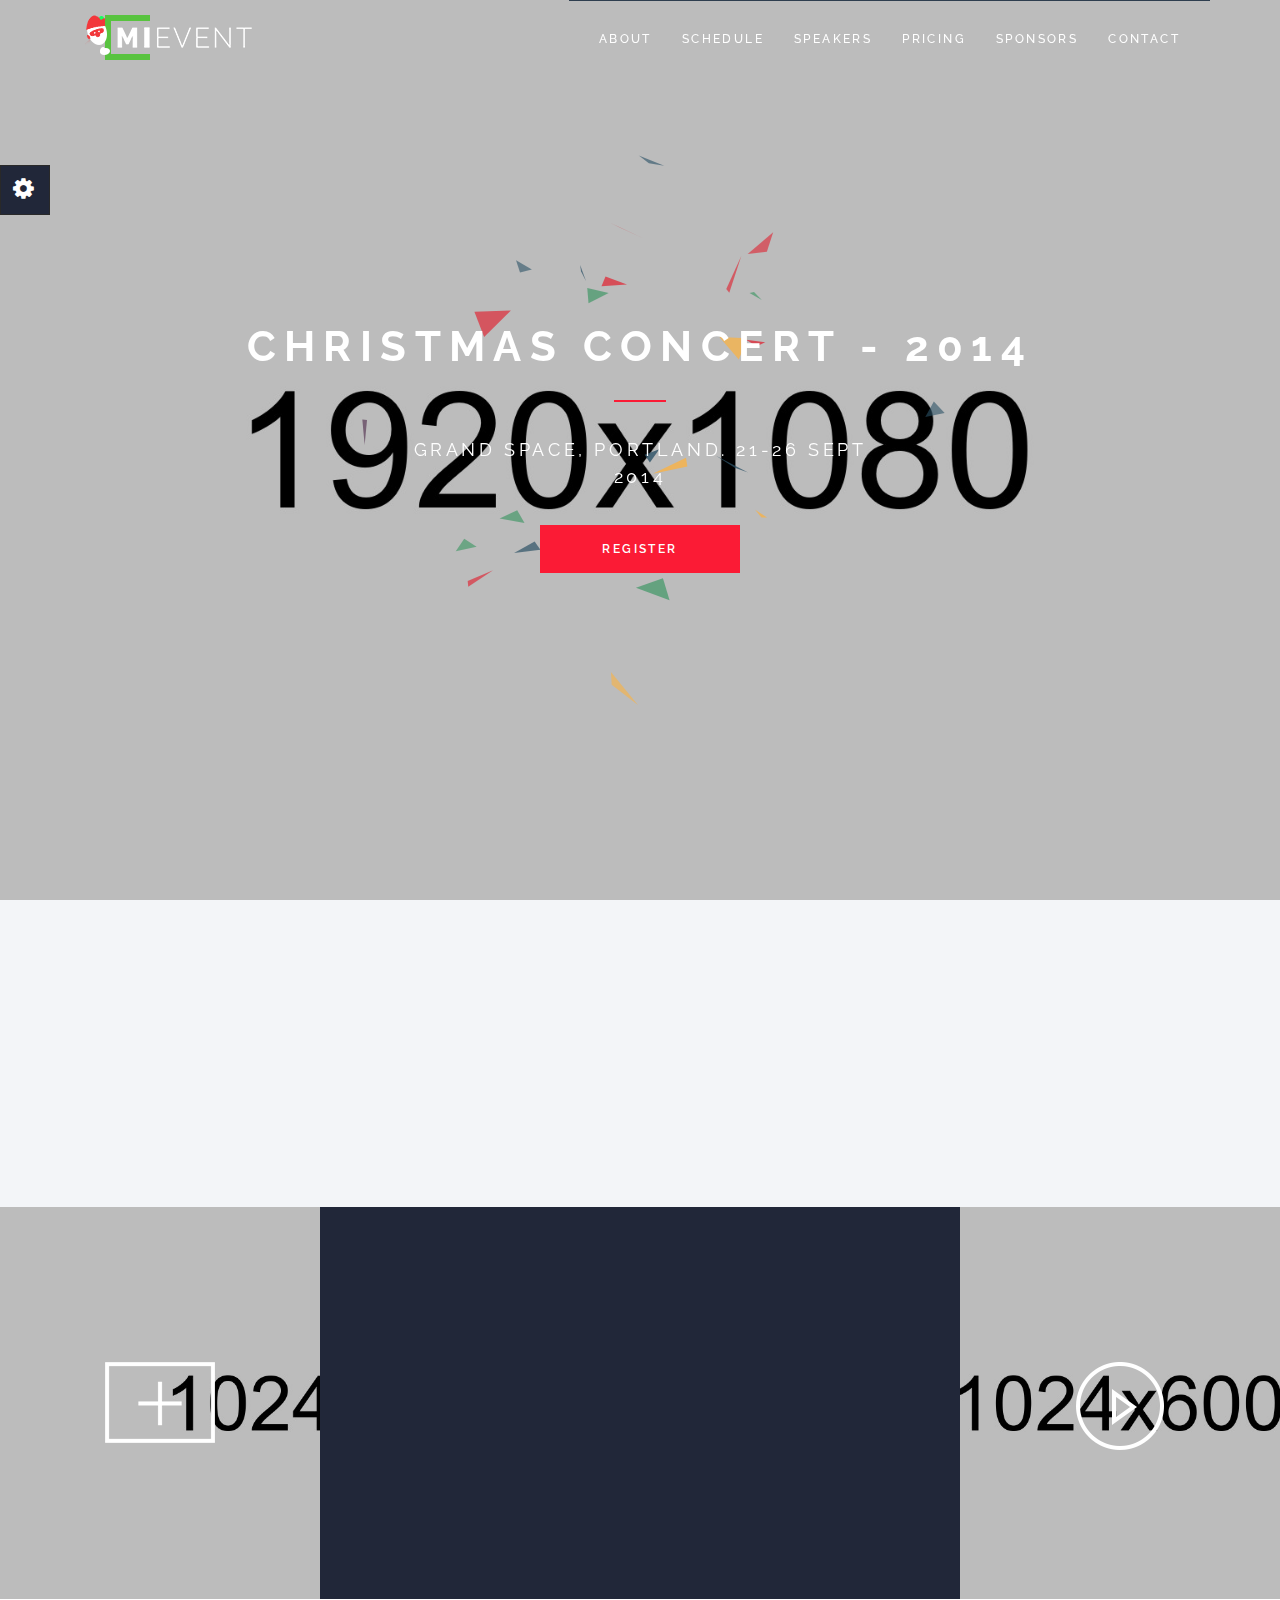
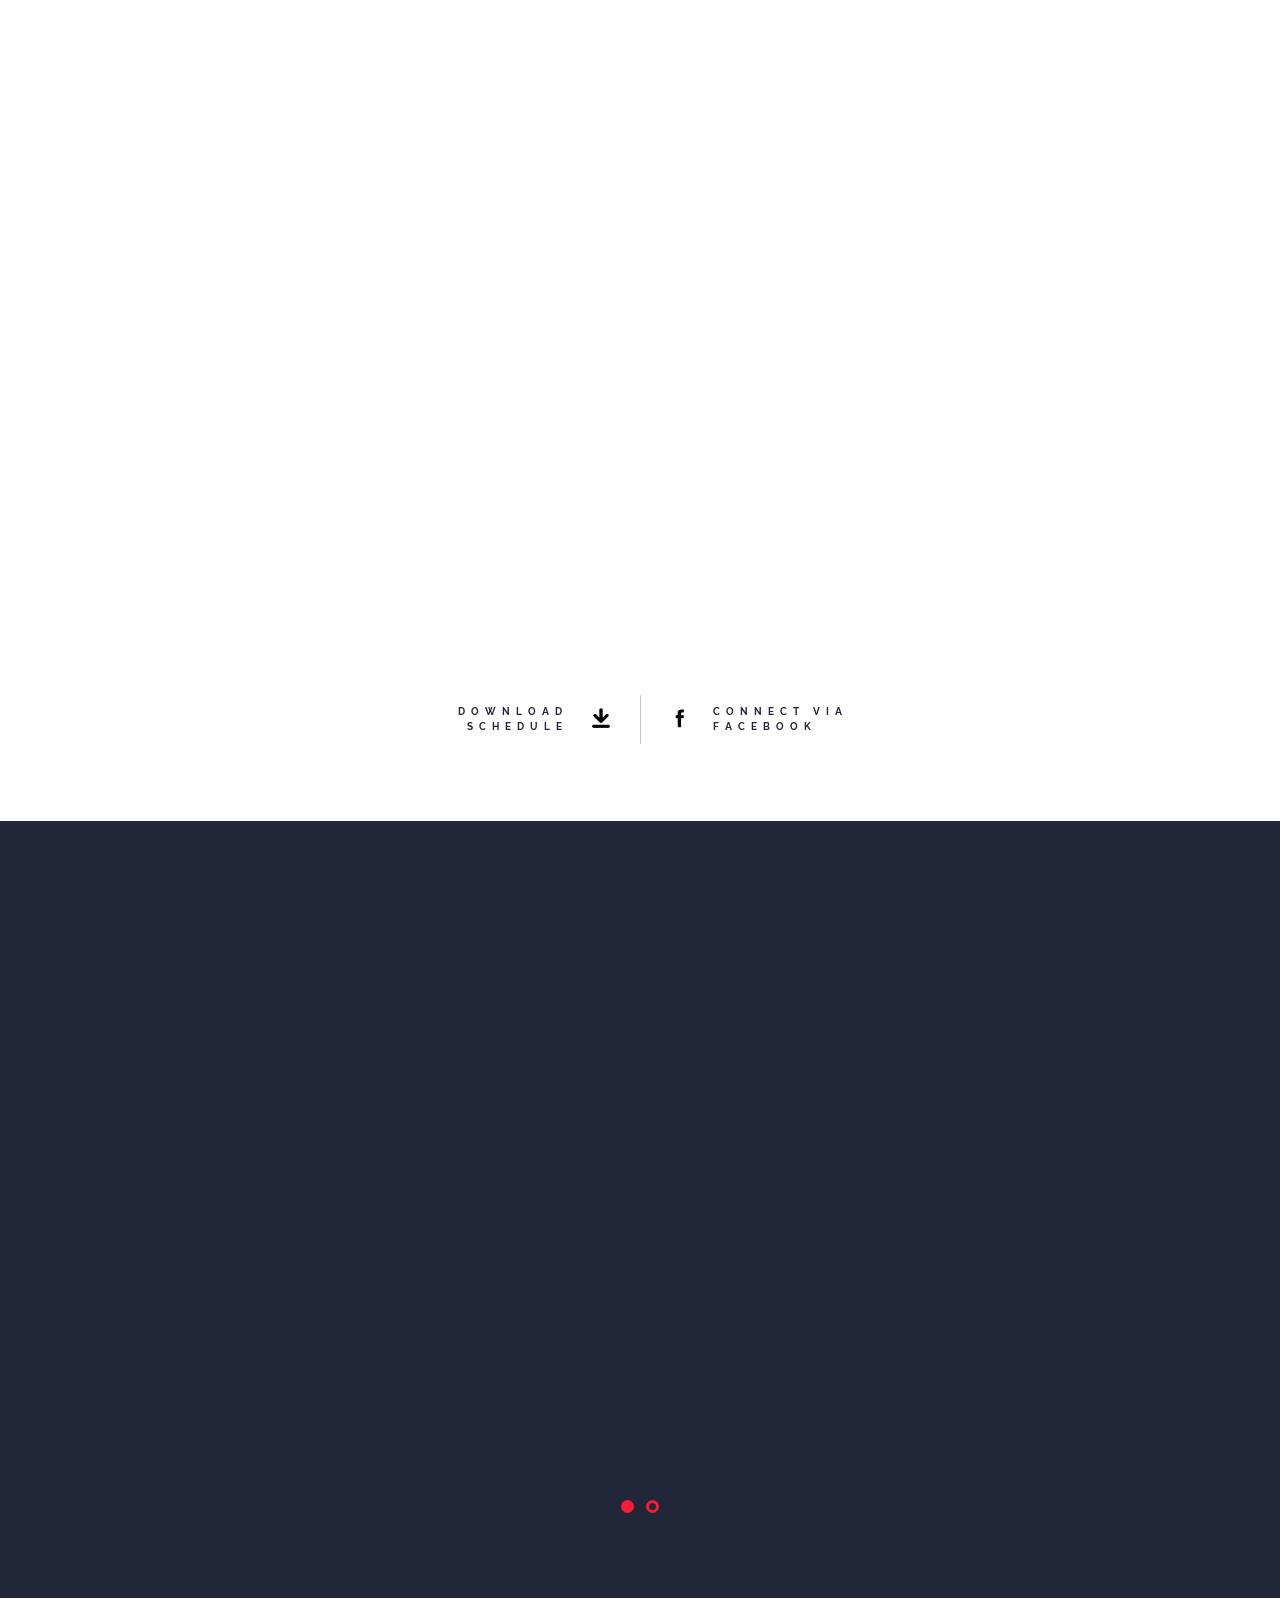
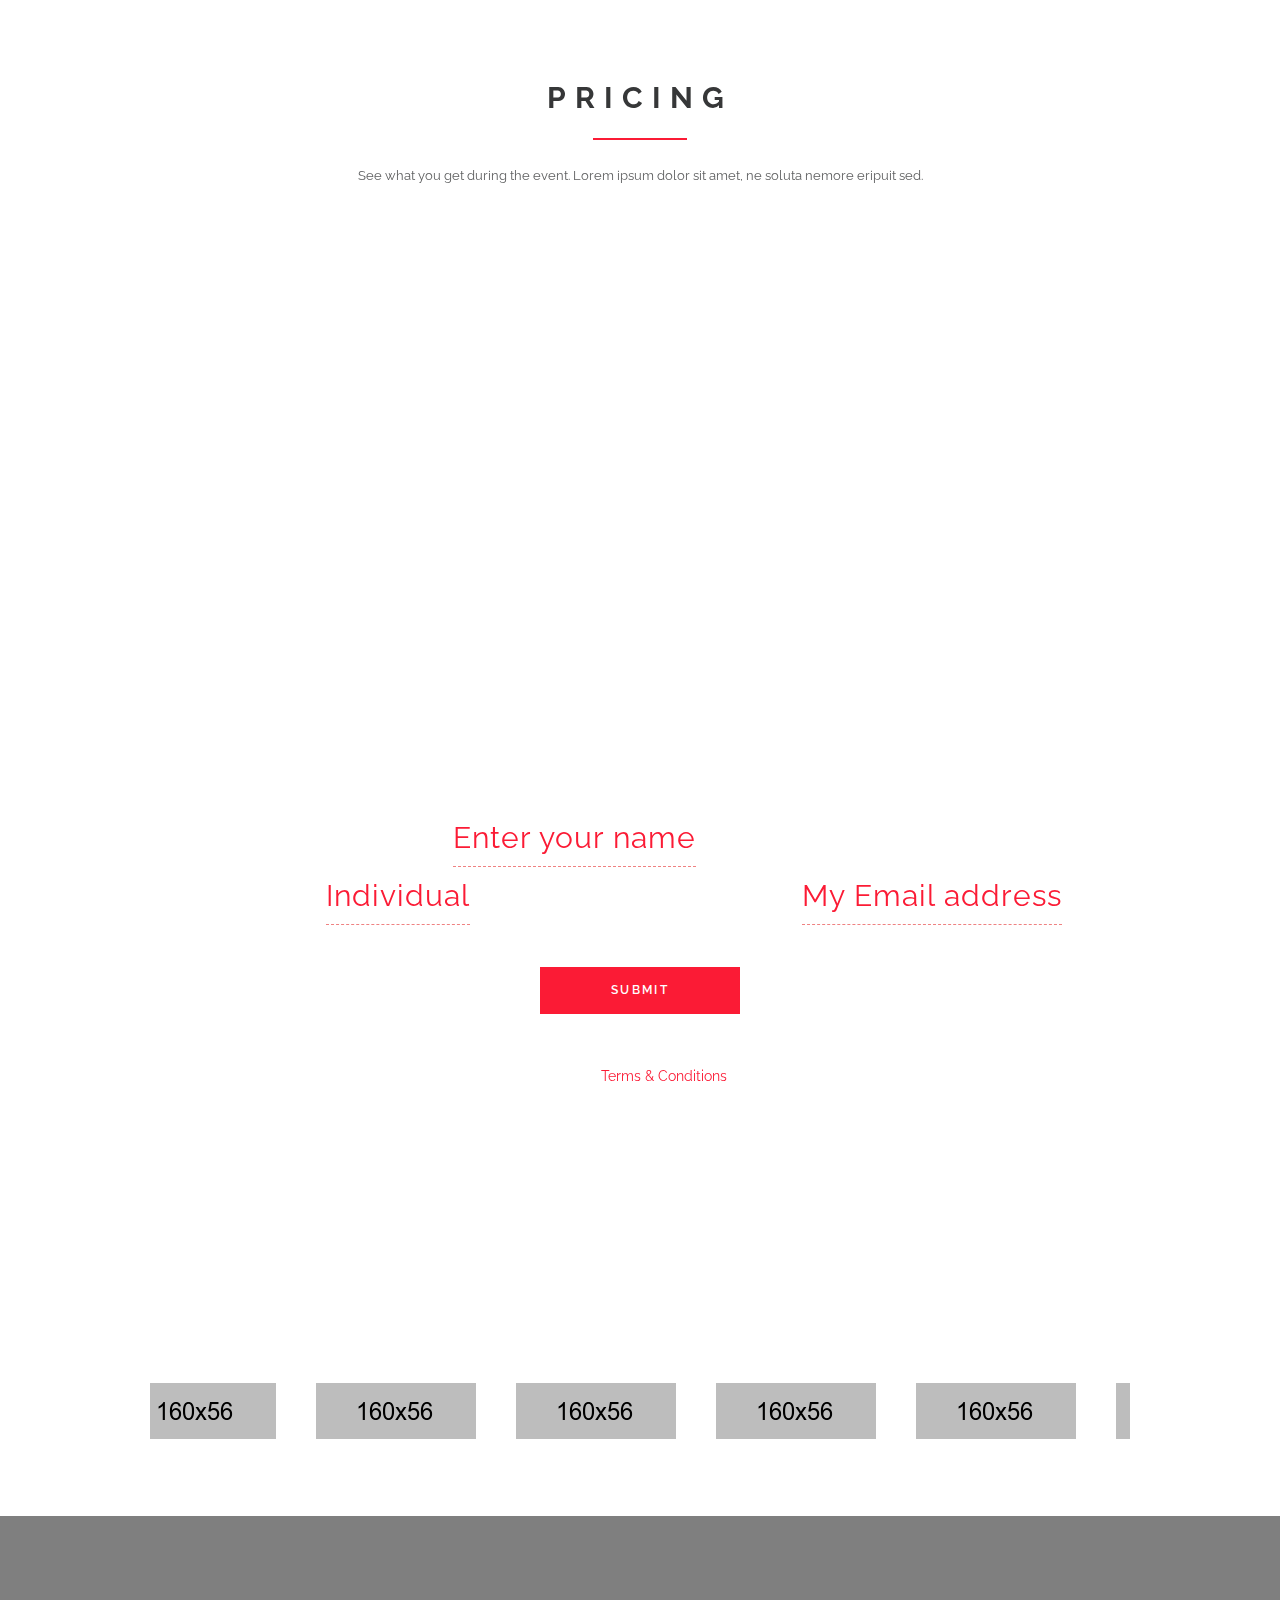
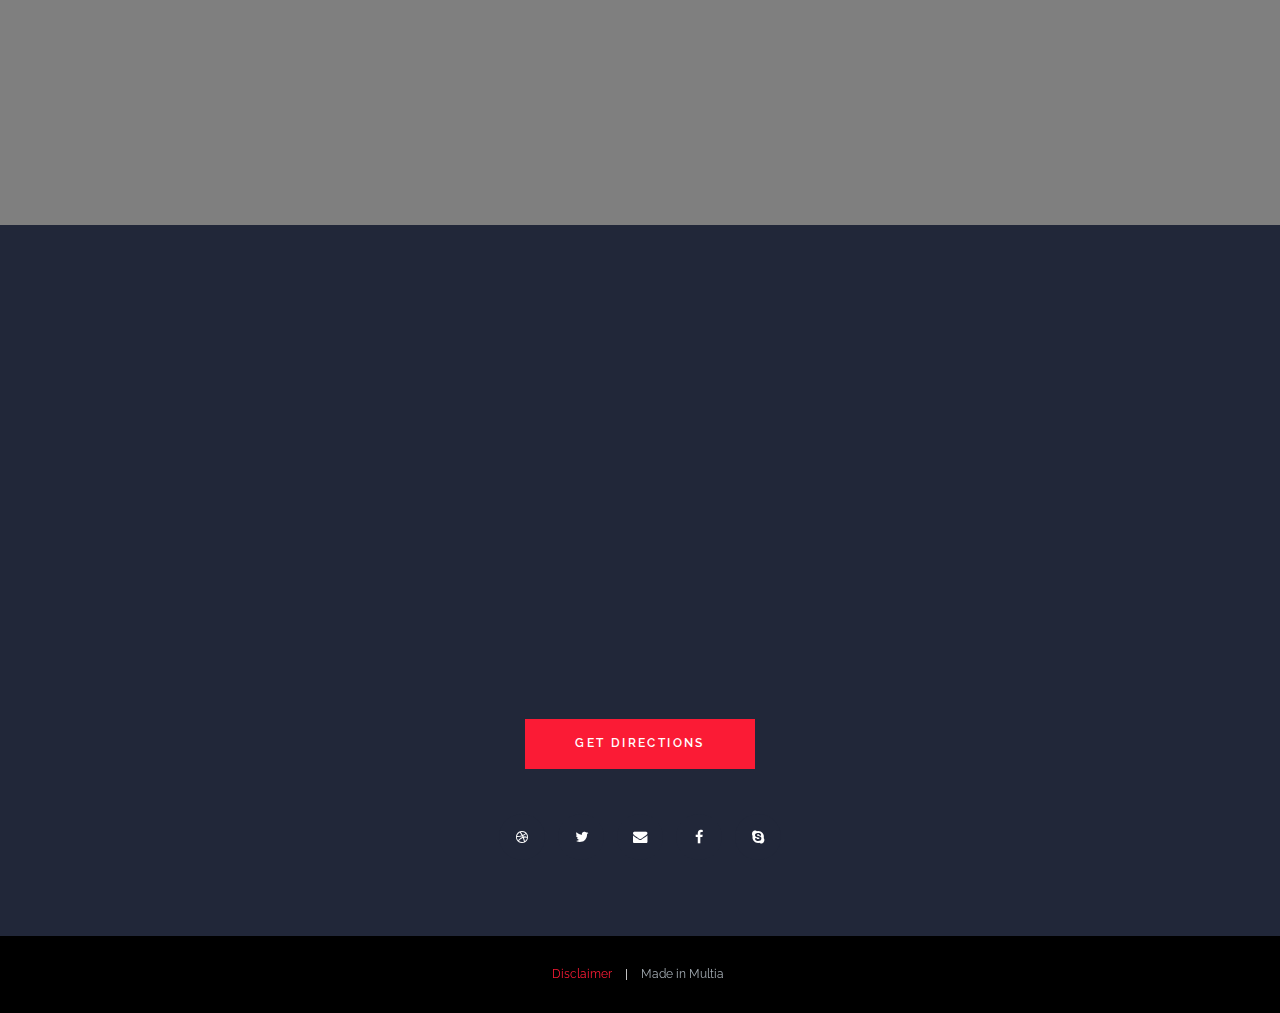
==== index.html @ 75dc1e27 "Added New Template Files" ====
<!DOCTYPE html>
<html>
	<head>
		<meta charset="UTF-8">
		<meta name="viewport" content="width=device-width, initial-scale=1.0, maximum-scale=1.0, user-scalable=no" />

		<!-- FAVICON -->
		<link rel="shortcut icon" href="favicon.ico" type="image/x-icon">
		<link rel="icon" href="favicon.ico" type="image/x-icon">
		
		<!-- TITLE -->
		<title>MiEvent</title>
		
		<!-- DESCRIPTION -->
		<meta name="author" content=" " />
		<meta name="description" content="" />
		<meta name="keywords"  content="" />

		<!-- GOOGLE FONTS -->
		<link href='http://fonts.googleapis.com/css?family=Raleway:400,700,600,500,300,200,100,800,900' rel='stylesheet' type='text/css'> 

		<!-- STYLESHEETS -->
		<link href="assets/css/bootstrap.css" rel="stylesheet">
		<link href="assets/css/panel.css" rel="stylesheet" type="text/css" />
		<link href="assets/css/font-awesome.min.css" rel="stylesheet" type="text/css" />
		<link href="assets/css/flexslider.css" rel="stylesheet" >
		<link href="assets/css/animate.css" rel="stylesheet">
		<link href="assets/css/schedule.css" rel="stylesheet">
		<link href="assets/css/gridgallery.css" rel="stylesheet" type="text/css"  />
		<link href="assets/css/venobox.css" rel="stylesheet" type="text/css"/>
		<link href="assets/css/style.css" rel="stylesheet"/>
		<link href="assets/css/queries.css" rel="stylesheet"/>
	  
		<!--[if lt IE 9]>
		<script src="https://oss.maxcdn.com/libs/html5shiv/3.7.0/html5shiv.js"></script>
		<script src="https://oss.maxcdn.com/libs/respond.js/1.4.2/respond.min.js"></script>
		<![endif]-->
	
	</head>
	   
   <body id="top" data-spy="scroll" data-target=".header" data-offset="80">
	  
		<!--PRELOADER-->
		<div class="preloader">
		<div class="status"></div>
		</div>
		<!--/PRELOADER-->

		<!--HEADER-->
	  	<div class="header header-hide">
			<div class="container">
				<nav class="navbar navbar-default" role="navigation">
				   <div class="navbar-header">
					  <button type="button" class="navbar-toggle" data-toggle="collapse" 
						 data-target="#example-navbar-collapse">
						 <span class="sr-only">Toggle navigation</span>
						 <span class="icon-bar"></span>
						 <span class="icon-bar"></span>
						 <span class="icon-bar"></span>
					  </button>
					   <a class="navbar-brand" data-scroll href="#sec_1"><img src="assets/img/logo.png" alt="logo"/></a>
				   </div>
				   <div class="collapse navbar-collapse" id="example-navbar-collapse">
					  <ul class="nav navbar-nav">
						<li><a data-scroll href="#intro">About</a></li>
						<li><a data-scroll href="#responsive">Schedule</a></li>
						<li><a data-scroll href="#team">Speakers</a></li>
						<li><a data-scroll href="#portfolio">Pricing</a></li>
						<li><a data-scroll href="#sponsers">Sponsors</a></li>
						<li><a data-scroll href="#contact">Contact</a></li>
						<li class="hidden"><a href="#sec_1">Home</a></li>
					  </ul>
				   </div>
				</nav>
			</div>
		</div>
		<!--/HEADER-->
		
		<!--HOME-->		
		<section id="sec_1" class="autoheight">
			<div class="home-bg"></div>
			<div class="col-lg-12 landing-text-pos align-center">
				<h1 class="wow animated fadeInDown" data-wow-duration="1s" data-wow-delay="1s">Christmas Concert - 2014</h1>
				<hr id="title_hr"/>
				<p class="wow animated fadeInUp" data-wow-duration="1s" data-wow-delay="1s">Grand Space, Portland. 21-26 Sept 2014</p>
				<a class="learn-more-btn btn-effect wow animated fadeIn" data-wow-duration="0.5s" data-wow-delay="1.5s" data-scroll href="#swag">Register</a>
			</div>
		</section>
		<!--/HOME-->
		
		<!--ABOUT-->	
        <section class="intro text-center section-padding" id="intro">
			<div class="container wow animated fadeInLeft animated" data-wow-duration="1s" data-wow-delay="0.5s">
				<div class="row">
					<div class="col-lg-8 align-center about">
						<h1 class="arrow">About the Event</h1>
						<hr>
						<p>Lorem ipsum dolor sit amet, ad eos iriure corpora prodesset. Partem timeam at vim, mel veritus accusata ea. Ius ei dicam inciderint, eleifend deseruisse ei mea. Alia dicam eam te, summo exerci ei mei.Ei sea debet choro omittantur. Ea nam quis aeterno, et usu semper senserit.</p>
					</div>
				</div>
			</div>
        </section>
		<!--/ABOUT-->
        
       
        <!--FEATURES-->	
        <section class="features text-center" id="features">
			<div class="row">
				<div id="grid-gallery" class="grid-gallery">
					<section class="grid-wrap">
						<div class="grid-gal">						
							<figure class="block-hover 3d-gallery col-lg-3 col-sm-12">
								<a href="#"><img src="assets/img/gallery/gal-icn.png" alt="img1">
									<span>GALLERY</span>
								</a>                            
							</figure>
						</div> 
					</section>
					<!--grid wrap-->

					<!-- slideshow -->
					<section class="slideshow">
						<ul>
							<li>
								<figure>											
									<img src="assets/img/gallery/1.jpg" alt="img01"/>
									<figcaption>
										<hr/>
										<p>Proin gravida nibh vel velit auctor aliquet. Aenean sollicitudin, lorem quis bibendum auctor, nisi elit consequat ipsum, nec sagittis sem nibh id elit.</p>
									</figcaption>
								</figure>
							</li>
							<li>
								<figure>											
									<img src="assets/img/gallery/2.jpg" alt="img02"/>
									<figcaption>
										<hr/>
										<p>Proin gravida nibh vel velit auctor aliquet. Aenean sollicitudin, lorem quis bibendum auctor, nisi elit consequat ipsum, nec sagittis sem nibh id elit.</p>
									</figcaption>
								</figure>
							</li>
							<li>
								<figure>
									<img src="assets/img/gallery/3.jpg" alt="img03"/>
									<figcaption>
										<hr/>
										<p>Proin gravida nibh vel velit auctor aliquet. Aenean sollicitudin, lorem quis bibendum auctor, nisi elit consequat ipsum, nec sagittis sem nibh id elit.</p>
									</figcaption>
								</figure>
							</li>

						</ul>
						<nav>
							<span class="nav-prev fa-chevron-left fa fa-2x "></span>
							<span class="nav-next fa-chevron-right fa fa-2x"></span>
							<span class="close nav-close"><i class="fa fa-times"></i></span>
						</nav>
					</section>
					<!-- /slideshow -->
				</div>
				<!-- /grid-gallery -->

				<div class="container col-lg-6 col-md-12 features-md">          
					<div class="row">
						<div class="col-md-12">
							<div class="features-wrapper">
								<div class="col-md-4 wow animated fadeInUp" data-wow-duration="1s" data-wow-delay="0.5s">
									<div class="icon">
									  72+
									</div>
									<h2>hours</h2>
									<p>Lorem ipsum dolor sit amet, consectetur adipiscing elit. Sed a lorem quis interdum.</p>
								</div>
							  
								<div class="col-md-4 wow animated fadeInUp" data-wow-duration="1s" data-wow-delay="0.7s">
									<div class="icon">
									 16+
									</div>
									<h2>speakers</h2>
									<p>Lorem ipsum dolor sit amet, consectetur adipiscing elit. Sed a lorem quis interdum.</p>
								</div>
							  
								<div class="col-md-4 wow animated fadeInUp" data-wow-duration="1s" data-wow-delay="0.9s">
									<div class="icon">
									  25+
									</div>
									<h2>technologies</h2>
									<p>Lorem ipsum dolor sit amet, consectetur adipiscing elit. Sed a lorem quis interdum.</p>
								</div>
								<div class="clearfix"></div>
							</div>
						</div>
					</div>
				</div>

				<!-- Vimoe Video-->	
				<div class="grid-gal">
				  <figure class="block-hover vimeo-video col-lg-3 col-sm-12">
					<a class="venoboxvid" data-type="vimeo"  href="http://vimeo.com/75976293" target="_self">
						<img src="assets/img/vdo-icn.png" alt="video_hover">
						<span>VIDEO</span>
					</a>
				  </figure>
				</div>

			</div><!--row ends here-->
        </section>
        <!--/FEATURES-->	
		
		<!--SCHEDULE-->        
        <section class="text-center section-padding" id="responsive">
			<div class="container wow animated fadeInLeft bottom-spacing">
				<div class="row">
					<div class="col-md-8 align-center wow animated fadeInLeft">
						<h1 class="arrow">Schedule</h1><hr>
						<p>Lorem ipsum dolor sit amet, alia honestatis an qui, ne soluta nemore eripuit sed. Falli exerci aperiam ut his, prompta feugiat usu minimum delicata.</p>
					</div>
				</div>
			</div>
			
			<div class="container-schedule container wow animated fadeInDown animated" data-wow-duration="1s" data-wow-delay="1s">
				<div id="tabs-ui" class="tabs">
					<nav>
						<ul>
							<li><a href="#section-1"><span>Day1</span></a></li>
							<li><a href="#section-2"><span>Day2</span></a></li>
							<li><a href="#section-3"><span>Day3</span></a></li>
							<li><a href="#section-4"><span>Day4</span></a></li>
							<li><a href="#section-5"><span>Day5</span></a></li>
						</ul>
					</nav>
					<div class="content">
						<section id="section-1">
							<div class="container">
								<div class="accordion">
									<div class="day">September 15, 2014</div>
									<div class="item clearfix">
										<div class="heading clearfix">
											<div class="time col-md-3 col-sm-12 col-xs-12">9:30am - 11:30am</div>
											<div class="e-title col-md-9 col-sm-12 col-xs-12">
												Welcome speech and Overview<br/>
												<span class="name">Andrew Yang - </span>
												<span class="speaker-designaition">CEO, Microsoft</span>
											</div>
										</div>
										<div class="col-md-12 col-sm-12 col-xs-12">
											<div class="content venue col-md-3 col-sm-12 col-xs-12">
												Venue: Auditorium 1
											</div>
											<div class="content details col-md-9 col-sm-12 col-xs-12">
											This is Photoshop's version  of Lorem Ipsum. Proin gravida nibh vel velit auctor aliquet. Aenean sollicitudin, lorem quis bibendum auctor, nisi elit consequat ipsum, nec sagittis sem nibh id elit. The Standardistas are lecturers in interactive design. Proin gravida nibh vel velit auctor aliquet. Aenean sollicitudin, lorem quis bibendum auctor, nisi elit consequat ipsum, nec sagittis sem nibh id elit. The Standardistas are lecturers in interactive design.
											</div>
										</div>
									</div>
								  
									<div class="item clearfix">
										<div class="heading">
											<div class="time col-md-3 col-sm-12 col-xs-12">11:30am - 1:00pm</div>
											<div class="e-title col-md-9 col-sm-12 col-xs-12">The Standardistas are lecturers in interactive design<br/><span class="name">Andrew Yang - </span><span class="speaker-designaition">CEO, Microsoft</span></div>
										</div>
										<div class="col-md-12 col-sm-12 col-xs-12">
											<div class="content venue col-md-3 col-sm-12 col-xs-12">
												Venue: Auditorium 1
											</div>
											<div class="content details col-md-9 col-sm-12 col-xs-12">
											This is Photoshop's version  of Lorem Ipsum. Proin gravida nibh vel velit auctor aliquet. Aenean sollicitudin, lorem quis bibendum auctor, nisi elit consequat ipsum, nec sagittis sem nibh id elit. The Standardistas are lecturers in interactive design. Proin gravida nibh vel velit auctor aliquet. Aenean sollicitudin, lorem quis bibendum auctor, nisi elit consequat ipsum, nec sagittis sem nibh id elit. The Standardistas are lecturers in interactive design.
											</div>
										</div>
									</div>
								  
									<div class="item clearfix">
										<div class="heading">
											<div class="time col-md-3 col-sm-12 col-xs-12">1:00pm - 2:00pm</div>
											<div class="e-title col-md-9 col-sm-12 col-xs-12">Catered Lunch<br/><span class="name">Sponsered </span></div>
										</div>
										<div class="col-md-12 col-sm-12 col-xs-12">
											<div class="content venue col-md-3 col-sm-12 col-xs-12">
												Venue: Auditorium 1
											</div>
											<div class="content details col-md-9 col-sm-12 col-xs-12">
											This is Photoshop's version  of Lorem Ipsum. Proin gravida nibh vel velit auctor aliquet. Aenean sollicitudin, lorem quis bibendum auctor, nisi elit consequat ipsum, nec sagittis sem nibh id elit. The Standardistas are lecturers in interactive design. Proin gravida nibh vel velit auctor aliquet. Aenean sollicitudin, lorem quis bibendum auctor, nisi elit consequat ipsum, nec sagittis sem nibh id elit. The Standardistas are lecturers in interactive design.
											</div>
										</div>
									</div>
								  
									<div class="item clearfix">
										<div class="heading">
											<div class="time col-md-3 col-sm-12 col-xs-12">3:00pm - 4:30pm</div>
											<div class="e-title col-md-9 col-sm-12 col-xs-12">Proin gravida nibh vel velit auctor aliquet<br/><span class="name">Mary Doe - </span><span class="speaker-designaition">Lead Designer, Microsoft</span></div>
										</div>
										<div class="col-md-12 col-sm-12 col-xs-12">
											<div class="content venue col-md-3 col-sm-12 col-xs-12">
												Venue: Auditorium 1
											</div>
											<div class="content details col-md-9 col-sm-12 col-xs-12">
											This is Photoshop's version  of Lorem Ipsum. Proin gravida nibh vel velit auctor aliquet. Aenean sollicitudin, lorem quis bibendum auctor, nisi elit consequat ipsum, nec sagittis sem nibh id elit. The Standardistas are lecturers in interactive design. Proin gravida nibh vel velit auctor aliquet. Aenean sollicitudin, lorem quis bibendum auctor, nisi elit consequat ipsum, nec sagittis sem nibh id elit. The Standardistas are lecturers in interactive design.
											</div>
										</div>
									</div>
								</div>        
							</div><!--CONTAINER ENDS-->
						</section>
						<section id="section-2">
							<div class="container">
								<div class="accordion">
									<div class="day">September 16, 2014</div>
									<div class="item clearfix">
										<div class="heading clearfix">
											<div class="time col-md-3 col-sm-12 col-xs-12">9:30am - 11:30am</div>
											<div class="e-title col-md-9 col-sm-12 col-xs-12">Overview - Nisi elit consequat<br/><span class="name">Andrew Yang - </span><span class="speaker-designaition">CEO, Microsoft</span></div>
										</div>
										<div class="col-md-12 col-sm-12 col-xs-12">
											<div class="content venue col-md-3 col-sm-12 col-xs-12">
												Venue: Auditorium 1
											</div>
											<div class="content details col-md-9 col-sm-12 col-xs-12">
											This is Photoshop's version  of Lorem Ipsum. Proin gravida nibh vel velit auctor aliquet. Aenean sollicitudin, lorem quis bibendum auctor, nisi elit consequat ipsum, nec sagittis sem nibh id elit. The Standardistas are lecturers in interactive design. Proin gravida nibh vel velit auctor aliquet. Aenean sollicitudin, lorem quis bibendum auctor, nisi elit consequat ipsum, nec sagittis sem nibh id elit. The Standardistas are lecturers in interactive design.
											</div>
										</div>
									</div>
								  
									<div class="item clearfix">
										<div class="heading">
											<div class="time col-md-3 col-sm-12 col-xs-12">11:30am - 1:00pm</div>
											<div class="e-title col-md-9 col-sm-12 col-xs-12">Aenean sollicitudin quis bibendum auctor<br/><span class="name">Andrew Yang - </span><span class="speaker-designaition">CEO, Microsoft</span></div>
										</div>
										<div class="col-md-12 col-sm-12 col-xs-12">
											<div class="content venue col-md-3 col-sm-12 col-xs-12">
												Venue: Auditorium 1
											</div>
											<div class="content details col-md-9 col-sm-12 col-xs-12">
											This is Photoshop's version  of Lorem Ipsum. Proin gravida nibh vel velit auctor aliquet. Aenean sollicitudin, lorem quis bibendum auctor, nisi elit consequat ipsum, nec sagittis sem nibh id elit. The Standardistas are lecturers in interactive design. Proin gravida nibh vel velit auctor aliquet. Aenean sollicitudin, lorem quis bibendum auctor, nisi elit consequat ipsum, nec sagittis sem nibh id elit. The Standardistas are lecturers in interactive design.
											</div>
										</div>
									</div>
								  
									<div class="item clearfix">
										<div class="heading">
											<div class="time col-md-3 col-sm-12 col-xs-12">1:00pm - 2:00pm</div>
											<div class="e-title col-md-9 col-sm-12 col-xs-12">Catered Lunch<br/><span class="name">Sponsered </span></div>
										</div>
										<div class="col-md-12 col-sm-12 col-xs-12">
											<div class="content venue col-md-3 col-sm-12 col-xs-12">
												Venue: Auditorium 1
											</div>
											<div class="content details col-md-9 col-sm-12 col-xs-12">
											This is Photoshop's version  of Lorem Ipsum. Proin gravida nibh vel velit auctor aliquet. Aenean sollicitudin, lorem quis bibendum auctor, nisi elit consequat ipsum, nec sagittis sem nibh id elit. The Standardistas are lecturers in interactive design. Proin gravida nibh vel velit auctor aliquet. Aenean sollicitudin, lorem quis bibendum auctor, nisi elit consequat ipsum, nec sagittis sem nibh id elit. The Standardistas are lecturers in interactive design.
											</div>
										</div>
									</div>
								  
									<div class="item clearfix">
										<div class="heading">
											<div class="time col-md-3 col-sm-12 col-xs-12">3:00pm - 4:30pm</div>
											<div class="e-title col-md-9 col-sm-12 col-xs-12">Sagittis sem nibh id elit<br/><span class="name">Mary Doe - </span><span class="speaker-designaition">Lead Designer, Microsoft</span></div>
										</div>
										<div class="col-md-12 col-sm-12 col-xs-12">
											<div class="content venue col-md-3 col-sm-12 col-xs-12">
												Venue: Auditorium 1
											</div>
											<div class="content details col-md-9 col-sm-12 col-xs-12">
											This is Photoshop's version  of Lorem Ipsum. Proin gravida nibh vel velit auctor aliquet. Aenean sollicitudin, lorem quis bibendum auctor, nisi elit consequat ipsum, nec sagittis sem nibh id elit. The Standardistas are lecturers in interactive design. Proin gravida nibh vel velit auctor aliquet. Aenean sollicitudin, lorem quis bibendum auctor, nisi elit consequat ipsum, nec sagittis sem nibh id elit. The Standardistas are lecturers in interactive design.
											</div>
										</div>
									</div>
								</div>        
							</div>
						</section>
						<section id="section-3">
							<div class="container">
								<div class="accordion">
									<div class="day">September 17, 2014</div>
									<div class="item clearfix">
										<div class="heading clearfix">
											<div class="time col-md-3 col-sm-12 col-xs-12">9:30am - 11:30am</div>
											<div class="e-title col-md-9 col-sm-12 col-xs-12">Welcome speech and Overview<br/><span class="name">Andrew Yang - </span><span class="speaker-designaition">CEO, Microsoft</span></div>
										</div>
										<div class="col-md-12 col-sm-12 col-xs-12">
											<div class="content venue col-md-3 col-sm-12 col-xs-12">
												Venue: Auditorium 1
											</div>
											<div class="content details col-md-9 col-sm-12 col-xs-12">
											This is Photoshop's version  of Lorem Ipsum. Proin gravida nibh vel velit auctor aliquet. Aenean sollicitudin, lorem quis bibendum auctor, nisi elit consequat ipsum, nec sagittis sem nibh id elit. The Standardistas are lecturers in interactive design. Proin gravida nibh vel velit auctor aliquet. Aenean sollicitudin, lorem quis bibendum auctor, nisi elit consequat ipsum, nec sagittis sem nibh id elit. The Standardistas are lecturers in interactive design.
											</div>
										</div>
									</div>
								  
									<div class="item clearfix">
										<div class="heading">
											<div class="time col-md-3 col-sm-12 col-xs-12">11:30am - 1:00pm</div>
											<div class="e-title col-md-9 col-sm-12 col-xs-12">The Standardistas are lecturers in interactive design<br/><span class="name">Andrew Yang - </span><span class="speaker-designaition">CEO, Microsoft</span></div>
										</div>
										<div class="col-md-12 col-sm-12 col-xs-12">
											<div class="content venue col-md-3 col-sm-12 col-xs-12">
												Venue: Auditorium 1
											</div>
											<div class="content details col-md-9 col-sm-12 col-xs-12">
											This is Photoshop's version  of Lorem Ipsum. Proin gravida nibh vel velit auctor aliquet. Aenean sollicitudin, lorem quis bibendum auctor, nisi elit consequat ipsum, nec sagittis sem nibh id elit. The Standardistas are lecturers in interactive design. Proin gravida nibh vel velit auctor aliquet. Aenean sollicitudin, lorem quis bibendum auctor, nisi elit consequat ipsum, nec sagittis sem nibh id elit. The Standardistas are lecturers in interactive design.
											</div>
										</div>
									</div>
								  
									<div class="item clearfix">
										<div class="heading">
											<div class="time col-md-3 col-sm-12 col-xs-12">1:00pm - 2:00pm</div>
											<div class="e-title col-md-9 col-sm-12 col-xs-12">Catered Lunch<br/><span class="name">Sponsered </span></div>
										</div>
										<div class="col-md-12 col-sm-12 col-xs-12">
											<div class="content venue col-md-3 col-sm-12 col-xs-12">
												Venue: Auditorium 1
											</div>
											<div class="content details col-md-9 col-sm-12 col-xs-12">
											This is Photoshop's version  of Lorem Ipsum. Proin gravida nibh vel velit auctor aliquet. Aenean sollicitudin, lorem quis bibendum auctor, nisi elit consequat ipsum, nec sagittis sem nibh id elit. The Standardistas are lecturers in interactive design. Proin gravida nibh vel velit auctor aliquet. Aenean sollicitudin, lorem quis bibendum auctor, nisi elit consequat ipsum, nec sagittis sem nibh id elit. The Standardistas are lecturers in interactive design.
											</div>
										</div>
									</div>
								  
									<div class="item clearfix">
										<div class="heading">
											<div class="time col-md-3 col-sm-12 col-xs-12">3:00pm - 4:30pm</div>
											<div class="e-title col-md-9 col-sm-12 col-xs-12">Proin gravida nibh vel velit auctor aliquet<br/><span class="name">Mary Doe - </span><span class="speaker-designaition">Lead Designer, Microsoft</span></div>
										</div>
										<div class="col-md-12 col-sm-12 col-xs-12">
											<div class="content venue col-md-3 col-sm-12 col-xs-12">
												Venue: Auditorium 1
											</div>
											<div class="content details col-md-9 col-sm-12 col-xs-12">
											This is Photoshop's version  of Lorem Ipsum. Proin gravida nibh vel velit auctor aliquet. Aenean sollicitudin, lorem quis bibendum auctor, nisi elit consequat ipsum, nec sagittis sem nibh id elit. The Standardistas are lecturers in interactive design. Proin gravida nibh vel velit auctor aliquet. Aenean sollicitudin, lorem quis bibendum auctor, nisi elit consequat ipsum, nec sagittis sem nibh id elit. The Standardistas are lecturers in interactive design.
											</div>
										</div>
									</div>
								</div>        
							</div>
						</section>
						<section id="section-4">
							<div class="container">
								<div class="accordion">
									<div class="day">September 18, 2014</div>
									<div class="item clearfix">
										<div class="heading clearfix">
											<div class="time col-md-3 col-sm-12 col-xs-12">9:30am - 11:30am</div>
											<div class="e-title col-md-9 col-sm-12 col-xs-12">Overview - Nisi elit consequat<br/><span class="name">Andrew Yang - </span><span class="speaker-designaition">CEO, Microsoft</span></div>
										</div>
										<div class="col-md-12 col-sm-12 col-xs-12">
											<div class="content venue col-md-3 col-sm-12 col-xs-12">
												Venue: Auditorium 1
											</div>
											<div class="content details col-md-9 col-sm-12 col-xs-12">
											This is Photoshop's version  of Lorem Ipsum. Proin gravida nibh vel velit auctor aliquet. Aenean sollicitudin, lorem quis bibendum auctor, nisi elit consequat ipsum, nec sagittis sem nibh id elit. The Standardistas are lecturers in interactive design. Proin gravida nibh vel velit auctor aliquet. Aenean sollicitudin, lorem quis bibendum auctor, nisi elit consequat ipsum, nec sagittis sem nibh id elit. The Standardistas are lecturers in interactive design.
											</div>
										</div>
									</div>
								  
									<div class="item clearfix">
										<div class="heading">
											<div class="time col-md-3 col-sm-12 col-xs-12">11:30am - 1:00pm</div>
											<div class="e-title col-md-9 col-sm-12 col-xs-12">Aenean sollicitudin quis bibendum auctor<br/><span class="name">Andrew Yang - </span><span class="speaker-designaition">CEO, Microsoft</span></div>
										</div>
										<div class="col-md-12 col-sm-12 col-xs-12">
											<div class="content venue col-md-3 col-sm-12 col-xs-12">
												Venue: Auditorium 1
											</div>
											<div class="content details col-md-9 col-sm-12 col-xs-12">
											This is Photoshop's version  of Lorem Ipsum. Proin gravida nibh vel velit auctor aliquet. Aenean sollicitudin, lorem quis bibendum auctor, nisi elit consequat ipsum, nec sagittis sem nibh id elit. The Standardistas are lecturers in interactive design. Proin gravida nibh vel velit auctor aliquet. Aenean sollicitudin, lorem quis bibendum auctor, nisi elit consequat ipsum, nec sagittis sem nibh id elit. The Standardistas are lecturers in interactive design.
											</div>
										</div>
									</div>
								  
									<div class="item clearfix">
										<div class="heading">
											<div class="time col-md-3 col-sm-12 col-xs-12">1:00pm - 2:00pm</div>
											<div class="e-title col-md-9 col-sm-12 col-xs-12">Catered Lunch<br/><span class="name">Sponsered </span></div>
										</div>
										<div class="col-md-12 col-sm-12 col-xs-12">
											<div class="content venue col-md-3 col-sm-12 col-xs-12">
												Venue: Auditorium 1
											</div>
											<div class="content details col-md-9 col-sm-12 col-xs-12">
											This is Photoshop's version  of Lorem Ipsum. Proin gravida nibh vel velit auctor aliquet. Aenean sollicitudin, lorem quis bibendum auctor, nisi elit consequat ipsum, nec sagittis sem nibh id elit. The Standardistas are lecturers in interactive design. Proin gravida nibh vel velit auctor aliquet. Aenean sollicitudin, lorem quis bibendum auctor, nisi elit consequat ipsum, nec sagittis sem nibh id elit. The Standardistas are lecturers in interactive design.
											</div>
										</div>
									</div>
								  
									<div class="item clearfix">
										<div class="heading">
											<div class="time col-md-3 col-sm-12 col-xs-12">3:00pm - 4:30pm</div>
											<div class="e-title col-md-9 col-sm-12 col-xs-12">Sagittis sem nibh id elit<br/><span class="name">Mary Doe - </span><span class="speaker-designaition">Lead Designer, Microsoft</span></div>
										</div>
										<div class="col-md-12 col-sm-12 col-xs-12">
											<div class="content venue col-md-3 col-sm-12 col-xs-12">
												Venue: Auditorium 1
											</div>
											<div class="content details col-md-9 col-sm-12 col-xs-12">
											This is Photoshop's version  of Lorem Ipsum. Proin gravida nibh vel velit auctor aliquet. Aenean sollicitudin, lorem quis bibendum auctor, nisi elit consequat ipsum, nec sagittis sem nibh id elit. The Standardistas are lecturers in interactive design. Proin gravida nibh vel velit auctor aliquet. Aenean sollicitudin, lorem quis bibendum auctor, nisi elit consequat ipsum, nec sagittis sem nibh id elit. The Standardistas are lecturers in interactive design.
											</div>
										</div>
									</div>
								</div>        
							</div>   
						</section>
						<section id="section-5">
							<div class="container">
								<div class="accordion">
									<div class="day">September 19, 2014</div>
									<div class="item clearfix">
										<div class="heading clearfix">
											<div class="time col-md-3 col-sm-12 col-xs-12">9:30am - 11:30am</div>
											<div class="e-title col-md-9 col-sm-12 col-xs-12">Welcome speech and Overview<br/><span class="name">Andrew Yang - </span><span class="speaker-designaition">CEO, Microsoft</span></div>
										</div>
										<div class="col-md-12 col-sm-12 col-xs-12">
											<div class="content venue col-md-3 col-sm-12 col-xs-12">
												Venue: Auditorium 1
											</div>
											<div class="content details col-md-9 col-sm-12 col-xs-12">
											This is Photoshop's version  of Lorem Ipsum. Proin gravida nibh vel velit auctor aliquet. Aenean sollicitudin, lorem quis bibendum auctor, nisi elit consequat ipsum, nec sagittis sem nibh id elit. The Standardistas are lecturers in interactive design. Proin gravida nibh vel velit auctor aliquet. Aenean sollicitudin, lorem quis bibendum auctor, nisi elit consequat ipsum, nec sagittis sem nibh id elit. The Standardistas are lecturers in interactive design.
											</div>
										</div>
									</div>
								  
									<div class="item clearfix">
										<div class="heading">
											<div class="time col-md-3 col-sm-12 col-xs-12">11:30am - 1:00pm</div>
											<div class="e-title col-md-9 col-sm-12 col-xs-12">The Standardistas are lecturers in interactive design<br/><span class="name">Andrew Yang - </span><span class="speaker-designaition">CEO, Microsoft</span></div>
										</div>
										<div class="col-md-12 col-sm-12 col-xs-12">
											<div class="content venue col-md-3 col-sm-12 col-xs-12">
												Venue: Auditorium 1
											</div>
											<div class="content details col-md-9 col-sm-12 col-xs-12">
											This is Photoshop's version  of Lorem Ipsum. Proin gravida nibh vel velit auctor aliquet. Aenean sollicitudin, lorem quis bibendum auctor, nisi elit consequat ipsum, nec sagittis sem nibh id elit. The Standardistas are lecturers in interactive design. Proin gravida nibh vel velit auctor aliquet. Aenean sollicitudin, lorem quis bibendum auctor, nisi elit consequat ipsum, nec sagittis sem nibh id elit. The Standardistas are lecturers in interactive design.
											</div>
										</div>
									</div>
								  
									<div class="item clearfix">
										<div class="heading">
											<div class="time col-md-3 col-sm-12 col-xs-12">1:00pm - 2:00pm</div>
											<div class="e-title col-md-9 col-sm-12 col-xs-12">Catered Lunch<br/><span class="name">Sponsered </span></div>
										</div>
										<div class="col-md-12 col-sm-12 col-xs-12">
											<div class="content venue col-md-3 col-sm-12 col-xs-12">
												Venue: Auditorium 1
											</div>
											<div class="content details col-md-9 col-sm-12 col-xs-12">
											This is Photoshop's version  of Lorem Ipsum. Proin gravida nibh vel velit auctor aliquet. Aenean sollicitudin, lorem quis bibendum auctor, nisi elit consequat ipsum, nec sagittis sem nibh id elit. The Standardistas are lecturers in interactive design. Proin gravida nibh vel velit auctor aliquet. Aenean sollicitudin, lorem quis bibendum auctor, nisi elit consequat ipsum, nec sagittis sem nibh id elit. The Standardistas are lecturers in interactive design.
											</div>
										</div>
									</div>
								  
									<div class="item clearfix">
										<div class="heading">
											<div class="time col-md-3 col-sm-12 col-xs-12">3:00pm - 4:30pm</div>
											<div class="e-title col-md-9 col-sm-12 col-xs-12">Proin gravida nibh vel velit auctor aliquet<br/><span class="name">Mary Doe - </span><span class="speaker-designaition">Lead Designer, Microsoft</span></div>
										</div>
										<div class="col-md-12 col-sm-12 col-xs-12">
											<div class="content venue col-md-3 col-sm-12 col-xs-12">
												Venue: Auditorium 1
											</div>
											<div class="content details col-md-9 col-sm-12 col-xs-12">
											This is Photoshop's version  of Lorem Ipsum. Proin gravida nibh vel velit auctor aliquet. Aenean sollicitudin, lorem quis bibendum auctor, nisi elit consequat ipsum, nec sagittis sem nibh id elit. The Standardistas are lecturers in interactive design. Proin gravida nibh vel velit auctor aliquet. Aenean sollicitudin, lorem quis bibendum auctor, nisi elit consequat ipsum, nec sagittis sem nibh id elit. The Standardistas are lecturers in interactive design.
											</div>
										</div>
									</div>
								</div>        
							</div>
						</section>
					</div><!-- /content -->
				</div><!-- /tabs -->
			</div>
        </section>
		
		
		<!-- Event social links and download-->
		<section class="event-download-social-link section-padding">
			<div class="col-lg-6 col-md-12 align-center">
				<a class="d-sch text-right" href="#" target="_blank">download schedule</a>
				<a class="fb " href="#" target="_blank">connect via facebook</a>
			</div>
		</section>
		
		<!--/SCHEDULE-->
        
        <!--SPEAKERS-->
        <section class="team text-center section-padding" id="team">
			<div class="container">
				<div class="row">
				  <div class="col-lg-8 wow animated fadeInUp align-center" data-wow-duration="1s" data-wow-delay="1s">
					<h1 class="arrow">Speakers</h1><hr>
					<p>Lorem ipsum dolor sit amet, alia honestatis an qui, ne soluta nemore eripuit sed. Falli exerci aperiam ut his, prompta feugiat usu minimum delicata.</p>
				  </div>
				</div>
				<div class="row">
					<div class="speakers-wrap">
						<div id="portfolioSlider">
							<ul class="slides">
								<li>
									<div class="col-md-4 col-sm-4 wow animated fadeInUp" data-wow-duration="1s" data-wow-delay="0.5s">
										<div class="overlay-effect effects clearfix">
											<div class="img">
											  <img src="assets/img/team/team1.jpg" alt="Portfolio Item">
											  <div class="overlay">
												<button class="md-trigger expand" data-modal="modal-9"><i class="fa fa-search"></i><br>View More</button>
											  </div>
											</div>
										</div>
										<h2>Mark Anderson</h2>
										<p>Lorem ipsum dolor sit amet, consectetur adipiscing elit. Nunc ultricies nulla non metus pulvinar imperdiet.</p>
									</div>

									<div class="col-md-4 col-sm-4 wow animated fadeInUp" data-wow-duration="1s" data-wow-delay="0.7s">
										<div class="overlay-effect effects clearfix">
											<div class="img">
												<img src="assets/img/team/team2.jpg" alt="Portfolio Item">
												<div class="overlay">
													<button class="md-trigger expand" data-modal="modal-9"><i class="fa fa-search"></i><br>View More</button>
												</div>
											</div>
										</div>
										<h2>Mary Doe</h2>
										<p>Lorem ipsum dolor sit amet, consectetur adipiscing elit. Nunc ultricies nulla non metus pulvinar imperdiet.</p>
									</div>

									<div class="col-md-4 col-sm-4 wow animated fadeInUp" data-wow-duration="1s" data-wow-delay="0.9s">
										<div class="overlay-effect effects clearfix">
											<div class="img">
												<img src="assets/img/team/team3.jpg" alt="Portfolio Item">
												<div class="overlay">
													<button class="md-trigger expand" data-modal="modal-9"><i class="fa fa-search"></i><br>View More</button>
												</div>
											</div>
										</div>
										<h2>John Thomson</h2>
										<p>Lorem ipsum dolor sit amet, consectetur adipiscing elit. Nunc ultricies nulla non metus pulvinar imperdiet.</p>
									</div>
								</li>
								<!-- <li> Second Set of Speakers -->
								<li>
									<div class="col-md-4 col-sm-4 wow animated fadeInUp">
										<div class="overlay-effect effects clearfix">
										<div class="img">
										  <img src="assets/img/team/team1.jpg" alt="Portfolio Item">
										  <div class="overlay">
											<button class="md-trigger expand" data-modal="modal-9"><i class="fa fa-search"></i><br>View More</button>
										  </div>
										</div>
										</div>
										<h2>Mark Anderson</h2>
										<p>Lorem ipsum dolor sit amet, consectetur adipiscing elit. Nunc ultricies nulla non metus pulvinar imperdiet.</p>
									</div>
									<div class="col-md-4 col-sm-4 wow animated fadeInUp">
										<div class="overlay-effect effects clearfix">
											<div class="img">
											  <img src="assets/img/team/team2.jpg" alt="Portfolio Item">
											  <div class="overlay">
												<button class="md-trigger expand" data-modal="modal-9"><i class="fa fa-search"></i><br>View More</button>
											  </div>
											</div>
										</div>
										<h2>Mary Doe</h2>
										<p>Lorem ipsum dolor sit amet, consectetur adipiscing elit. Nunc ultricies nulla non metus pulvinar imperdiet.</p>
									</div>
									<div class="col-md-4 col-sm-4 wow animated fadeInUp">
										<div class="overlay-effect effects clearfix">
											<div class="img">
											  <img src="assets/img/team/team3.jpg" alt="Portfolio Item">
											  <div class="overlay">
												<button class="md-trigger expand" data-modal="modal-9"><i class="fa fa-search"></i><br>View More</button>
											  </div>
											</div>
										</div>
									  <h2>John Thomson</h2>
									  <p>Lorem ipsum dolor sit amet, consectetur adipiscing elit. Nunc ultricies nulla non metus pulvinar imperdiet.</p>
									</div>
								</li>
							</ul>
						</div>
					</div>
				</div> <!--Row Ends Here-->
			</div>
			<!-- Example Speaker -->
			<div class="md-modal md-effect-9" id="modal-9">
				<div class="md-content">
					<div class="folio">
						<div class="avatar"></div>
						<div class="sp-name"><strong>Mark Anderson</strong><br/>Director, ABC</div>
						<div class="sp-dsc">
						This is Photoshop's version  of Lorem Ipsum. Proin gravida nibh vel velit auctor aliquet. Aenean sollicitudin, lorem quis bibendum auctor.
							<blockquote>
							<p>Here is a long quotation here is a long quotation proin gravida nibh vel velit auctor aliquet aenean sollicitudin.</p>
							</blockquote>
						This is Photoshop's version  of Lorem Ipsum. Proin gravida nibh vel velit auctor aliquet.
						</div>
						<div class="sp-social">
							<ul>
								<li><a href="#" class="social-btn"><i class="fa fa-twitter"></i></a></li>
								<li><a href="#" class="social-btn"><i class="fa fa-facebook"></i></a></li>
								<li><a href="#" class="social-btn"><i class="fa fa-dribbble"></i></a></li>
							</ul>
						</div>
						<button class="md-close"><i class="fa fa-times"></i></button>
					</div>
				</div>
			</div> 
			<div class="md-overlay"></div>
			<!-- /Example Speaker -->
        </section>
		<!--/SPEAKER-->
		
		 <!--PRICING-->        
		<section id="portfolio" class="portfolio text-center section-padding">
			<div class="container">
				<div class="row">
				  <div class="col-md-12">
					<h1 class="arrow">Pricing</h1><hr><p>See what you get during the event. Lorem ipsum dolor sit amet, ne soluta nemore eripuit sed.</p>
				  </div>
				</div>
				<div class="row">
					<div class="pricing-wrap">                
						<ul class="slides">
							<li>
								<div class="col-md-3 col-sm-6 col-xs-6 wow animated fadeInRight" data-wow-duration="1s" data-wow-delay="0.3s">
									<ul class="planContainer">
										<li class="title"><h2>$99</h2></li>
										<li class="price"><p>Individual</p></li>
										<li>
											<ul class="options">
												<li>2x option 1</li>
												<li>Free option 2</li>
												<li>Unlimited option 3</li>
												<li>Unlimited option 4</li>
												<li>1x option 5</li>
										   </ul>
										</li>
										<li class="button"><a data-scroll class="btn-effect" href="#swag">Register</a></li>
									</ul>             
								</div>
							  
								<div class="col-md-3 col-sm-6 col-xs-6 wow animated fadeInRight" data-wow-duration="1s" data-wow-delay="0.5s">
									<ul class="planContainer">
										<li class="title"><h2 class="bestPlanTitle">$125</h2></li>
										<li class="price"><p class="bestPlanPrice">Business</p></li>
										<li>
											<ul class="options">
												<li>2x option 1</li>
												<li>Free option 2</li>
												<li>Unlimited option 3</li>
												<li>Unlimited option 4</li>
												<li>1x option 5</li>
											</ul>
										</li>
										<li class="button"><a data-scroll class="bestPlanButton btn-effect" href="#swag">Register</a></li>
									</ul>
								</div>
								
								<div class="col-md-3 col-sm-6 col-xs-6 wow animated fadeInRight" data-wow-duration="1s" data-wow-delay="0.7s">
									<ul class="planContainer">
										<li class="title"><h2>$100</h2></li>
										<li class="price"><p>Institution</p></li>
										<li>
											<ul class="options">
												<li>2x option 1</li>
												<li>Free option 2</li>
												<li>Unlimited option 3</li>
												<li>Unlimited option 4</li>
												<li>1x option 5</li>
										   </ul>
										</li>
										<li class="button"><a data-scroll class="btn-effect " href="#swag">Register</a></li>
									</ul>
								</div>
								<div class="col-md-3 col-sm-6 col-xs-6 wow animated fadeInRight" data-wow-duration="1s" data-wow-delay="0.9s">
									<ul class="planContainer">
										<li class="title"><h2>$150</h2></li>
										<li class="price"><p>Government</p></li>
										<li>
											<ul class="options">
												<li>2x option 1</li>
												<li>Free option 2</li>
												<li>Unlimited option 3</li>
												<li>Unlimited option 4</li>
												<li>1x option 5</li>
										   </ul>
										</li>
										<li class="button"><a data-scroll class="btn-effect " href="#swag">Register</a></li>
									</ul>
								</div>
							</li>
						</ul>                
					</div>
				</div>
			</div>
        </section>
		<!--/PRICING-->
        
        <!--REGISTER FORM-->	
        <section id="swag" class="swag text-center">
			<div class="container">
				<div class="row">
					<div class="col-lg-9 align-center">
						<form id="nl-form" class="nl-form ">
							Hi! My name is 
							<input id="name" type="text" name="name" placeholder="Enter your name" data-subline="Enter your name"/>
							.
							I would like to register for the 
							<select id="field_1">
								<option value="1" selected>Individual</option>
								<option value="2">Business</option>
								<option value="3">Institution</option>
								<option value="4">Government</option>
							</select> pack
							
							.
							Contact me on 
							<input id="email1" type="text" name="email1" placeholder="My Email address" data-subline="Enter your email address"/>									
							<div class="nl-submit-wrap">
								<button class="nl-submit btn-effect" type="submit" id="submit_btn">Submit</button>
							</div>				
							<div id="result"></div>
							<div class="nl-overlay"></div>
						</form>
						<div class="md-modal md-effect-9" id="modal-10">
							<div class="md-content padding-none">
								<div class="folio">
									
									<div class="sp-name disclaimer"><strong>Terms and Conditions</strong></div>
									<div class="sp-dsc disclaim-border">
									<ul>
										<li>Lorem ipsum dolor sit amet, consectetur adipiscing elit, sed do eiusmod tempor incididunt dolore magna aliqua.</li>
										<li>Duis aute irure dolor in reprehenderit in voluptate velit esse cillum dolore eu fugiat nulla pariatur.</li>
										<li>Excepteur sint occaecat cupidatat non proident.</li>
									</ul>
									</div>
									
									<button class="md-close"><i class="fa fa-times"></i></button>
								</div>
							</div>
						</div> 
						<div class="col-md-12 tc">Please read the<button class="md-trigger" data-modal="modal-10">Terms & Conditions</button>carefully.</div>
						<!-- the overlay element -->
						<div class="md-overlay"></div>
					</div>
				</div>
			</div>
        </section>
		<!-- /REGISTER FORM -->

       <!--SPONSORS-->	
        <div id="sponsers" class="ignite-cta text-center section-padding">
			<div class="container">
				<div class="row">
					<div class="col-md-8 align-center wow animated fadeInLeft" data-wow-duration="1s" data-wow-delay="0.5s">
						<h1 class="arrow">Our Sponsors</h1><hr>
						<p>Lorem ipsum dolor sit amet, alia honestatis an qui, ne soluta nemore eripuit sed. Falli exerci aperiam ut his, prompta feugiat usu minimum delicata.</p>
					</div>
					<!-- Jssor Slider Begin -->
					<div id="slider1_container" style=" ">
						<div class="inner_carousal" data-u="slides" style="">
							<div><img alt="sp1" src="assets/img/sponsor/sp1.png" /></div>
							<div><img alt="sp2" src="assets/img/sponsor/sp2.png" /></div>
							<div><img alt="sp3" src="assets/img/sponsor/sp3.png" /></div>
							<div><img alt="sp4" src="assets/img/sponsor/sp4.png" /></div>
							<div><img alt="sp5" src="assets/img/sponsor/sp5.png" /></div>
							<div><img alt="sp6" src="assets/img/sponsor/sp6.png" /></div>
							<div><img alt="sp7" src="assets/img/sponsor/sp7.png" /></div>
						</div>
					</div>
					<!-- Jssor Slider End -->
				</div>
			</div>
		</div>
		 <!-- /SPONSORS -->	

		<!--SUBSCRIBE-->	
        <section class="subscribe text-center">
			<div class="subscribe-overlay"></div>
			<div class="container wow animated fadeInDown" data-wow-duration="1s" data-wow-delay="0.3s">
				<h1>Subscribe for newsletter</h1>
				<form action="notify-me.php" id="notifyMe" method="POST" class="center-block align-center col-lg-5 col-md-5 col-sm-10 col-xs-10">
					<div class="input-group col-lg-12 align-center">
					  <input type="text" class="form-control email-add" name="email" placeholder="Enter Email Address">
					  <button class="btn btn-default notify-button"><i class="fa fa-paper-plane"></i><span>Send</span></button>
					</div>
				</form>
			</div>
        </section>
		<!-- /SUBSCRIBE -->

		<!--CONTACT-->	
        <section class="text-center section-padding contact-wrap" id="contact">
			<div class="container">
				<div class="row">
					<div class="col-md-8 wow animated fadeInLeft align-center" data-wow-duration="1s" data-wow-delay="0.3s">
						<h1 class="arrow">Contact</h1><hr>
						<p>Lorem ipsum dolor sit amet, alia honestatis an qui, ne soluta nemore eripuit sed. Falli exerci aperiam ut his, prompta feugiat usu minimum delicata.</p>
					</div>
				</div>
				<div class="row contact-details">
					<div class="col-md-4 wow animated fadeInDown" data-wow-duration="1s" data-wow-delay="0.5s">
						<div class="light-box box-hover">
							<h2><span>Address</span></h2>
							<p>Level 5,<br> 245 Quigley Bvld,<br>Azuire</p>
						</div>
					</div>
					<div class="col-md-4 wow animated fadeInDown" data-wow-duration="1s" data-wow-delay="0.7s">
						<div class="light-box box-hover">
							<h2><span>Phone</span></h2>
							<p>+61 9 211 3747<br>+61 3 075 8371</p>
						</div>
					</div>
					<div class="col-md-4 wow animated fadeInDown" data-wow-duration="1s" data-wow-delay="0.9s">
						<div class="light-box box-hover">
							<h2><span>Email</span></h2>
							<p><a href="#">mievent@reach.fr</a><br><a href="#">support@reach.com</a><br><a href="#">contact@mievent.com</a></p>
						</div>
					</div>
				</div>
				<div class="row">
					<a id="get_directions" class="learn-more-btn btn-effect" href="#"><i class="fa fa-map-marker"></i><span>Get Directions</span></a>
				</div>
				<div class="row">
					<div class="col-md-12">
						<ul class="social-buttons">
							<li><a href="#" class="social-btn"><i class="fa fa-dribbble"></i></a></li>
							<li><a href="#" class="social-btn"><i class="fa fa-twitter"></i></a></li>
							<li><a href="#" class="social-btn"><i class="fa fa-envelope"></i></a></li>
							<li><a href="#" class="social-btn"><i class="fa fa-facebook"></i></a></li>
							<li><a href="#" class="social-btn"><i class="fa fa-skype"></i></a></li>
						</ul>
					</div>
				</div>
			</div>
        </section>
		<!-- /CONTACT -->	

		<!--FOOTER-->	
		<footer>
			<div class="container">
				<div class="row">
					<div class="col-md-6 align-center">
						<ul class="legals">
							<li><button class="md-trigger " data-modal="modal-11">Disclaimer</button></li>
							<li><a href="http://multia.in/">Made in Multia</a></li>
						</ul>
					</div>
					<div class="md-modal md-effect-9" id="modal-11">
						<div class="md-content padding-none">
							<div class="folio">
								<div class="sp-name disclaimer"><strong>Disclaimer</strong></div>
								<div class="sp-dsc disclaim-border">
									Lorem ipsum dolor sit amet, consectetur adipiscing elit, sed do eiusmod tempor incididunt ut labore et dolore magna aliqua. Ut enim ad minim veniam, quis nostrud exercitation ullamco laboris nisi ut aliquip ex ea commodo consequat.
									<br /><br />
									Duis aute irure dolor in reprehenderit in voluptate velit esse cillum dolore eu fugiat nulla pariatur. Sint occaecat cupidatat non proident, sunt in culpa qui officia deserunt mollit anim id est laborum.
								</div>
								<button class="md-close"><i class="fa fa-times"></i></button>
							</div>
						</div>
					</div> 
					<div class="md-overlay"></div>
				</div>
			</div>
        </footer>
		<div class="show-panel"><i class="fa fa-cog"></i></div>
		<div class="panel">
			
			<div class="panel-container">
				<div class="options">
					<ul class="color-switch first">
					<p class="panel-head first">Corporate</p>
					
					<li><a href="../corporate/image"><span class="links">Static Background</span></a></li>
					<li><a href="../corporate/slider"><span class="links">Slider Background</span></a></li>
					<li><a href="../corporate/html5-video"><span class="links">Html5 Video</span></a></li>
					<li><a href="../corporate/youtube-video"><span class="tube">Youtube Video</span></a></li>
					
					<p class="panel-head first">Coming Soon</p>
					<li><a href="../corporate/quickregistration"><span class="links">Quick Register</span></a></li>
					<li><a href="../corporate/comingsoon-image"><span class="links">Static Image</span></a></li>
					<li><a href="../corporate/comingsoon-html5video"><span class="links">Html5 Video</span></a></li>
					<li><a href="../corporate/comingsoon-youtubevideo"><span class="tube">youtube video</span></a></li>
					
					</ul>	
					<ul class="color-switch last">
					<p class="panel-head last">Music</p>
					<li><a class="active2"><span class="links">Xmas<sup class="new">new</sup></span></a></li>
					<li><a href="../music/image"><span class="links">Static Background</span></a></li>
					<li><a href="../music/slider"><span class="links">Slider Background</span></a></li>
					<li><a href="../music/html5video"><span class="links">Html5 Video</span></a></li>
					<li><a href="../music/youtube-video"><span class="tube">Youtube Video</span></a></li>
					
					<p class="panel-head last">Coming Soon</p>
					<li><a href="../music/quickregistration"><span class="links">Quick Register</span></a></li>
					<li><a href="../music/comingsoon-image"><span class="links">Static Image</span></a></li>
					<li><a href="../music/comingsoon-html5video"><span class="links">Html5 Video</span></a></li>
					<li><a href="../music/comingsoon-youtubevideo"><span class="tube">youtube video</span></a></li>
					
					</ul>	
				</div>
			</div>
		</div>
		<!-- /FOOTER -->
		<!--SCRIPTS-->	
		
		<script type="text/javascript" src="assets/js/jquery-1.11.0.min.js"></script>
		<script type="text/javascript" src="assets/js/jquery-ui-1.10.4.min.js"></script>
		
		<!--VIMEO VIDEO-->     
        <script type="text/javascript" src="assets/js/venobox.js"></script>

        <!--3D GALLERY-->
        <script type="text/javascript" src="assets/js/classie.grid.gallery.js"></script>
		<script type="text/javascript" src="assets/js/modernizr.gridgallery.js"></script>		
		<script type="text/javascript" src="assets/js/cbpGridGallery.js"></script>
 
		<script type="text/javascript" src="assets/js/classie.js" ></script>
		<script type="text/javascript" src="assets/js/modalEffects.js" ></script>
       
	    <script type="text/javascript" src="assets/js/nlform.js" ></script>
		<script>var nlform = new NLForm( document.getElementById( 'nl-form' ) );</script>
        <script type="text/javascript" src="assets/js/bootstrap.min.js" ></script>
        
		<!-- TEAM SLIDER  -->
		<script type="text/javascript" src="assets/js/jquery.flexslider.js" ></script>
		
		<!-- SCHEDULE TABS  -->
        <script type="text/javascript" src="assets/js/modernizr.js" ></script>
		<script type="text/javascript" src="assets/js/cbpFWTabs.js" ></script>		
		
		<!--SPONSOR SLIDER-->
		<script type="text/javascript" src="assets/js/jssor.core.js"></script>
		<script type="text/javascript" src="assets/js/jssor.utils.js"></script>
		<script type="text/javascript" src="assets/js/jssor.slider.js"></script>
		<script type="text/javascript" src="assets/js/sponsor_init.js"></script>
		
		<!-- SMOOTH SCROLL  -->
		<script type="text/javascript" src="assets/js/smooth-scroll.js"></script>
		
		<!-- NICE SCROLL  -->
		<script type="text/javascript" src="assets/js/jquery.nicescroll.js"></script>
		
		<!-- SUBSCRIPTION FORM  -->
		<script type="text/javascript" src="assets/js/notifyMe.js"></script>
		
		<script type="text/javascript" src="assets/js/jquery.placeholder.js"></script>
		
		<!-- ANIMATION  -->
		<script type="text/javascript" src="assets/js/wow.min.js"></script>
		<!--triangle-->
		<script type="text/javascript" src="assets/js/TweenLite.min.js"></script>
		<script type="text/javascript" src="assets/js/EasePack.min.js"></script>
		<script type="text/javascript" src="assets/js/rAF.js"></script>
		<script type="text/javascript" src="assets/js/canvas.js"></script>		
		<!-- INITIALIZATION  -->
		<script type="text/javascript" src="assets/js/init.js"></script>		
    </body>
</html>
---- assets/css/panel.css ----
@charset utf-8;

.new{
	color: red;
    font-size: 0.7em;
    margin-left: 5%;
    text-transform: uppercase;
}
.show-panel
{
background:none repeat scroll 0 0 #212739;
border:1px solid #292929;
cursor:pointer;
height:50px;
position:fixed;
top:165px;
width:50px;
z-index:100;
}
.show-panel i
{
	color: #fff;
    font-size: 24px;
    line-height: 22px;
    padding: 25%;
}
.panel-head
{

    font-size: 14px;
    font-weight: 500;
    height: 46px;
    padding-left: 16px;
    padding-top: 20px;
    text-align: left;
    text-transform: uppercase;
    width: 100%;
	
}

 
.panel
{

display:none;
left:0;
position:fixed;
top:215px;
width:500px;
z-index:100;
color:#FFF;
border: medium none;
border-radius: 0;
box-shadow:none;
margin:0;
}

.panel h3 {
    color: #FFF;
	padding:5px;
    font-weight:300;
}

.panel-container {
    background: none repeat scroll 0 0 #27294d;
    float: left;
    font-size: 13px;
    width: 100%;
}

.color-switch {
   float:left;
   padding-bottom: 15px;
   width:50%;
}



.color-switch li {
    height: 25px;
    margin: 10px 0 0 16px;
	
}

.color-switch li a {
    color: #979797;
    display: block;
    float: left;
    font-weight: 300;
    height: 100%;
    position: relative;
    text-transform: capitalize;
    width: 100%;
    z-index: 10;
}

.links {
    border-bottom: 1px solid #36384e;
    display: block;
    padding: 4px 0 6px;
    width: 220px;
}
.tube{
	border:none;
}
.html5{
	border:none;
	display: block;
    padding: 4px 0 6px;
    width: 180px;
}
.color-switch li .active1
{
	color: #1bce7c;
}
.color-switch li .active2
{
	color: #ff1d8d;
}

.first{
	background: #212739;
}
.last{
	background: #0c040f;
}
---- assets/css/schedule.css ----
.tabs {
	position: relative;
	width: 100%;
	overflow: hidden;
	margin: 0 0 2em;
	font-weight: 300;
}

/* Nav */
.tabs nav {
	text-align: center;
	background-color:transparent;
	margin-top: -1px; 
}

.tabs nav ul {
	padding: 0;
	margin: 0;
	list-style: none;
	display: inline-block;
	width:100%;
}

.tabs nav ul li {
	border-bottom:medium none;
	background:#212739;
	display: block;
	float: left;
	position: relative;
	width:calc(100%/5);
	-moz-transition: all 0.2s ease-in-out 0.2s;
    -o-transition: all 0.2s ease-in-out 0.2s;
    -webkit-transition: all 0.2s ease-in-out 0.2s;
    transition: all 0.2s ease-in-out 0.2s
	
}

.tabs nav ul li :hover {
    background: #fb1b35;
    -moz-transition: all 0.2s ease-in-out 0.2s;
    -o-transition: all 0.2s ease-in-out 0.2s;
    -webkit-transition: all 0.2s ease-in-out 0.2s;
    transition: all 0.2s ease-in-out 0.2s
    }

.tabs nav li.tab-current {

	background:#fb1b35;
}

.tabs nav a {
	color: #fff;
	display: block;
	font-size: 1.45em;
	line-height: 2.5;
	padding: 0 1.25em;
	text-decoration:none;
	white-space: nowrap;
}

.tabs nav a:hover {
	color: #fff;
}

.tabs nav li.tab-current a {
	color: #fff;
}

/* Icons */
.tabs nav a:before {
	display: inline-block;
	vertical-align: middle;
	text-transform: none;
	font-weight: normal;
	font-variant: normal;
	font-family: 'icomoon';
	line-height: 1;
	speak: none;
	-webkit-font-smoothing: antialiased;
	margin: -0.25em 0.4em 0 0;
}

.icon-food:before {
	content: "\e600";
}

.icon-lab:before {
	content: "\e601";
}

.icon-cup:before {
	content: "\e602";
}

.icon-truck:before {
	content: "\e603";
}

.icon-shop:before {
	content: "\e604";
}

/* Content */
.content section {
	font-size: 1.25em;
	/*padding: 3em 1em;*/
	display: none;
	max-width: 1170px;
	margin: 0 auto;
}

.content section:before,
.content section:after {
	content: '';
	display: table;
}

.content section:after {
	clear: both;
}

/* Fallback example */
.no-js .content section {
	display: block;
	padding-bottom: 2em;
	border-bottom: 1px solid #47a3da;
}

.content section.content-current {
	display: block;
}

/* Example media queries */

@media screen and (max-width: 52.375em) {
	

	.tabs nav a:before {
		margin-right: 0;
	}

}

@media screen and (max-width: 32em) {
	.tabs nav ul,
	.tabs nav ul li a {
		width: 100%;
		padding: 0;
	}

	.tabs nav ul li {
		width: 20%;
		width: calc(20% + 1px);
		margin: 0 0 0 -1px;
	}

	.tabs nav ul li:last-child {
		border-right: none;
	}

	
}
---- assets/css/gridgallery.css ----
*, *:after, *:before { -webkit-box-sizing: border-box; -moz-box-sizing: border-box; box-sizing: border-box; }

/* General style */
.grid-gallery ul {
	list-style: none;
	margin: 0;
	padding: 0;
}

.grid-gallery figure {
	margin: 0;
}

.grid-gallery figure img {
	display: block;
	width: 100%;
}

.grid-gallery figcaption h3 {
	margin: 0;
	padding: 0 0 0.5em;
}

.grid-gallery figcaption p {
    font-size: 1.1em;
    line-height: 1.5;
    margin: 0;
    text-align:center;
	padding-top: 0.5em;
	color: #5f6061;

}


.grid-gal li {
	width: 25%;
	float: left;
	cursor: pointer;
}

.grid-gal figure {
	background: url("../img/gallery/gallery.jpg") no-repeat scroll 0 0 / cover  rgba(0, 0, 0, 0);
	padding: 15px;
	-webkit-transition: opacity 0.6s ease 0.6s;
	transition: opacity 0.6s ease 0.6s;
}

.grid-gal li:hover figure {
	opacity: 0.7;
}

.grid-gal figcaption {
	background: #e4e4e4;
	padding-top: 25px;
}

/* Slideshow style */
.slideshow {
	position: fixed;
	background: rgba(15,23,38,0.9);
	width: 100%;
	height: 100%;
	top: 0;
	left: 0;
	z-index: 500;
	opacity: 0;
	visibility: hidden;
	overflow: hidden;
	-webkit-perspective: 1000px;
	perspective: 1000px;
	-webkit-transition: opacity 0.5s, visibility 0s 0.5s;
	transition: opacity 0.5s, visibility 0s 0.5s;
}

.slideshow-open .slideshow {
	opacity: 1;
	visibility: visible;
	-webkit-transition: opacity 0.5s;
	transition: opacity 0.5s;
}

.slideshow ul {
	width: 100%;
	height: 100%;
	-webkit-transform-style: preserve-3d;
	transform-style: preserve-3d;
	-webkit-transform: translate3d(0,0,150px);
	transform: translate3d(0,0,150px);
	-webkit-transition: -webkit-transform 0.5s;
	transition: transform 0.5s;
}

.slideshow ul.animatable li {
	-webkit-transition: -webkit-transform 0.5s;
	transition: transform 0.5s;
}

.slideshow-open .slideshow ul {
	-webkit-transform: translate3d(0,0,0);
	transform: translate3d(0,0,0);
}

.slideshow li {
	width: 660px;
	height: 560px;
	position: absolute;
	top: 50%;
	left: 50%;
	margin: -280px 0 0 -330px;
	visibility: hidden;
}

.slideshow li.show {
	visibility: visible;
}

.slideshow li:after {
	content: '';
	position: absolute;
	width: 100%;
	height: 100%;
	top: 0;
	left: 0;
	background: none repeat scroll 0 0 rgba(0, 0, 0, 0.6);
	-webkit-transition: opacity 0.3s;
	transition: opacity 0.3s;
}

.slideshow li.current:after {
	visibility: hidden;
	opacity: 0;
	-webkit-transition: opacity 0.3s, visibility 0s 0.3s;
	transition: opacity 0.3s, visibility 0s 0.3s;
}

.slideshow figure {
    background: none repeat scroll 0 0 #fff;
    border: 20px solid #fff;
    height: 100%;
    overflow: hidden;
    width: 100%;
}

.slideshow figcaption {
	padding-bottom: 20px;
	padding-top:30px;
}

.slideshow figcaption h3 {
    font-size: 1.5em;
    font-weight: 500;
    letter-spacing: 0.2em;
    text-align: left;
}

/* Navigation */
.slideshow nav span {
	position: fixed;
	z-index: 1000;
	/*color: #ffffff;*/
	text-align: center;
	padding: 0;
	cursor: pointer;
	font-size: 2.2em;
}

.slideshow nav span.nav-prev,
.slideshow nav span.nav-next {
	top: 50%;
	-webkit-transform: translateY(-50%);
	transform: translateY(-50%);
	height:40px;
	width:40px;
	color:#fff;
}
.slideshow nav span.nav-prev{
	left:10px;

	
}
.slideshow nav span.nav-next {
	
	right: 10px;
}

.slideshow nav span.nav-close {
    font-size: 2em;    right: 10px;    top: 10px;
}

.close.nav-close {
    color: #fff;
    font-size: 1em;
    outline: medium none;
    text-shadow: none;
}
.close{
	opacity:1;
}

.icon:before,
.icon:after {
	speak: none;
	font-style: normal;
	font-weight: normal;
	font-variant: normal;
	text-transform: none;
	line-height: 1;
	-webkit-font-smoothing: antialiased;
	-moz-osx-font-smoothing: grayscale;
}

span.nav-prev:before {
	/*content: "\e601";*/
}

span.nav-next:before  {
	/*content: "\e600";*/
}

span.nav-close:before {
	/*content: "\e602";*/
}

/* Info on arrow key navigation */
.info-keys {
	position: fixed;
	top: 10px;
	left: 10px;
	width: 60px;
	font-size: 8px;
	padding-top: 20px;
	text-transform: uppercase;
	color: #fff;
	letter-spacing: 1px;
	text-align: center;
}

.info-keys:before,
.info-keys:after {
	position: absolute;
	top: 0;
	width: 16px;
	height: 16px;
	border: 1px solid #fff;
	text-align: center;
	line-height: 14px;
	font-size: 12px;
}

.info-keys:before {
	left: 10px;
	content: "\e603";
}

.info-keys:after {
	right: 10px;
	content: "\e604";
}

/* Example media queries (reduce number of columns and change slideshow layout) */

@media screen and (max-width: 60em) {
	/* responsive columns; see "Element sizing" on http://masonry.desandro.com/options.html */
	.grid-gal li {
		width: 33.3%;
	}

	.slideshow li {
		width: 100%;
		height: 100%;
		top: 0;
		left: 0;
		margin: 0;
	}

	.slideshow li figure img {
		width: auto;
		margin: 0 auto;
		max-width: 100%;
	}

	.slideshow nav span,
	.slideshow nav span.nav-close {
		font-size: 1.8em;
		padding: 0.3em;
	}

	.info-keys {
		display: none;
	}

}

@media screen and (max-width: 35em) {
	.grid li {
		width: 50%;
	}
}

@media screen and (max-width: 24em) {
	.grid li {
		width: 100%;
	}
}
---- assets/css/venobox.css ----
/* ------ venobox.css --------*/
.vbox-overlay *, .vbox-overlay *:before, .vbox-overlay *:after{
    -webkit-backface-visibility: hidden;
    -webkit-box-sizing:border-box;-moz-box-sizing:border-box;box-sizing:border-box;}
body{
    -webkit-overflow-scrolling:touch;
}
/* ------- overlay: change here background color and opacity ----- */
.vbox-overlay{
    background: #181818;
    background: rgba(15,23,38,.9); 
    width: 100%;
    height: auto;
    position: absolute;
    top: 0;
    left: 0;
    z-index: 999;
    overflow: hidden;
    opacity: 0;
    transition: opacity .25s ease-in-out, width .2s ease-in-out;
    -moz-transition: opacity .25s ease-in-out, width .2s ease-in-out;
    -webkit-transition: opacity .25s ease-in-out, width .2s ease-in-out;
	
	 
}
.vbox-overlay-new{
	 width: 81.5%;
}
.vbox-video-content {
 position: fixed;
 background: #fff; 
 height: 100%;
 top: 0px; 
 right: 0px; 
 width:0;
 z-index:999;
 transition: all .2s ease-in-out;
 -moz-transition: all .2s ease-in-out;
 -webkit-transition: all .2s ease-in-out;
 -ms-transition: all .2s ease-in-out;
 }
 .visible {
	transition: all .2s ease-in-out;
 -moz-transition: all .2s ease-in-out;
 -webkit-transition: all .2s ease-in-out;
 -ms-transition: all .2s ease-in-out;
	width: 18.5%;
}
.relativo{
    float: left;
    width: 100%;
    height: 100%;
    display: block;
    position: relative;
}
/* ----- preloader - choose between CIRCLE, IOS, DOTS, QUADS ----- */

/* circle preloader */
.vbox-preloader{
    position:fixed; 
    width:32px; 
    height:32px;
    left:50%; 
    top:50%; 
    margin-left:-16px; 
    margin-top:-16px;
    background-image: url(preload-circle.png);
    text-indent: -100px;
    overflow: hidden;
    -webkit-animation: playload 1.4s steps(18) infinite;
       -moz-animation: playload 1.4s steps(18) infinite;
        -ms-animation: playload 1.4s steps(18) infinite;
         -o-animation: playload 1.4s steps(18) infinite;
            animation: playload 1.4s steps(18) infinite;
}
@-webkit-keyframes playload {
   from { background-position:    0px; }
     to { background-position: -576px; }
}
@-moz-keyframes playload {
   from { background-position:    0px; }
     to { background-position: -576px; }
}
@-ms-keyframes playload {
   from { background-position:    0px; }
     to { background-position: -576px; }
}
@-o-keyframes playload {
   from { background-position:    0px; }
     to { background-position: -576px; }
}
@keyframes playload {
   from { background-position:    0px; }
     to { background-position: -576px; }
}
/* IOS preloader */
/*
.vbox-preloader{
    position:fixed; 
    width:32px; 
    height:32px;
    left:50%; 
    top:50%; 
    margin-left:-16px; 
    margin-top:-16px;
    background-image: url(preload-ios.png);
    text-indent: -100px;
    overflow: hidden;
    -webkit-animation: playload 1.4s steps(12) infinite;
       -moz-animation: playload 1.4s steps(12) infinite;
        -ms-animation: playload 1.4s steps(12) infinite;
         -o-animation: playload 1.4s steps(12) infinite;
            animation: playload 1.4s steps(12) infinite;
}

@-webkit-keyframes playload {
   from { background-position:    0px; }
     to { background-position: -384px; }
}
@-moz-keyframes playload {
   from { background-position:    0px; }
     to { background-position: -384px; }
}
@-ms-keyframes playload {
   from { background-position:    0px; }
     to { background-position: -384px; }
}
@-o-keyframes playload {
   from { background-position:    0px; }
     to { background-position: -384px; }
}
@keyframes playload {
   from { background-position:    0px; }
     to { background-position: -384px; }
}
*/
/* dots preloader */
/*
.vbox-preloader{
    position:fixed; 
    width:32px; 
    height:11px;
    left:50%; 
    top:50%; 
    margin-left:-16px; 
    margin-top:-16px;
    background-image: url(preload-dots.png);
    text-indent: -100px;
    overflow: hidden;
    -webkit-animation: playload 1.4s steps(24) infinite;
       -moz-animation: playload 1.4s steps(24) infinite;
        -ms-animation: playload 1.4s steps(24) infinite;
         -o-animation: playload 1.4s steps(24) infinite;
            animation: playload 1.4s steps(24) infinite;
}

@-webkit-keyframes playload {
   from { background-position:    0px; }
     to { background-position: -768px; }
}
@-moz-keyframes playload {
   from { background-position:    0px; }
     to { background-position: -768px; }
}
@-ms-keyframes playload {
   from { background-position:    0px; }
     to { background-position: -768px; }
}
@-o-keyframes playload {
   from { background-position:    0px; }
     to { background-position: -768px; }
}
@keyframes playload {
   from { background-position:    0px; }
     to { background-position: -768px; }
}
*/
/* quads preloader */
/*
.vbox-preloader{
    position:fixed; 
    width:32px; 
    height:10px;
    left:50%; 
    top:50%; 
    margin-left:-16px; 
    margin-top:-16px;
    background-image: url(preload-quads.png);
    text-indent: -100px;
    overflow: hidden;
    -webkit-animation: playload 1.4s steps(12) infinite;
       -moz-animation: playload 1.4s steps(12) infinite;
        -ms-animation: playload 1.4s steps(12) infinite;
         -o-animation: playload 1.4s steps(12) infinite;
            animation: playload 1.4s steps(12) infinite;
}
@-webkit-keyframes playload {
   from { background-position:    0px; }
     to { background-position: -384px; }
}
@-moz-keyframes playload {
   from { background-position:    0px; }
     to { background-position: -384px; }
}
@-ms-keyframes playload {
   from { background-position:    0px; }
     to { background-position: -384px; }
}
@-o-keyframes playload {
   from { background-position:    0px; }
     to { background-position: -384px; }
}
@keyframes playload {
   from { background-position:    0px; }
     to { background-position: -384px; }
}
*/
/* ----- navigation ----- */
.vbox-close {
    color: #fff;    cursor: pointer;    display: block;    font-size: 2em;    overflow: hidden;    position: absolute;	right: 10px;    top: 10px;
}
.vbox-info {
    color: #fff;
    cursor: pointer;
    display: block;
    font-size: 1.8em;
    overflow: hidden;
    padding: 0;
    position: absolute;
    right: 60px;
    top: 15px;
}
.vbox-info-edit {
    display:none;
}
.vbox-next, .vbox-prev{
    cursor: pointer;
    position: fixed;
    top: 50%;
    color: #fff;
    width: 30px;
    height: 30px;
    margin-top: -15px;
    text-indent: -100px;
    overflow: hidden;
}
.vbox-prev{
    left: 10px;
    background: url(prev.gif) center center no-repeat;
}
.vbox-next{
    right: 10px;
    background: url(next.gif) center center no-repeat;
}

.vbox-title{
    width: 100%;
    height: 40px;
    float: left;
    text-align: center;
    line-height: 28px;
    font-size: 12px;
    color: #fff;
    padding: 6px 40px;
    overflow: hidden;
    background: #161617;
    position: fixed;
    display: none;
    top: -1px;
    left: 0;

}
.vbox-num{
    cursor: pointer;
    position: fixed;
    top: -1px;
    left: 0;
    height: 40px;
    display: block;
    color: #fff;
    overflow: hidden;
    line-height: 28px;
    font-size: 12px;
    padding: 6px 10px;
    background: #161617;
    display: none;
}
/* ------- inline window ------ */
.vbox-inline{
    width: 420px;
    height: 315px;
    padding: 10px;
    background: #fff;
    text-align: left;
    margin: 0 auto;
    overflow: auto;
}

/* ------- Video & iFrames window ------ */
.venoframe{
    border: none;
    width: 960px;
    height: 720px;
}
@media (max-width: 1024px) {
   .venoframe {
        height: 608px;
        width: 553px;
}
.vbox-overlay-new {
    width: 69.5%;
}
.visible {
    width: 30.5%;
}
}
@media (max-width: 992px) {
    .venoframe{
        width: 640px;
        height: 480px;
    }
}
@media (max-width: 768px) {

.venoframe {
    height: 480px;
    width: 477px;
}
}
@media (max-width: 767px) {
    .venoframe{
        width: 420px;
        height: 315px;
    }
}
@media (max-width: 600px) {
    .vbox-overlay-new {
    width: 0;
	}
	.visible {
		width: 100%;
}
.vbox-info {
	position:fixed;
}
}
@media (max-width: 568px) {
.vbox-video-content {
    overflow-y: scroll;
  
}
.venoframe {
    height: 185px;
    width: 340px;
}
}
@media (max-width: 460px) {
    .vbox-inline{
        width: 100%;
    }

    .venoframe{
        width: 100%;
        height: 260px;
    }
}

/* ------- PLease do NOT edit this! (or do it at your own risk) ------ */
.vbox-container{
    position: relative;
    background: #000;
    width: 98%;
    max-width: 1024px;
    margin: 0 auto;
}
.vbox-content{
    text-align: center;
    float: left;
    width: 100%;
    position: relative;
    overflow: hidden;
}
.vbox-container img{
    max-width: 100%;
    height: auto;
}
.vwrap{
    opacity: 1;
    transition: opacity .25s ease-in-out;
    -moz-transition: opacity .25s ease-in-out;
    -webkit-transition: opacity .25s ease-in-out;
    width: 100%;
    height: auto;
    float: left;
    position: relative;
    margin: 0;
    padding: 0;
    left: 0;
    overflow: hidden;
    z-index: 1;
}
---- assets/css/style.css ----
@charset "utf-8";
/* 	++++ Reset ++++
	++++ Preloader ++++
	++++ Home page ++++
	++++ Navigation Bootstrap ++++
	++++ Vimoe and galley hover ++++	
	++++ Team ++++	
	++++ Button Effect ++++
	++++ Schedule ++++	
	++++ Registration Form ++++	
	++++ Pricing ++++	
	++++ Sponsor ++++
	++++ Subscribe ++++
	++++ Contact ++++
	++++ Footer ++++
	*/

/****************************/
/** Reset **/
/****************************/	

html, body, div, span, applet, object, iframe, h1, h2, h3, h4, h5, h6, p, pre, a, abbr, acronym, address, big, cite, code, del, dfn, em, img, ins, kbd, q, s, samp, small, strike, strong, sub, sup, tt, var, b, u, i, center, dl, dt, dd, ol, ul, li, fieldset, form, label, legend, table, caption, tbody, tfoot, thead, tr, th, td, article, aside, canvas, details, embed, figure, figcaption, footer, header, hgroup, menu, nav, output, ruby, section, summary, time, mark, audio, video {
	margin: 0;
	padding: 0;
	border: 0;
	font-size: 100%;
	font: inherit;
	vertical-align: baseline;
	
}


strong{
	font-weight:bold;
}
 
body {
	color: #7a7a7a;
	font-family: 'Raleway', sans-serif;
	font-size: 14px;
	font-style: normal;
	line-height:1.5;
	overflow:hidden;

}

a:hover,a:active {
    outline: 0;
}

button:focus{
	border:none;
	outline:0;
}

ul {
    list-style: none;
}

a {
    color: #fff;
    text-decoration: none;
}

a:hover {
    color: #fff;
    text-decoration: none;
}

a:focus {
 	color: #fff;
    text-decoration: none;
    outline: none;
}

h1 {
	font-size: 2em;
	color: #FFFFFF;
}

h2 {
	font-size: 1.5em;
	margin: 0.83em 0;
}

h3 {
	font-size: 1.17em;
	margin: 1em 0;
}

h4 {
	font-size: 1em;
	margin: 1.33em 0;
}

h5 {
	font-size: 0.83em;
	margin: 1.67em 0;
}

h6 {
	font-size: 0.75em;
	margin: 2.33em 0;
}

p {
	color: #5f6061;
    font-size: 1.1em;
    line-height: 1.6em;
}
.bottom-spacing{
	margin-bottom:2.5%;
}

.form-control::-webkit-input-placeholder { /* WebKit browsers */
    color: #fff;
   
}
.form-control:-moz-placeholder { /* Mozilla Firefox 4 to 18 */
    color: #fff;

}
.form-control::-moz-placeholder { /* Mozilla Firefox 19+ */
    color: #fff;

}
.form-control::-ms-input-placeholder { /* Internet Explorer 10+ */
    color: #fff;

}
.form-control*::-moz-placeholder {
	color: #fff;

}

/****************************/
/** Preloader **/
/****************************/

.preloader {
	background: none repeat scroll 0 0 #101012;
	position: fixed;
	z-index: 110;
	height: 100%;
	width: 100%;
	overflow:hidden!important;
}

.status {
	background: url("../img/loading.gif") no-repeat scroll 0 0 rgba(0, 0, 0, 0);
	float: none;
	height: 104px;
	left: calc(50% - 100px);
	margin: 0 auto;
	opacity: 1;
	overflow-y: hidden;
	position: absolute;
	text-align: center;
	top: calc(50% - 52px);
	width: 100%;
	z-index: 111;
}



.section-padding {
	padding-top: 6%;
	padding-bottom: 6%;
}

.section-padding#responsive{
	padding-bottom:0;
}

.event-download-social-link.section-padding{
	padding-top:0;
}

.nopadding {
	padding: 0;
}

.inner {
	padding-top: 28%;
}

hr {
	width: 8%;
	border: solid 1px #fb1b35;
	margin-top:18px;
	margin-bottom:25px;
}

#grid-gallery figcaption hr{
	margin-top:0px;
	margin-bottom:15px;
}

/****************************/
/** Home page **/
/****************************/
canvas{
		position: absolute;
		top: 0;
		height: 100%;
		width: 100%;
		overflow: hidden;
		z-index: -1;
		}
#sec_1 {
	position: relative;
	overflow: hidden;
}

.home-bg {
	animation: 60s ease 0s normal none infinite back_animation;
	background: url('../img/backgrounds/bg1.jpg') no-repeat center center;
	-webkit-background-size: cover;
	-moz-background-size: cover;
	-o-background-size: cover;
	background-size: cover;
	height: 100%;
	position: absolute;
	top: 0;
	left: 0;
	width: 100%;
	z-index: -1;
}

@-webkit-keyframes back_animation {
	0% {
	-webkit-transform: scale(1);
	}

	50% {
	-webkit-transform: scale(1.4);
	}

	100% {
	-webkit-transform: scale(1) ;
	}
}
@-moz-keyframes back_animation {
	0% {
	-moz-transform: scale(1);
	}

	50% {
	-moz-transform: scale(1.4);
	}

	100% {
	-moz-transform: scale(1) ;
	}
}
@-o-keyframes back_animation {
	0% {
	-o-transform: scale(1);
	}

	50% {
	-o-transform: scale(1.4);
	}

	100% {
	-o-transform: scale(1) ;
	}
}
@keyframes back_animation {
	0% {
	transform: scale(1);
	}

	50% {
	transform: scale(1.4);
	}

	100% {
	transform: scale(1) ;
	}
}

#title_hr {
	border: 1px solid #fb1b35;
	margin: 1.8em auto 2.9em;
	width: 50px;
}

.landing-text-pos {
	position: absolute;
	top: 35%;
	width: 100%;
}

.landing-text-pos h1{

    font-size: 3.5em;
    font-weight: 700;
    letter-spacing: 0.2em;
    text-transform: uppercase;
	padding: 0 10%;
}

.landing-text-pos p{
	color: #ffffff;
    font-size: 1.5em;
    letter-spacing: 0.2em;
    line-height: 1.5em;
    padding: 0 30%;
    text-transform: uppercase;
}

.learn-more-btn{
	background: none repeat scroll 0 0 rgba(27, 206, 124, 1);
    color: #363738;
    display: block;
    font-size: 1em;
    font-weight: 600;
    letter-spacing: 0.2em;
    margin: 2.9em auto 0;
    padding: 15px;
    text-transform: uppercase;
    width: 200px;
}

.align-center {
	margin: 0 auto;
	overflow: hidden;
	display: block;
	clear: both;
	text-align: center;
	float: none;
}

/****************************/
/** Navigation Bootstrap **/
/****************************/

.scroll-header {
	background: none repeat scroll 0 0 #0f1726;
}

.header {
	width: 100%;
	position: fixed;
	z-index: 3;
	-moz-transition: all 0.3s ease;
	-o-transition: all 0.3s ease;
	-webkit-transition: all 0.3s ease;
	transition: all 0.3s ease;
	-webkit-transform: translateZ(0);
}

.scroll-header {
	background: none repeat scroll 0 0 #0f1726;
}

#example-navbar-collapse {
	float: right;
}

.navbar.navbar-default {
	background: none repeat scroll 0 0 rgba(0, 0, 0, 0);
	border: 0 none;
	border-radius: 0;
	margin-bottom: 0;
}

.navbar-default .navbar-brand {
	color: #fff;
	font-family: raleway;
	font-size: 1em;
	font-weight: 500;
	letter-spacing: 0.2em;
	text-transform: uppercase;
}

.navbar-default .navbar-nav > li > a {
	color: #fff;
	font-family: raleway;
	font-size: 1em;
	font-weight: 500;
	letter-spacing: 0.2em;
	text-transform: uppercase;
}

.navbar-default .navbar-collapse,
.navbar-default .navbar-form {
    border-color: rgb(46, 62, 79);
	border-top: 1px solid rgb(46, 62, 79);
}

.navbar-toggle {
    background-color: rgba(0, 0, 0, 0);
    background-image: none;
    border: 1px solid rgba(0, 0, 0, 0);
    border-radius: 4px;
    float: right;
    margin-bottom: 8px;
    margin-right: 0px;
    margin-top: 8px;
    padding: 9px 12px;
    position: relative;
}

.navbar-nav > li > a {
	padding-bottom: 27.55px;
	padding-top: 27.5px;
}

.navbar-default .navbar-nav > li > a:hover, 
.navbar-default .navbar-nav > li > a:focus {
	color: rgba(251, 27, 53, 1);
}

.navbar-default .navbar-nav > .active > a, 
.navbar-default .navbar-nav > .active > a:hover, 
.navbar-default .navbar-nav > .active > a:focus {
	color: #fb1b35;
	background: none;
}

.navbar-default .navbar-toggle:hover,
.navbar-default .navbar-toggle:focus {
	background: none;
}

.navbar-default .navbar-brand:hover,
.navbar-default .navbar-brand:focus {
	color: #fff;
}

.navbar-brand {
	height:100%;
}

#bs-navbar-collapse {
	float: right;
}

/******************************
/** Features **/
/*****************************/

.intro {
	background: #f3f5f8;
}

.about p{
	margin-bottom:0;
}

h1.arrow {
	color: #363738;
    font-size: 2.5em;
    font-weight: 700;
    letter-spacing: 0.3em;
    text-transform: uppercase;
}

.features-wrapper {
	padding: 70px 0px 70px 0px;
}

.icon {
	font-family: 'Raleway';
	display: block;
	color: #fb1b35;
	font-size: 5em;
	text-align: center;
	vertical-align: middle;
	position: relative;
	margin: 0 auto 10px;
}

.features .row {
	margin: 0px;
}

.features p {
	color: #f9f9f9;
}

.features h2 {
	color: #fb1b35;
	font-size: 1.2em;
    font-weight: 600;
	letter-spacing: 0.2em;
    text-transform: uppercase;
    margin: 0.83em 0;
}

.features {
	background: rgba(33, 39, 57, 1);
}

.grid figure img {
	position: relative;
	display: block;
	min-height: 100%;
	opacity: 1;
}

.grid figure section {
	padding: 2em;
	color: #fff;
	text-transform: uppercase;
	font-size: 1.25em;
	-webkit-backface-visibility: hidden;
	backface-visibility: hidden;
}

.grid figure section::before,
.grid figure figcaption::after {
	pointer-events: none;
}

/****************************/
/** Vimoe and galley hover **/
/****************************/

figure.vimeo-video{
	background: url("../img/video.jpg") no-repeat scroll center center / cover rgba(0, 0, 0, 0);
}


.block-hover {
	
	background: url("../img/gallery/gallery.jpg") no-repeat scroll center center / cover rgba(0, 0, 0, 0);
	height: 392px;
	-webkit-transition: background .2s ;
	-moz-transition: background .2s ;
	-o-transition: background .2s ;
	-ms-transition: background .2s;
	transition: background .2s ;
}

.block-hover img {
	-webkit-transition: opacity 0.35s;
	transition: opacity 0.35s;
}

.block-hover:hover {
	background:none repeat scroll 0 0 rgb(251, 27, 53);
	-webkit-transition: all .6s ;
	-moz-transition: all .6s ;
	-o-transition: all .6s ;
	-ms-transition: all .6s;
	transition: all .6s ;

}
.block-hover:hover span {
	opacity:1;
	text-align: center;
    width: 100%;
}
.block-hover a {
	display: block;
	height: 81px;
	left: calc(50% - 55px);
	position: absolute;
	top: calc(50% - 40.5px);
	width: 110px;
	-webkit-transition: opacity 0.35s;
	transition: opacity 0.35s;
}

.block-hover span {
	color: #fff;
    font-size: 1.5em;
    left: 0;
    letter-spacing: 0.1em;
	opacity: 0;
	position: absolute;
	top: 35%;
}

.block-hover:hover img {
	opacity: 0;
	-webkit-transition: opacity 0.5s;
	transition: opacity 0.5s;
}

.grid-gal figure.3d-gallery{
	background: url("../assets/img/gallery/gallery.jpg") no-repeat scroll 0 0 / cover  rgba(0, 0, 0, 0);
}

/*******************************/
/** Team **/
/*******************************/
.md-close{
	position: absolute;
    right: 10px;
    top: 10px;
}
.team {
	background-color: #212739;
}

.speakers-wrap {
	padding: 4% 0px 0px 0px;
}

ul.social-buttons {
	list-style: none;
	margin: 0;
	padding: 0;
}

ul.social-buttons li {
	display: inline-block;
	margin-right: 10px;
}

ul.social-buttons li:last-child {
	margin-right: 0;
}

.social-btn {
	width: 46px;
	height: 46px;
	border-radius: 50%;
	-moz-border-radius: 50%;
	-webkit-border-radius: 50%;
	-o-border-radius: 50%;
	background: #212739;
	display: inline-block;
	color: #fff;
	line-height: 46px;
	text-align: center;
}

.social-btn i{
	font-size:1.2em;
	line-height:inherit;
}

.social-btn:hover,
.social-btn:focus {
	background: #fb1b35;
	color: #fff;
}

blockquote {
    margin: 0.5em 20px;
    margin-left: 0;
}

blockquote p{
	font-size: 0.8em;
    line-height: 1.5em;
}

.social {
	margin-top: 25px;
}

.team p {
	color: #f9f9f9;
}

.team h2 {
	color: #fb1b35;
    font-size: 1.2em;
    font-weight: 600;
    letter-spacing: 0.2em;
    margin: 0.83em 0;
    text-transform: uppercase;
}

.team h1 {
	color: #ffffff;
}
.team .md-content{
	padding:0;
}
.sp-name {
	text-align: center;
}

.md-effect-9.md-modal {
	-webkit-perspective: 1300px;
	-moz-perspective: 1300px;
	perspective: 1300px;
}

.md-effect-9 .md-content {
	-webkit-transform-style: preserve-3d;
	-moz-transform-style: preserve-3d;
	transform-style: preserve-3d;
	-webkit-transform: rotateX(-70deg);
	-moz-transform: rotateX(-70deg);
	-ms-transform: rotateX(-70deg);
	transform: rotateX(-70deg);
	-webkit-transition: all 0.3s;
	-moz-transition: all 0.3s;
	transition: all 0.3s;
	opacity: 0;
}

.md-show.md-effect-9 .md-content {
	-webkit-transform: rotateX(0deg);
	-moz-transform: rotateX(0deg);
	-ms-transform: rotateX(0deg);
	transform: rotateX(0deg);
	opacity: 1;
}

.sp-dsc blockquote p {
	margin: 0;
	color: #5f6061;
}

.sp-dsc blockquote {
	border-left-color: #fb1b35;
}

div.avatar {
	margin: 0 auto;
}

.avatar {
	background-image: url('../img/team/team-01.png');
	background-repeat: no-repeat;
	background-position: center center;
	background-color: #ffffff;
	width: 100px;
	height: 100px;
	-moz-border-radius: 50%;
	-webkit-border-radius: 50%;
	border-radius: 50%;
}

.folio {
	max-width: 500px;
	height: auto;
	text-align: center;
	padding:30px;

}

.tnc-folio{
	height: auto;
	text-align: center;
}

.sp-name {
	border-bottom: solid 1px rgba(33, 39, 57, 0.15);
	margin-top: 20px;
	padding-bottom: 20px;
	text-transform: uppercase;
	letter-spacing: 0.2em;
	font-size: 0.8em;
	color: #fb1b35;
}

.sp-dsc {
	border-bottom: solid 1px rgba(33, 39, 57, 0.15);
	margin-top: 20px;
	text-align: left;
	padding: 0px 0px 30px;
	font-size: 0.9em;
	color: 939393;
}

.md-content .sp-social ul {
	text-align:center;
}


.sp-social ul li {
	display: inline-block;
}

/**********************/
/** Button Effect */
/*********************/

.btn-effect {
	background: none repeat scroll 0 0 #fb1b35;
	border: medium none;
	color: #fff;
	letter-spacing: 0.2em;
	-webkit-transition: all 0.3s ease 0s;
	-moz-transition: all 0.3s ease 0s;
	-ms-transition: all 0.3s ease 0s;
	-o-transition: all 0.3s ease 0s;
	transition: all 0.3s ease 0s;
	z-index:1;
	cursor:pointer;
	position:relative;

}

.pricing-wrap .btn-effect{
	background: none repeat scroll 0 0 #fff;
}
.btn-effect:after {
	background: none repeat scroll 0 0 #000;
	height: 0;
	left: 0;
	top: 0;
	width: 100%;
	z-index:-1;
	content: "";
	position: absolute;
	-webkit-transition: all 0.3s ease 0s;
	-moz-transition: all 0.3s ease 0s;
	-ms-transition: all 0.3s ease 0s;
	-o-transition: all 0.3s ease 0s;
	transition: all 0.3s ease 0s;
}
.btn-effect:hover:after, 
.btn-effect:active:after {
	height: 100%;
}

#get_directions.btn-effect {
	background: none repeat scroll 0 0 #fb1b35;
    border: medium none;
    color: #fff;
    cursor: pointer;
    height: 50px;
    letter-spacing: 0.2em;
    margin-bottom: 45px;
    margin-top: 0;
    position: relative;
    transition: all 0.3s ease 0s;
    width: 230px;
    z-index: 1;

}

#get_directions.btn-effect:after {
	background: none repeat scroll 0 0 #000;
	height: 0;
	left: 0;
	top: 0;
	width: 100%;
	z-index:-1;
	content: "";
	position: absolute;
	-webkit-transition: all 0.3s ease 0s;
	-moz-transition: all 0.3s ease 0s;
	-ms-transition: all 0.3s ease 0s;
	-o-transition: all 0.3s ease 0s;
	transition: all 0.3s ease 0s;
}
#get_directions.btn-effect:hover:after,
#get_directions.btn-effect:active:after {
	height: 100%;
}

#get_directions.btn-effect i{
	display:none;
	font-size:1.75em;
}

#get_directions.btn-effect:hover span{
	display:none;
}

#get_directions.btn-effect:hover i{
	display:block;
}


#responsive {
	background-color: #ffffff;
}

/********************************/
/** Schedule **/
/********************************/

.name {
    text-transform: none;
    font-weight: 500;
    margin-right: 5px;
	
}

.speaker-designaition{
	cursor: pointer;
    font-weight: 300;
    letter-spacing: 0.1em;
    text-align: left;
    text-transform: none;
}
.a-name {
	color: #212739;
	text-transform: uppercase;
	font-size: 14px;
	letter-spacing: 6px;
	font-weight: 500;
}

.day {
    color: #fb1b35;
    font-size: 1.1em;
    font-weight: 600;
    letter-spacing: 0.2em;
    padding-bottom: 35px;
    text-transform: uppercase;
}

.accordion {
	overflow: hidden;
	margin: 34px auto 0px auto;
}

.accordion .item .heading {
	cursor: pointer;
	color: #fff;
	box-sizing: border-box;
}

.accordion .item .heading .e-title {
	background: url("../img/arrow.png") no-repeat scroll right 0 top -80px rgba(0, 0, 0, 0);
	border-top: 1px solid rgba(33, 39, 57, 0.15);
    box-sizing: border-box;
    color: #212739;
    cursor: pointer;
    display: inline-block;
    float: left;
    font-size: 0.9em;
    font-weight: 300;
    letter-spacing: 0.1em;
    padding: 15px 15px 15px 0px;
    text-align: left;
    text-transform: uppercase;
}


.accordion .item .heading .time {
	border-top: 4px solid rgba(33, 39, 57, 0.15);
    box-sizing: border-box;
    color: #fb1b35;
    cursor: pointer;
    display: inline-block;
    float: left;
    font-size: 1.1em;
    font-weight: 500;
    padding: 15px 0;
    text-align: left;
}

.accordion .item .col-md-12 {
	padding: 0px;
}

.accordion .item.open .heading,.accordion .item:last-child .heading {
	border: 0;
}

.accordion .item.open .time {
	color: #fb1b35;
}

.accordion .item.open .heading .e-title {
	background-position: right 0px top 10px;
}

.accordion .item .content {
	color: #5f6061;
    display: none;
    font-size: 0.8em;
    line-height: 25px;
    text-align: left;
}

.details {
	padding: 20px 0px 20px 0px;
	border-top: dotted 1px #fb1b35;
}

.venue {
	padding: 20px 0px 20px 0px;
}

.d-sch {
    background: url("../img/dicn.png") no-repeat scroll right 30px top 20px rgba(0, 0, 0, 0);
    display: inline-block;
    float: left;
    font-size: 1em;
    font-weight: bold;
    letter-spacing: 6px;
    padding: 25px 80px;
    text-transform: uppercase;
    width: 50%;
}

.fb {
    background: url("../img/fbicn.png") no-repeat scroll left 30px top 18px rgba(0, 0, 0, 0);
    border-left: 1px solid #c8c8c8;
    display: inline-block;
    float: left;
    font-size: 1em;
    font-weight: bold;
    letter-spacing: 6px;
    padding: 25px 80px;
    text-align: left;
    text-transform: uppercase;
    width: 50%;
}

.d-sch:hover{
	color: #fb1b35;
}
.fb:hover{
	color: #fb1b35;
}

.accordion .item.open .e-title {
    color: #fb1b35;
}

.container-schedule {
	position: relative;
	width: 100%;
	padding: 0px;
}
/****************************/
/** Registration Form **/
/****************************/
.swag {
	background: url('../img/backgrounds/bg-input.jpg') no-repeat center center;
	-webkit-background-size: cover;
	-moz-background-size: cover;
	-o-background-size: cover;
	background-size: cover;
	background-attachment: fixed;
}

.swag h1 {
	color: #fff;
	font-family: 'Raleway';
	font-size: 50px;
}

.swag h1 span {
	display: block;
	font-size: 25px;
	margin-top: 20px;
}

.down-arrow-btn {
	width: 40px;
	height: 40px;
	border-radius: 50%;
	-moz-border-radius: 50%;
	-webkit-border-radius: 50%;
	-o-border-radius: 50%;
	background: rgba(27, 217, 130, 0.4);
	display: inline-block;
	margin: 10px auto 20px;
	color: #fff;
	font-size: 16px;
	line-height: 40px;
	text-align: center;
}

.down-arrow-btn:hover, .down-arrow-btn:focus {
	color: #fff;
	background: rgba(27, 217, 130, 1);
}

.nl-form {
	width: 100%;
	margin: 6% auto;
	font-size: 2.5em;
	color: #ffffff;
	line-height: 1.9;
	text-align: center;
	letter-spacing: 1px;
}

.nl-form ul {
	list-style: none;
	margin: 0;
	padding: 0;
}

.nl-form input,
.nl-form select, 
.nl-form button {
	border: none;
	background: transparent;
	display: inline-block;
	padding: 0;
	margin: 0;
	-webkit-appearance: none;
	-moz-appearance: none;
}

.nl-form input:focus {
	outline: none;
}

.nl-field-toggle, .nl-form input, .nl-form select {
	line-height: inherit;
	display: inline-block;
	color: #fb1b35;
	cursor: pointer;
	border-bottom: 1px dashed #EF8282;
}

.nl-form .nl-field-go {
	position: absolute;
	right: 0;
	top: calc(29%);
	height: 100%;
	cursor: pointer;
	width: 1.8em;
	text-align: center;
	color: transparent;
}

.nl-field-go:before {
	content: "Enter";
	font-size: 55%;
	color: #fff;
	width: 100%;
	display: block;
}

.nl-form .nl-submit {
	 background: none repeat scroll 0 0 #fb1b35;
    color: #fff;
    cursor: pointer;
    font-size: 0.4em;
    font-weight: 600;
    letter-spacing: 0.2em;
    padding: 12px;
    position: relative;
    text-transform: uppercase;
    width: 200px;
}

.no-touch .nl-form .nl-submit:hover, .no-touch .nl-form .nl-submit:active {
	background: rgba(27, 206, 124, 0.40);
	transition: all 0.5s ease;
	-moz-transition: all 0.5s ease;
	-webkit-transition: all 0.5s ease;
	-o-transition: all 0.5s ease;
	color: #fff;
}

.no-touch .nl-form .nl-submit:hover:before {
	background: #58a199;
}

.nl-field {
	display: inline-block;
	position: relative;
}

.nl-field.nl-field-open {
	z-index: 10000;
}

.nl-field ul {
	position: absolute;
	visibility: hidden;
	background: #212639;
	left: -0.5em;
	top: 150%;
	font-size: 70%;
	opacity: 0;
	-webkit-transform: translateY(-40%) scale(0.9);
	-moz-transform: translateY(-40%) scale(0.9);
	transform: translateY(-40%) scale(0.9);
	-webkit-transition: visibility 0s 0.3s, opacity 0.3s, -webkit-transform 0.3s;
	-moz-transition: visibility 0s 0.3s, opacity 0.3s, -moz-transform 0.3s;
	transition: visibility 0s 0.3s, opacity 0.3s, transform 0.3s;
}

.nl-field.nl-field-open ul {
	visibility: visible;
	opacity: 1;
	-webkit-transform: translateY(-50%) scale(1);
	-moz-transform: translateY(-50%) scale(1);
	transform: translateY(-50%) scale(1);
	-webkit-transition: visibility 0s 0s, opacity 0.3s, -webkit-transform 0.3s;
	-moz-transition: visibility 0s 0s, opacity 0.3s, -moz-transform 0.3s;
	transition: visibility 0s 0s, opacity 0.3s, transform 0.3s;
}

.nl-field ul li {
	color: #fff;
	position: relative;
}

.nl-dd ul li {
	padding: 0 1em 0 1em;
	cursor: pointer;
	white-space: nowrap;
}

.nl-dd ul li.nl-dd-checked {
	color: rgb(226, 23, 47);
    opacity: 0.6;
}

.no-touch .nl-dd ul li:hover {
	background: rgba(0,0,0,0.05);
}

.no-touch .nl-dd ul li:hover:active {
	color: #478982;
}
/* submit button */
.nl-submit-wrap {
	margin: 1em auto 0;
}

.nl-dd ul li.nl-dd-checked:before, .nl-submit:before, .nl-field-go:before {
	speak: none;
	font-style: normal;
	font-weight: normal;
	font-variant: normal;
	text-transform: none;
	-webkit-font-smoothing: antialiased;
	color: #fb1b35;
}

.nl-ti-text ul {
	min-width: 8em;
}

.nl-ti-text ul li.nl-ti-input input {
	width: 100%;
	padding: 0.2em 2em 0.2em 0.5em;
	border-bottom: none;
	color: #fff;
	font-size:0.9em;
}


.nl-overlay {
	position: fixed;
	top: 0;
	left: 0;
	width: 100%;
	height: 100%;
	background: rgba(0,0,0,0.8);
	opacity: 0;
	z-index: 9999;
	visibility: hidden;
	-webkit-transition: visibility 0s 0.3s, opacity 0.3s;
	-moz-transition: visibility 0s 0.3s, opacity 0.3s;
	transition: visibility 0s 0.3s, opacity 0.3s;
}

.nl-field.nl-field-open ~ .nl-overlay {
	opacity: 1;
	visibility: visible;
	-webkit-transition-delay: 0s;
	-moz-transition-delay: 0s;
	transition-delay: 0s;
}

.nl-ti-text ul li.nl-ti-example {
	font-size: 50%;
	padding: 0.4em 1em;
	color: #fff;
	border-top: 1px dashed rgba(46,62,79,1);
}

.nl-ti-text ul li.nl-ti-example em {
	color: #fff;
}

a {
	color: #212639;
	text-decoration: none;
}

.tc {

	margin-bottom: 6%;
	color: #fff;
	font-size: 14px;
	letter-spacing: 1px;
}

.md-modal {
	position: fixed;
	top: 50%;
	left: 50%;
	max-width: 630px;
	min-width: 320px;
	height: auto;
	z-index: 2000;
	visibility: hidden;
	-webkit-backface-visibility: hidden;
	-moz-backface-visibility: hidden;
	backface-visibility: hidden;
	-webkit-transform: translateX(-50%) translateY(-50%);
	-moz-transform: translateX(-50%) translateY(-50%);
	-ms-transform: translateX(-50%) translateY(-50%);
	transform: translateX(-50%) translateY(-50%);
}

.md-show {
	visibility: visible;
}

.md-overlay {
	position: fixed;
	width: 100%;
	height: 100%;
	visibility: hidden;
	top: 0;
	left: 0;
	z-index: 1000;
	opacity: 0;
	background: rgba(0,0,0,0.9);
	-webkit-transition: all 0.3s;
	-moz-transition: all 0.3s;
	transition: all 0.3s;
}

.md-show ~ .md-overlay {
	opacity: 1;
	visibility: visible;
}

/* Content styles */



.md-content {
	color: #212639;
	background: #ffffff;
	position: relative;
	margin: 0 auto;
	padding:35px;
}

.md-content h3 {
	margin: 0;
	text-align: center;
	color: #fb1b35;
    font-size: 1.3em;
    letter-spacing: 0.2em;
    text-transform: uppercase;
	font-weight:700;

}

.md-content > div {

	margin: 0;
	font-weight: 300;
	font-size: 1.15em;
	text-align: left;
}

.md-content > div ul {
	margin-top: 30px;
    padding: 0 20px;
}

.md-content > div ul li {
	list-style-type: disc;
    padding-left: 15px;
}

.disclaimer{
	margin:0;
	
}
.padding-none{
	padding:0;
}
.disclaim-border{
	border:none;
}

.md-content button {
	display: block;
	margin: 0 auto;
	font-size: 1em;
	background-color: transparent;
	border: none;
	cursor: pointer;
}

.md-trigger {
	background-color: transparent;
	border: none;
	cursor: pointer;
	color: #fb1b35;
	-webkit-transition: all 0.5s;
	-moz-transition: all 0.5s;
	-o-transition: all 0.5s;
	transition: all 0.5s;
	font-size: 1em;

}

.md-trigger:hover {
	color: rgba(255, 255, 255, 1);
}

.md-effect-10.md-modal {
	-webkit-perspective: 1300px;
	-moz-perspective: 1300px;
	perspective: 1300px;
}

.md-effect-10 .md-content {
	-webkit-transform-style: preserve-3d;
	-moz-transform-style: preserve-3d;
	transform-style: preserve-3d;
	-webkit-transform: rotateX(-60deg);
	-moz-transform: rotateX(-60deg);
	-ms-transform: rotateX(-60deg);
	transform: rotateX(-60deg);
	-webkit-transform-origin: 50% 0;
	-moz-transform-origin: 50% 0;
	transform-origin: 50% 0;
	opacity: 0;
	-webkit-transition: all 0.3s;
	-moz-transition: all 0.3s;
	transition: all 0.3s;
}

.md-show.md-effect-10 .md-content {
	-webkit-transform: rotateX(0deg);
	-moz-transform: rotateX(0deg);
	-ms-transform: rotateX(0deg);
	transform: rotateX(0deg);
	opacity: 1;
    padding: 35px;
}
/**************************/
/** Pricing **/
/**************************/
.pricing-wrap {
	margin-top: 38px;
}

#portfolio {
	background-color: #ffffff;
}

.planContainer {
	background-color: #F3F5F8;
	margin-top: 10px;
}

.planContainer .title h2 {
	background-color: #212739;
    color: #ffffff;
    font-size: 3em;
    font-weight: 600;
    margin: 0;
    padding: 0.6em 0;
}

.planContainer .title h2.bestPlanTitle {
	background: #fb1b35;
	color: #212639;
}

.planContainer .price p {
	background: none repeat scroll 0 0 #2a3049;
    color: #fff;
    font-size: 1.2em;
    font-weight: 500;
    height: 2.6em;
    letter-spacing: 3px;
    line-height: 2.6em;
    margin: 0 0 1em;
    text-transform: uppercase;
}

.planContainer .price p.bestPlanPrice {
	background: #d60820;
	color: #212639;
}

.planContainer .options {
	margin-top: 30px;
}

.planContainer .options li {

	color: #212639;
	line-height: 2;
}

.planContainer .button a {
	text-transform: uppercase;
	text-decoration: none;
	color: #212739;
	font-weight: 700;
	line-height: 2.6em;
	display: inline-block;
	width: 80%;
	height: 2.8em;
	margin: 1.5em 0 1.8em;
}

.planContainer .button a.bestPlanButton {
	color: #212639;
	background: #fb1b35;

}

ul.planContainer li.title {
	margin-bottom: 0px;
}

.effects {
	padding-left: 15px;
}

.effects .img {
	position: relative;
	margin-bottom: 25px;
	position: relative;
	z-index: 1;
	overflow: hidden;
}

.effects .img:nth-child(n) {
	margin-right: 5px;
}

.effects .img:first-child {
	margin-left: -15px;
}

.effects .img:last-child {
	margin-right: 0;
}

.effects .img img {
	display: block;
	margin: 0;
	padding: 0;
	height: auto;
}

.overlay {
	display: block;
	position: absolute;
	z-index: 20;
	background: rgba(251, 27, 53, 1);
	overflow: hidden;
	transition: all 0.5s;
	-webkit-transition: all 0.5s;
	-moz-transition: all 0.5s;
	-o-transition: all 0.5s;
}

a.close-overlay {
	display: block;
	position: absolute;
	top: 0;
	right: 0;
	z-index: 100;
	width: 45px;
	height: 45px;
	font-size: 20px;
	font-weight: 700;
	color: #fff;
	line-height: 45px;
	text-align: center;
	background-color: #000;
	cursor: pointer;
}

a.close-overlay.hidden {
	display: none;
}

button.expand {
	display: block;
	position: absolute;
	z-index: 100;
	text-align: center;
	color: #fff;
	font-weight: 500;
	font-size: 1em;
	letter-spacing:0.2em;
	text-transform: uppercase;
	line-height: 30px;
	margin-top: 28%;
	left: 0;
	width:100%;
}

.overlay-effect .img i {
	font-size: 30px;
}

.overlay-effect .overlay {
	bottom: 0;
	left: 0;
	right: 0;
	width: 100%;
	height: 100%;
	opacity: 0;
}

.overlay-effect .overlay a.expand {
	left: 0;
	right: 0;
	bottom: 47%;
	margin: 0 auto -30px auto;
}

.overlay-effect .img.hover .overlay {
	height: 100%;
	opacity: 1;
}

.img img {
	width: -webkit-calc(100% + 40px) !important;
	width: calc(100% + 40px) !important;
	-webkit-transition: opacity 0.35s, -webkit-transform 0.35s;
	transition: opacity 0.35s, transform 0.35s;
	-moz-transition: opacity 0.35s, -moz-transform 0.35s;
	-o-transition: opacity 0.35s, -o-transform 0.35s;
	-webkit-transform: translate3d(-40px, 0, 0);
	transform: translate3d(-40px, 0, 0);
	-ms-transform: translate3d(-40px, 0, 0);
}

.img:hover img {
	-webkit-transform: translate3d(0, 0, 0);
	transform: translate3d(0, 0, 0);
	-ms-transform: translate3d(-40px, 0, 0);
}

.designs {
	position: absolute;
	left: 0;
	right: 0;
	margin-left: auto;
	margin-right: auto;
	top: 50px;
}

ul.slides li {
	margin-bottom: 15px;
}

/******************************/
/** Sponsor **/
/*****************************/
.ignite-cta {
	background-color: #fff;
}

.ignite-btn {
	display: inline-block;
	padding: 25px 40px;
	color: #fff;
	border: solid 1px #fff;
	text-transform: uppercase;
	font-weight: bold;
	letter-spacing: 1px;
}

.ignite-btn:hover, .ignite-btn:focus {
	color: #3dc9b3;
	border: solid 1px #3dc9b3;
}

.sponsor {
	margin-top: 60px;
}

#slider1_container{
	margin:0 auto;
	position: relative;
	top: 0px; 
	left: 0px;
	width: 980px;
	height: 56px;
	overflow: hidden;
	margin:3% auto 0%;
}

.inner_carousal{
	cursor: move;
	position: absolute;
	left: 0px;
	top: 0px; 
	width: 980px;
	height: 100px; 
	overflow: hidden;
}

ul.planContainer:hover {
	-webkit-transform: scale(1.04);
	-moz-transform: scale(1.04);
	-ms-transform: scale(1.04);
	-o-transform: scale(1.04);
	transform: scale(1.04);
}

ul.planContainer {
	-webkit-transition: all .25s;
	-moz-transition: all .25s;
	-ms-transition: all .25s;
	-o-transition: all .25s;
	transition: all .25s;
}

.planContainer .button a {
	-webkit-transition: all .25s;
	-moz-transition: all .25s;
	-ms-transition: all .25s;
	-o-transition: all .25s;
	transition: all .25s;
}

.planContainer .button a:hover {
	background: #212739;
	color: #fff;
}

.planContainer a.bestPlanButton:hover {
	background: #fb1b35;
	color: #fff;
}

/*************************/
/** Subscribe **/
/*************************/

.fa-spin,.fa-check-circle,.fa-exclamation-circle,.fa-spinner {
	display: none;
}
.subscribe {
	background: none repeat fixed 0 0 / cover rgba(0, 0, 0, 0.5);
	-webkit-background-size: cover;
	-moz-background-size: cover;
	-o-background-size: cover;
	background-size: cover;
	background-attachment: fixed;
	padding: 70px 0 70px;
	position:relative;
}

.subscribe h1 {
	color: #fff;
	margin-bottom: 40px;
	text-transform: uppercase;
	font-size: 18px;
    font-weight: bold;
    letter-spacing: 2px;
}

.subscribe h1 span {
	display: block;
	font-size: 15px;
	text-transform: uppercase;
	font-weight: bold;
	margin-top: 20px;
	letter-spacing: 1px;
}

.input-group {
    display: table !important;
}

.form-control.email-add {
    border: medium none;
    border-radius: 0;
    height: 51px;
    text-align: center;
    width: 100%;
	background: none repeat scroll 0 0 transparent;
    border-bottom: 1px solid rgb(255, 255, 255);
    box-shadow: none;
	color:#fff;
}

.subscribe-overlay{
	
    background: url("../img/macbook.jpg") no-repeat fixed center center / cover  rgba(0, 0, 0, 0);
    height: 100%;
    left: 0;
    position: absolute;
    top: 0;
    width: 100%;
    z-index: -1;
}

.subscribe button {

	background: none;
    border: medium none;
    border-radius: 0;
    color: #fb1b35;
    font-size: 16px;
    font-weight: 600;
    height: 35px;
    letter-spacing: 6px;
    margin-top: 15px;
    text-transform: uppercase;
    width: 67px;
	position:relative;

}

.btn {
    -moz-user-select: none;
    background-image: none;
    border: 1px solid transparent;
    border-radius: 4px;
    cursor: pointer;
    display: inline-block;
    font-size: 14px;
    font-weight: normal;
    line-height: 1.42857;
    margin-bottom: 0;
    padding: 6px 12px;
    text-align: center;
    vertical-align: middle;
    white-space: nowrap;
}
.subscribe button:hover {

	background:none;
	border: none;
	color: #fb1b35;

}

.subscribe button:focus{
	outline:0 none;
	border:0 none;
	background:none;
	color: #fb1b35;
}

.subscribe button span {
    display: block;
    opacity: 0;
    position: absolute;
    text-align: center;
    top: 0;
	left:0;
    width: 100%;
	 -moz-transition: 0.5s;
    -o-transition: 0.5s;
    -webkit-transition: 0.5s;
    transition: 0.5s
}


.subscribe button:hover span {
    -ms-filter: "progid:DXImageTransform.Microsoft.Alpha(Opacity=100)";
    filter: alpha(opacity=100);
    opacity: 1;
    -moz-transition: 0.5s;
    -o-transition: 0.5s;
    -webkit-transition: 0.5s;
    transition: 0.5s
    }

.subscribe button:hover i {
    -ms-filter: "progid:DXImageTransform.Microsoft.Alpha(Opacity=0)";
    filter: alpha(opacity=0);
    opacity: 0;
    -moz-transition: 0.5s;
    -o-transition: 0.5s;
    -webkit-transition: 0.5s;
    transition: 0.5s
    }
	
.subscribe button i{
	font-size:1.5em;
	font-size: 1.5em;
    position: absolute;
    top: 0;
	left: 14px;
	 -moz-transition: 0.5s;
    -o-transition: 0.5s;
    -webkit-transition: 0.5s;
    transition: 0.5s
    
	
}
.notify-success #message {
    color: #fb1b35;
    font-size: 1.1em;
    margin-top: 10px;
	text-transform:capitalize;

    }
	
.error #message{

	color: #EC7406;
	font-size: 1.1em;
    margin-top: 10px;
	text-transform:capitalize;

	
}

/********************************/
/** Contact **/
/********************************/

#contact p {
	color: #ffffff;
}

#contact p a {
	color: #ffffff;
}


#result .success{
    color: #fb1b35;
    font-size: 0.43em;
	text-transform:capitalize;
	position: absolute; 
	width: 100%;
	text-align: center;
	left: 0px;
	margin-top: 15px;

}

.success{
	color: #fb1b35;
	text-align: center;
	left: 0px;
	margin-top: 15px;
}

.enter-name,
.enter-email,
.invalid-email{
	color:#EC7406;
	font-size: 0.43em;
	text-transform:capitalize;
	position: absolute; 
	width: 100%;
	text-align: center;
	left: 0px;
	margin-top: 15px;
}

.up-btn {
	width: 50px;
	height: 50px;
	border-radius: 50%;
	-moz-border-radius: 50%;
	-webkit-border-radius: 50%;
	-o-border-radius: 50%;
	background: rgba(27, 206, 124, 0.5);
	display: block;
	margin: 0 auto;
	color: #fff;
	font-size: 18px;
	line-height: 46px;
	text-align: center;
	position: absolute;
	top: -26px;
	left: 0;
	right: 0;
	margin-left: auto;
	margin-right: auto;
}

.up-btn:hover, up-btn:focus {
	color: #fff;
}

.contact-details {
	margin: 70px 0 60px;
}

.contact-details h2 span {
	color: #fb1b35;
    display: block;
    font-size: 0.8em;
    font-weight: 600;
    letter-spacing: 0.2em;
    margin-top: 15px;
    text-transform: uppercase;
}

.contact-wrap {
	background-color: #212739;
	position: relative;
}

.contact-wrap h1 {
	color: #ffffff;
}

.dark-bg {
	background: #f3f5f8;
}

.light-bg {
	background-color: #fff;
}

.dark-box {
	background: #f3f5f8;
	-webkit-box-shadow: 0px 3px 0px 0px #f0f2f4;
	-moz-box-shadow: 0px 3px 0px 0px #f0f2f4;
	box-shadow: 0px 3px 0px 0px #f0f2f4;
}

.light-box {
	-webkit-box-shadow: 0px -1px 0px 0px #fb1b35;
	-moz-box-shadow: 0px -1px 0px 0px #fb1b35;
	box-shadow: 0px -1px 0px 0px #fb1b35;
	padding: 20px 0;
}

.light-box:hover, .light-box:focus {
	-webkit-box-shadow: 0px 5px 0px 0px #fb1b35;
	-moz-box-shadow: 0px 5px 0px 0px #fb1b35;
	box-shadow: 0px 5px 0px 0px #fb1b35;
}

.box-hover {
	transition: all 500ms ease-in-out;
	-webkit-transition: all 500ms ease-in-out;
	-moz-transition: all 500ms ease-in-out;
	-o-transition: all 500ms ease-in-out;
}

.box-hover:hover, .box-hover:focus {
	transform: translate(0, -15px);
	-webkit-transform: translate(0, -15px);
	-ms-transform: translate(0, -15px);
}
/************************************/
/** Footer **/
/************************************/

footer a {
	color: #a1a9b0;
}

footer {
	background-color: #000;
    padding: 25px 0;
}

footer p {
	color: #fff;
}

ul.legals {
	list-style: none;
	color: #fff;
	line-height: 25px;
}

.legals  .md-trigger {
	padding-right:10px;
}

ul.legals li {
	display: inline-block;
}

ul.legals li::after {
	content: " |";
	margin-right:10px;
}

ul.legals li:last-child::after {
	content: "";
}

.legals {
	text-align: center;
}

.disclaimer p{
	color: #5f6061;
    font-size: 0.95em;
    line-height: 1.6em;
    margin-top: 30px;
}

#modal-10 li{
	margin-bottom:20px;
}
---- assets/css/queries.css ----
@media screen and (max-width:1600px){
.d-sch {
    background: url("../img/dicn.png") no-repeat scroll right 30px top 20px rgba(0, 0, 0, 0);
    display: inline-block;
    float: left;
    font-size: 0.8em;
    font-weight: bold;
    letter-spacing: 6px;
    padding: 25px 72px;
    text-transform: uppercase;
    width: 50%;
    background-size: 6%;
}
.fb {
    background: url("../img/fbicn.png") no-repeat scroll left 30px top 18px rgba(0, 0, 0, 0);
    border-left: 1px solid #c8c8c8;
    display: inline-block;
    float: left;
    font-size: 0.8em;
    font-weight: bold;
    letter-spacing: 6px;
    padding: 25px 55px;
    text-align: left;
    text-transform: uppercase;
    width: 50%;
    background-size: 6%;
    padding-left: 72px;
}
}

@media screen and (max-width:1440px){

.features-wrapper {
    padding: 60px 0;
}

.d-sch {
    background: url("../img/dicn.png") no-repeat scroll right 30px top 28px rgba(0, 0, 0, 0);
   
}
.fb {
    background: url("../img/fbicn.png") no-repeat scroll left 30px top 27px rgba(0, 0, 0, 0);
   
}

}

@media screen and (max-width:1366px){

body{
	font-size:12px;
}
.fb {
    background: url("../img/fbicn.png") no-repeat scroll left 30px top 13px / 6% auto rgba(0, 0, 0, 0);
	padding: 10px 72px;
}
.d-sch {
    background: url("../img/dicn.png") no-repeat scroll right 30px top 13px / 6% auto rgba(0, 0, 0, 0);
	padding: 10px 72px;
}
}

@media screen and (max-width:1180px){
.features-md{
	margin: 0 auto;
	overflow: hidden;
	display: block;
	clear: both;
	text-align: center;
	float: none;
}
}
@media screen and (max-width:1024px){

body {
    font-size: 14px;
}

.landing-text-pos h1{
	font-size:3em;
}

.block-hover {
    height: 426px;

}

.icon{
	line-height:0.9;
}

.planContainer .button a {
	-webkit-transition:all .25s;
	-moz-transition:all .25s;
	-ms-transition:all .25s;
	-o-transition:all .25s;
	transition:all .25s;
}

.swag,.subscribe {
	background-attachment:scroll;
}

/** Menu**/
.navbar-default .navbar-nav > li > a{
	/*font-size:1.3em;*/
}

/** Schedule download and social icons **/
.d-sch {
    background: url("../img/dicn.png") no-repeat scroll right 30px top 5px / 4% auto rgba(0, 0, 0, 0);

}
.fb {
    background: url("../img/fbicn.png") no-repeat scroll left 30px top 5px / 4% auto rgba(0, 0, 0, 0);
}
.nl-form{
	font-size:2.1em;
}
.enter-name, .enter-email, .invalid-email{
	font-size:0.5em;
}

.block-hover:hover {
    background: none;
    -moz-transition: none;
    -o-transition: none;
    -webkit-transition: none;
    transition: none
    }
.contact-details {
    margin: 41px 0 33px 0px;
}
#slider1_container {
    margin: 27px auto 0;
}
.pricing-wrap {
    margin-top: 31px;
}
.speakers-wrap {
    padding: 41px 0 0;
}
.bottom-spacing {
    margin-bottom: 40px;
}
.btn-effect-send:after {
	display:none;
}
.btn-effect:hover:after, 
.btn-effect:active:after {
	display:none;
}
#get_directions.btn-effect:after,
#get_directions.btn-effect:hover:after,
#get_directions.btn-effect:active:after{
	display:none;
}
.home-bg{
	animation:none;
	-webkit-animation:none;
	-ms-animation:none;
	-o-animation:none;
}

}

@media screen and (max-width: 992px) {


.navbar-fixed-top .navbar-collapse,
.navbar-static-top .navbar-collapse,
.navbar-fixed-bottom .navbar-collapse {
	padding-right: 0;
	padding-left: 0;
}
.collapse.in
{
	width:100%;
}
#example-navbar-collapse {
float: none;
}
.header.header-hide {
	background: none repeat scroll 0 0 #0f1726;
}
.navbar-header {
	float: none;
}
.navbar-toggle {
	display: block;
}
.navbar-collapse {
	border-top: 1px solid transparent;
	box-shadow: inset 0 1px 0 rgba(255,255,255,0.1);
}
.navbar-nav {
	float: none!important;
	margin: 7.5px -15px;
}
.navbar-nav>li {
	float: none;
}
.navbar-nav>li>a {
	padding-top: 10px;
	padding-bottom: 10px;
}
.navbar-header{
	height: 55px;
}
.navbar-toggle {
    margin-top: 11px;
}
.navbar-brand{
	padding:12px;
}
.navbar-brand img{
	width:70%;
}
.navbar-default .navbar-toggle{
	border:none;
}
.navbar-default .navbar-toggle .icon-bar {
    background-color: #fff;
}
}

@media screen and (min-width:480px and max-width:991px){
.wrapper {
	background:#f3f5f8;
	height:540px;
}


.legals {
	text-align:center;
	margin:0;
	padding:0;
}


.iphone,.fluid-white {
display:none;
}
}

@media screen and (max-width: 800px) {

#example-navbar-collapse{
	float:none;
}

.header.header-hide {
    background: none repeat scroll 0 0 #0f1726;
}

/* Schedule social links*/
.d-sch {
    background: url("../img/dicn.png") no-repeat scroll right 52% top 2px rgba(0, 0, 0, 0);
    border-bottom: 1px solid #d3d3d3;
    display: inline-block;
    font-size: 1em;
    font-weight: bold;
    letter-spacing: 6px;
    padding: 50px 0 27px;
    text-transform: uppercase;
    width: 100%;
}
.d-sch.text-right{
	text-align:center;
}
.fb {
    background: url("../img/fbicn.png") no-repeat scroll right 52% bottom 15px rgba(0, 0, 0, 0);
    border: medium none;
    display: inline-block;
    float: left;
    font-size: 1em;
    font-weight: bold;
    letter-spacing: 6px;
    padding: 25px 0 55px;
    text-align: center;
    text-transform: uppercase;
    width: 100%;
}

/** Home Page **/
.landing-text-pos p{
	padding:0 3%;
}

.landing-text-pos h1{
	padding:0 3%;
}

/** Gallery **/
.slideshow nav span.nav-prev, .slideshow nav span.nav-next{
	color:#000;
}
.slideshow nav span.nav-close {
    color: #000;
	right: 20px;
    top: 20px;
}
.features-wrapper .col-md-4 {
    margin-bottom: 8%;
    padding: 0 15%;
}

.section-padding {
    padding-bottom: 10%;
    padding-top: 10%;
}

.social-btn i {
    font-size: 1em;
}
.social-btn {

    height: 40px;
    line-height: 40px;
    width: 40px;
}
.planContainer .options li{
	line-height:1.5em;
}
.box-hover:hover, .box-hover:focus {
    -moz-transform: none;
    -ms-transform: none;
    -o-transform: none;
    -webkit-transform: none;
    transform: none;
    -moz-box-shadow: 0 -1px 0 0 #1BCE7C;
    -webkit-box-shadow: 0 -1px 0 0 #1BCE7C;
    box-shadow: 0 -1px 0 0 #1BCE7C
    }

.box-hover {
    -moz-transition: none;
    -o-transition: none;
    -webkit-transition: none;
    transition: none
    }
#contact p {
    margin: 0.5em 0;
}
.contact-details h2 {
    margin: 0.5em 0;
}
.social-btn i {
    font-size: 1.1em;
}
#slider1_container{
width: 100%!important;
}

}

@media screen and (max-width:767px){
body {
    font-size: 12.5px;
}
.landing-text-pos h1 {
    font-size: 2.2em;
}
#title_hr {
    margin: 1.8em auto 2em;
}
.landing-text-pos p{
	font-size:1.3em;
}
.learn-more-btn {
    padding: 12px;
    width: 160px;
}

#get_directions.learn-more-btn{
	padding: 15px;
	width: 200px;
} 
.sp-dsc blockquote {
	margin:5px 0;
}

blockquote p {
    font-size: 0.75em;
}

.slides li .col-md-4{
	margin-bottom:35px;
}
.nl-form .nl-submit {
    padding: 12px;
    width: 160px;
}
/** tnc pop up**/
.md-content > div ul li {
    padding-left: 5px;
}
.md-content > div ul {
    margin-top: 20px;
    padding: 0 0 0 20px;
}
.md-content .sp-social ul{
	padding-left:0;
}
.md-content > div {
    font-size: 1.11em;

}
.md-content h3 {
    font-size: 1.2em;
}
.md-show.md-effect-10 .md-content {
    padding: 25px;
}
.tc{
	margin-top:8%;
}
.flex-control-nav{
	margin-top:0;
}
}

@media screen and (max-width: 640px){

.st-panel {
	background:#fff;
	overflow:scroll;
}

.st-panel h2 {
	font-size:42px;
}

.st-panel p {
	width:90%;
	left:5%;
	margin-top:0;
}

.st-container > a {
	font-size:13px;
}

}
@media screen and (max-width:585px){
.md-content{
	height: 360px;
   
}
.folio{
	 height: 360px;
	 overflow-y: scroll;
}

.landing-text-pos {
    top: 29%;
}
#title_hr {
    margin: 1em auto 1.2em;
}
#sec_1 .learn-more-btn{
	 margin: 1.7em auto 0;
}
}

@media screen and (max-width:480px){
.wrapper {
	background:#f3f5f8;
	height:640px;
}

.legals {
	text-align:center;
	margin:0;
	padding:0;
}

.iphone,.fluid-white {
	display:none;
}
.tc {
    margin-top: 10%;
}
#get_directions.btn-effect{
    height: 43px;
    width: 200px;

}
#get_directions.learn-more-btn {
    padding: 12px;
}
.landing-text-pos {
    top: 31%;
}
.landing-text-pos h1 {
    font-size: 1.8em;
}
.landing-text-pos p {
    font-size: 1.1em;
}
}


@media screen and (max-width: 384px){

body {
    font-size: 12px;
}
.landing-text-pos h1 {
    font-size: 2.7em;
}
h1.arrow{
	font-size:1.85em;
}
.slideshow figcaption{
	padding-top:50px;
}
.features-wrapper .col-md-4{
	margin-bottom:10%;
}
.slides  .col-xs-6{
	clear: both;
    display: block;
    float: none;
    margin: 0 auto;
    overflow: hidden;
    text-align: center;
	width:75%;
}
.tc {
    font-size: 13px;
}
.nl-form {
    font-size: 1.8em;
	margin: 12% auto;
}
.nl-form .nl-submit{
	font-size:0.5em;
}
.folio .avatar {
    border-radius: 50%;
    height: 80px;
    width: 80px;
    background-size: 100%;
}
.social-btn i {
    font-size: 1.3em;
}

.md-content{
	height: 360px;
}
.folio{
	 height: 360px;
	 overflow-y: scroll;
}

.md-modal{
	min-width:290px;
}
}
@media screen and (max-width: 360px){
.st-panel {
	background:#fff;
	overflow:scroll;
}

.st-container > a {
	font-size:10px;
}
.landing-text-pos {
    top: 30%;
}
.landing-text-pos h1 {
    font-size: 2.2em;
}
.landing-text-pos p {
    font-size: 1.2em;
}
.section-padding {
    padding-bottom: 15%;
    padding-top: 15%;
}
.features-wrapper .col-md-4 {
    margin-bottom: 15%;
}
}

@media screen and (max-width:320px) {


}
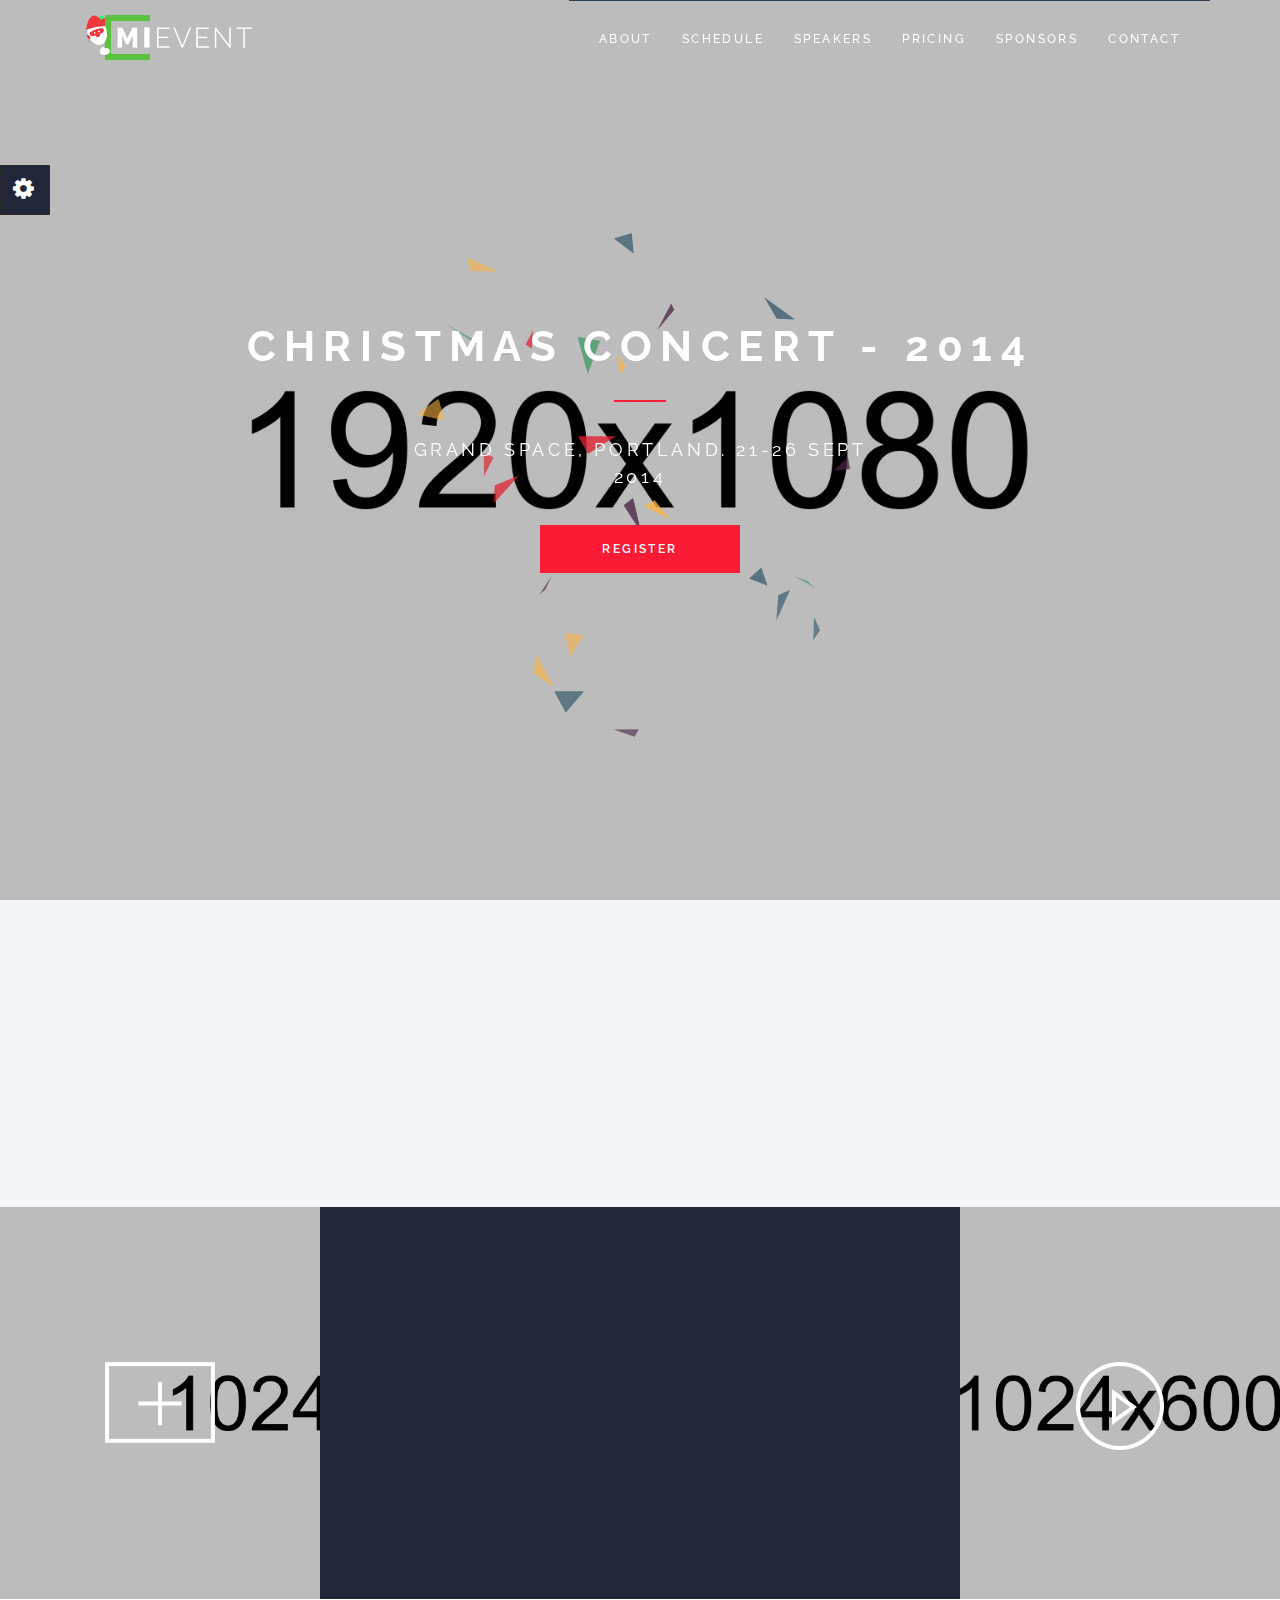
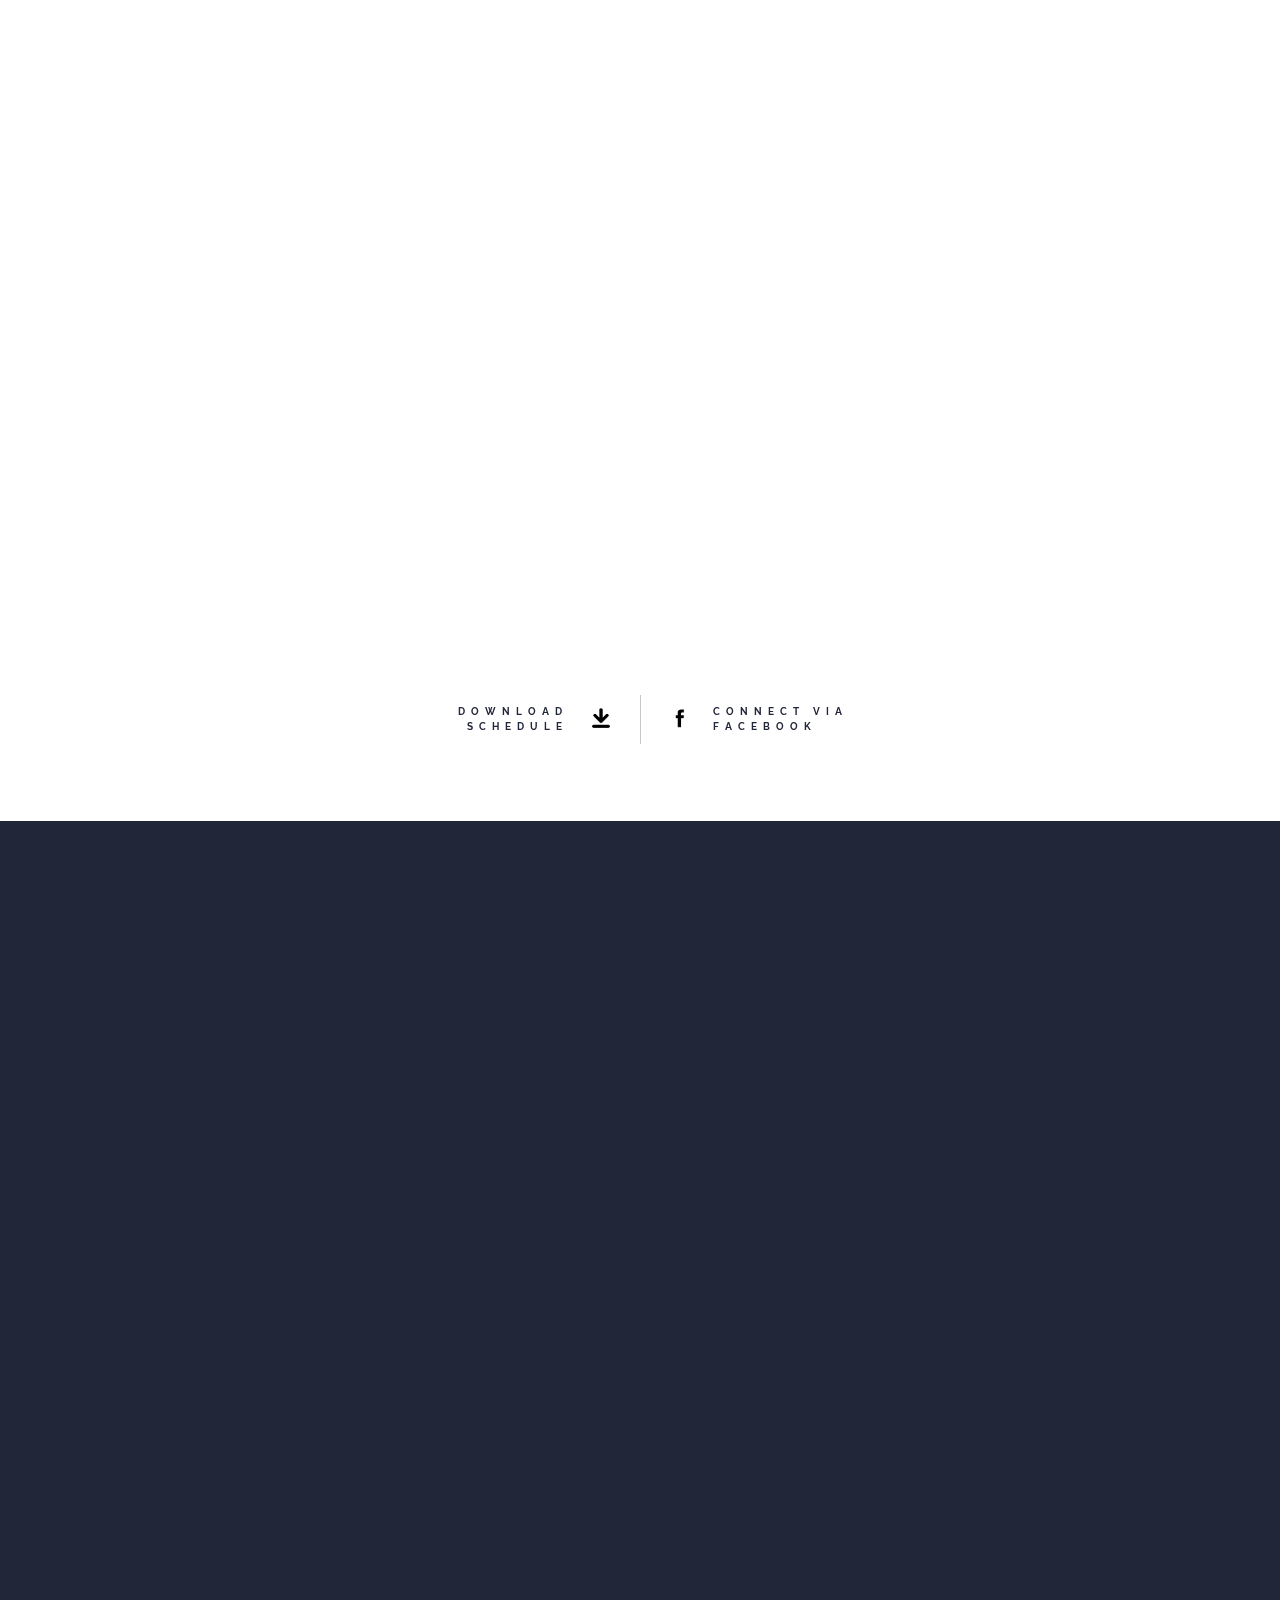
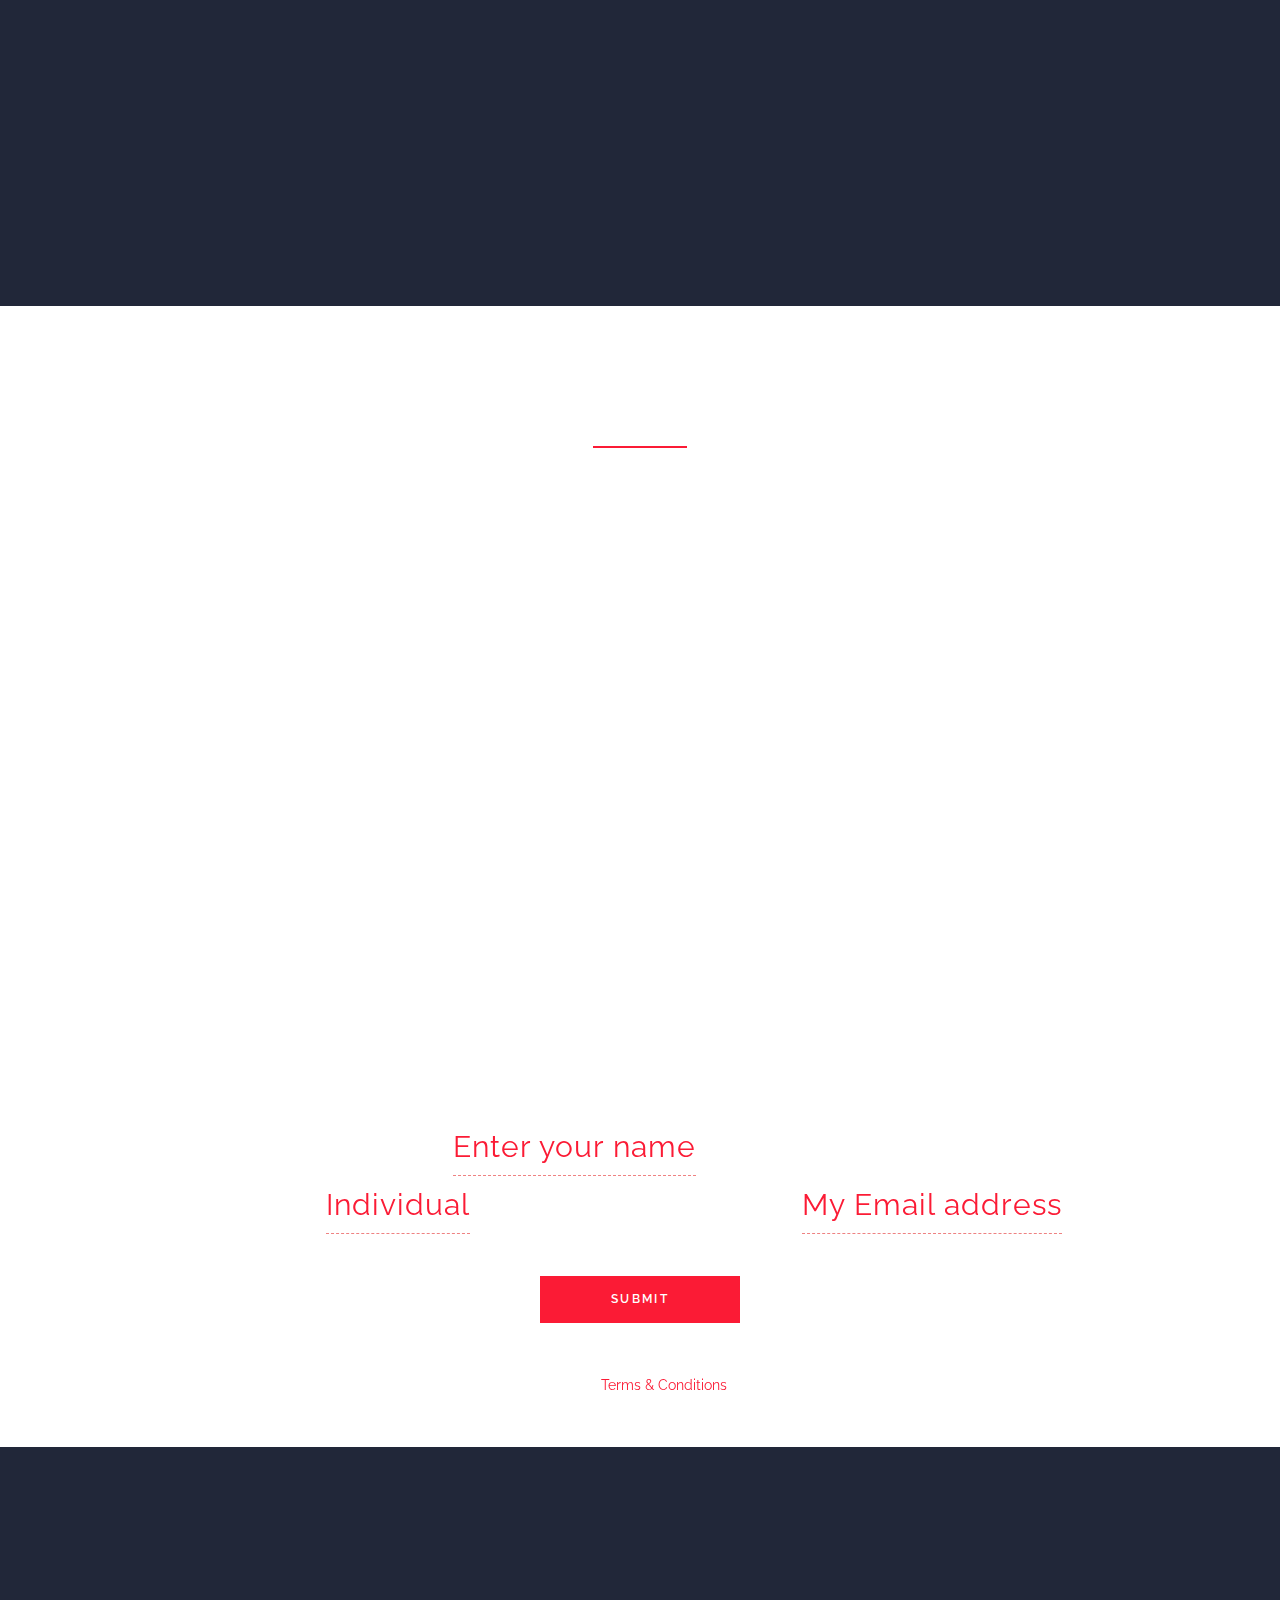
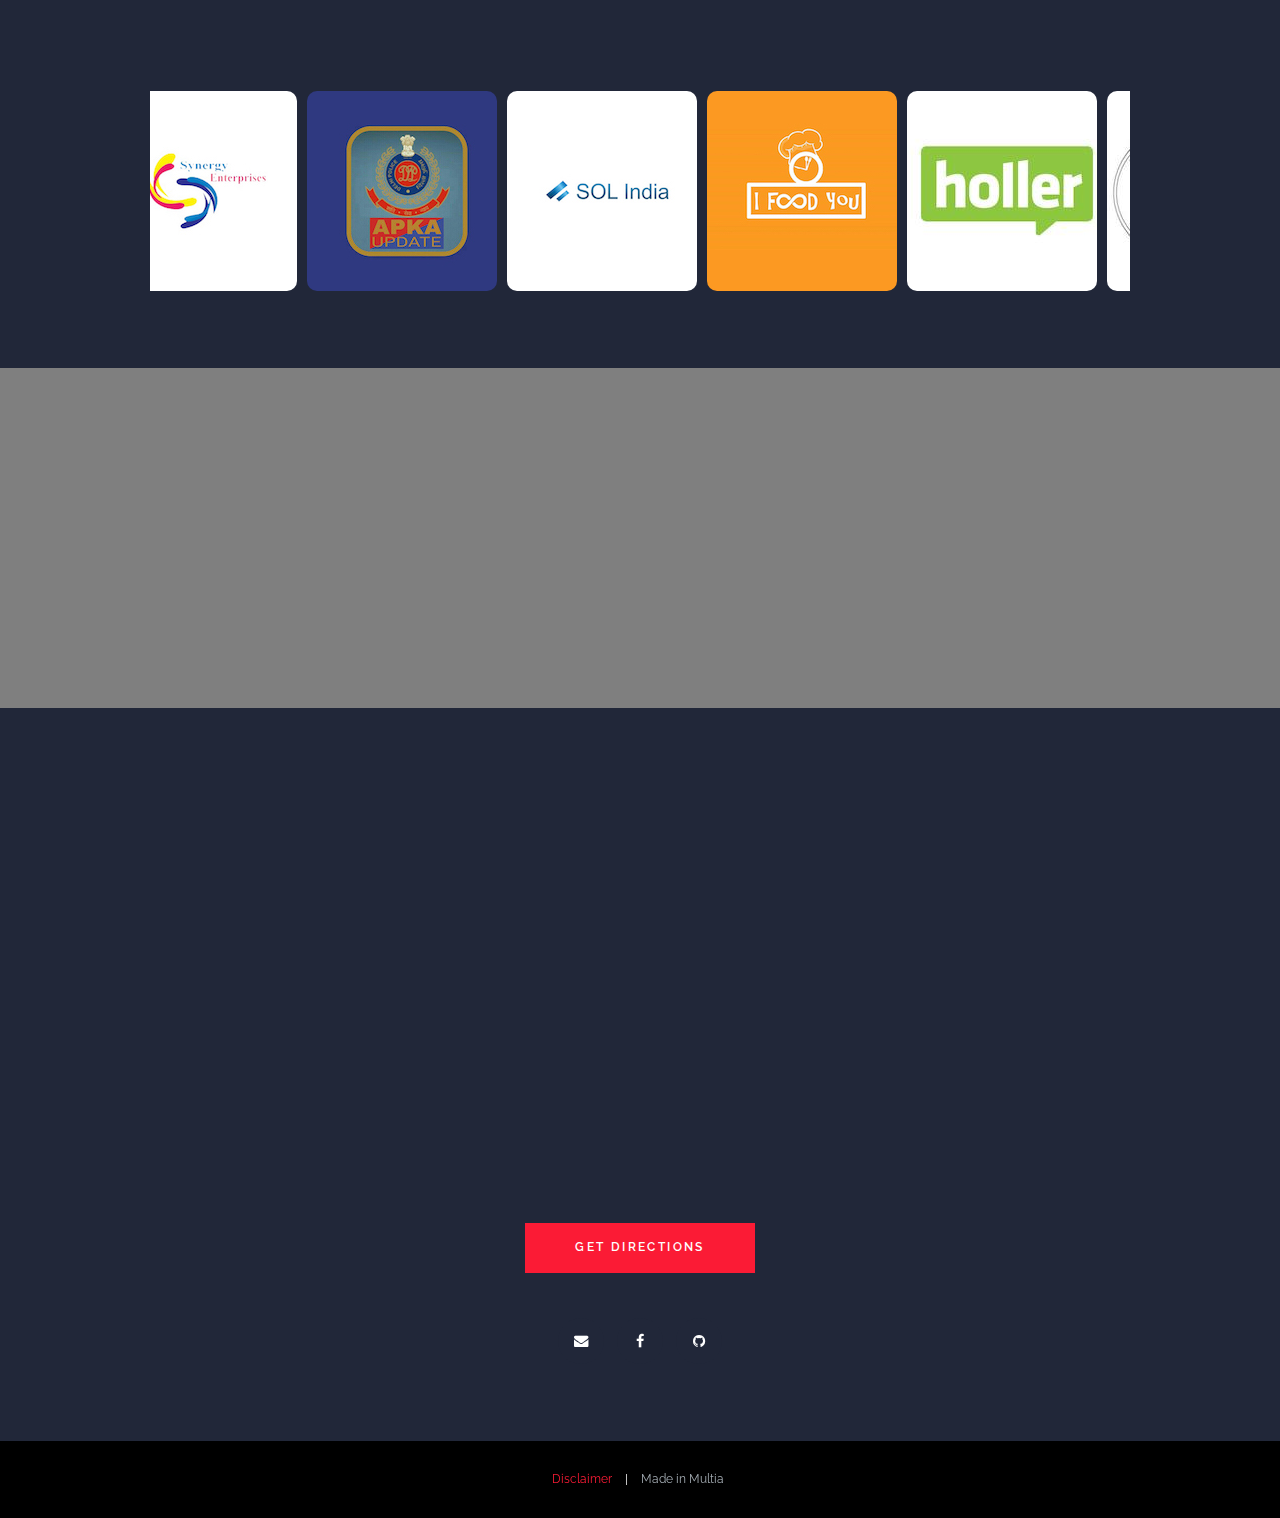
==== commit 283b5891: "sponsors, team" ====
--- a/index.html
+++ b/index.html
@@ -7,17 +7,17 @@
 		<!-- FAVICON -->
 		<link rel="shortcut icon" href="favicon.ico" type="image/x-icon">
 		<link rel="icon" href="favicon.ico" type="image/x-icon">
-		
+
 		<!-- TITLE -->
-		<title>MiEvent</title>
-		
+		<title>Synergy'17</title>
+
 		<!-- DESCRIPTION -->
 		<meta name="author" content=" " />
 		<meta name="description" content="" />
 		<meta name="keywords"  content="" />
 
 		<!-- GOOGLE FONTS -->
-		<link href='http://fonts.googleapis.com/css?family=Raleway:400,700,600,500,300,200,100,800,900' rel='stylesheet' type='text/css'> 
+		<link href='http://fonts.googleapis.com/css?family=Raleway:400,700,600,500,300,200,100,800,900' rel='stylesheet' type='text/css'>
 
 		<!-- STYLESHEETS -->
 		<link href="assets/css/bootstrap.css" rel="stylesheet">
@@ -30,16 +30,16 @@
 		<link href="assets/css/venobox.css" rel="stylesheet" type="text/css"/>
 		<link href="assets/css/style.css" rel="stylesheet"/>
 		<link href="assets/css/queries.css" rel="stylesheet"/>
-	  
+
 		<!--[if lt IE 9]>
 		<script src="https://oss.maxcdn.com/libs/html5shiv/3.7.0/html5shiv.js"></script>
 		<script src="https://oss.maxcdn.com/libs/respond.js/1.4.2/respond.min.js"></script>
 		<![endif]-->
-	
+
 	</head>
-	   
+
    <body id="top" data-spy="scroll" data-target=".header" data-offset="80">
-	  
+
 		<!--PRELOADER-->
 		<div class="preloader">
 		<div class="status"></div>
@@ -51,7 +51,7 @@
 			<div class="container">
 				<nav class="navbar navbar-default" role="navigation">
 				   <div class="navbar-header">
-					  <button type="button" class="navbar-toggle" data-toggle="collapse" 
+					  <button type="button" class="navbar-toggle" data-toggle="collapse"
 						 data-target="#example-navbar-collapse">
 						 <span class="sr-only">Toggle navigation</span>
 						 <span class="icon-bar"></span>
@@ -75,8 +75,8 @@
 			</div>
 		</div>
 		<!--/HEADER-->
-		
-		<!--HOME-->		
+
+		<!--HOME-->
 		<section id="sec_1" class="autoheight">
 			<div class="home-bg"></div>
 			<div class="col-lg-12 landing-text-pos align-center">
@@ -87,9 +87,9 @@
 			</div>
 		</section>
 		<!--/HOME-->
-		
-		<!--ABOUT-->	
-        <section class="intro text-center section-padding" id="intro">
+
+		<!--ABOUT-->
+    <section class="intro text-center section-padding" id="intro">
 			<div class="container wow animated fadeInLeft animated" data-wow-duration="1s" data-wow-delay="0.5s">
 				<div class="row">
 					<div class="col-lg-8 align-center about">
@@ -99,30 +99,30 @@
 					</div>
 				</div>
 			</div>
-        </section>
+    </section>
 		<!--/ABOUT-->
-        
-       
-        <!--FEATURES-->	
-        <section class="features text-center" id="features">
+
+
+        <!--FEATURES-->
+    <section class="features text-center" id="features">
 			<div class="row">
 				<div id="grid-gallery" class="grid-gallery">
 					<section class="grid-wrap">
-						<div class="grid-gal">						
+						<div class="grid-gal">
 							<figure class="block-hover 3d-gallery col-lg-3 col-sm-12">
 								<a href="#"><img src="assets/img/gallery/gal-icn.png" alt="img1">
 									<span>GALLERY</span>
-								</a>                            
+								</a>
 							</figure>
-						</div> 
-					</section>
+						</div>
+			</section>
 					<!--grid wrap-->
 
 					<!-- slideshow -->
 					<section class="slideshow">
 						<ul>
 							<li>
-								<figure>											
+								<figure>
 									<img src="assets/img/gallery/1.jpg" alt="img01"/>
 									<figcaption>
 										<hr/>
@@ -131,7 +131,7 @@
 								</figure>
 							</li>
 							<li>
-								<figure>											
+								<figure>
 									<img src="assets/img/gallery/2.jpg" alt="img02"/>
 									<figcaption>
 										<hr/>
@@ -160,7 +160,7 @@
 				</div>
 				<!-- /grid-gallery -->
 
-				<div class="container col-lg-6 col-md-12 features-md">          
+				<div class="container col-lg-6 col-md-12 features-md">
 					<div class="row">
 						<div class="col-md-12">
 							<div class="features-wrapper">
@@ -171,7 +171,7 @@
 									<h2>hours</h2>
 									<p>Lorem ipsum dolor sit amet, consectetur adipiscing elit. Sed a lorem quis interdum.</p>
 								</div>
-							  
+
 								<div class="col-md-4 wow animated fadeInUp" data-wow-duration="1s" data-wow-delay="0.7s">
 									<div class="icon">
 									 16+
@@ -179,7 +179,7 @@
 									<h2>speakers</h2>
 									<p>Lorem ipsum dolor sit amet, consectetur adipiscing elit. Sed a lorem quis interdum.</p>
 								</div>
-							  
+
 								<div class="col-md-4 wow animated fadeInUp" data-wow-duration="1s" data-wow-delay="0.9s">
 									<div class="icon">
 									  25+
@@ -193,7 +193,7 @@
 					</div>
 				</div>
 
-				<!-- Vimoe Video-->	
+				<!-- Vimoe Video-->
 				<div class="grid-gal">
 				  <figure class="block-hover vimeo-video col-lg-3 col-sm-12">
 					<a class="venoboxvid" data-type="vimeo"  href="http://vimeo.com/75976293" target="_self">
@@ -205,10 +205,10 @@
 
 			</div><!--row ends here-->
         </section>
-        <!--/FEATURES-->	
-		
-		<!--SCHEDULE-->        
-        <section class="text-center section-padding" id="responsive">
+        <!--/FEATURES-->
+
+		<!--SCHEDULE-->
+    <section class="text-center section-padding" id="responsive">
 			<div class="container wow animated fadeInLeft bottom-spacing">
 				<div class="row">
 					<div class="col-md-8 align-center wow animated fadeInLeft">
@@ -217,7 +217,7 @@
 					</div>
 				</div>
 			</div>
-			
+
 			<div class="container-schedule container wow animated fadeInDown animated" data-wow-duration="1s" data-wow-delay="1s">
 				<div id="tabs-ui" class="tabs">
 					<nav>
@@ -252,7 +252,7 @@
 											</div>
 										</div>
 									</div>
-								  
+
 									<div class="item clearfix">
 										<div class="heading">
 											<div class="time col-md-3 col-sm-12 col-xs-12">11:30am - 1:00pm</div>
@@ -267,7 +267,7 @@
 											</div>
 										</div>
 									</div>
-								  
+
 									<div class="item clearfix">
 										<div class="heading">
 											<div class="time col-md-3 col-sm-12 col-xs-12">1:00pm - 2:00pm</div>
@@ -282,7 +282,7 @@
 											</div>
 										</div>
 									</div>
-								  
+
 									<div class="item clearfix">
 										<div class="heading">
 											<div class="time col-md-3 col-sm-12 col-xs-12">3:00pm - 4:30pm</div>
@@ -297,9 +297,9 @@
 											</div>
 										</div>
 									</div>
-								</div>        
+								</div>
 							</div><!--CONTAINER ENDS-->
-						</section>
+				</section>
 						<section id="section-2">
 							<div class="container">
 								<div class="accordion">
@@ -318,7 +318,7 @@
 											</div>
 										</div>
 									</div>
-								  
+
 									<div class="item clearfix">
 										<div class="heading">
 											<div class="time col-md-3 col-sm-12 col-xs-12">11:30am - 1:00pm</div>
@@ -333,7 +333,7 @@
 											</div>
 										</div>
 									</div>
-								  
+
 									<div class="item clearfix">
 										<div class="heading">
 											<div class="time col-md-3 col-sm-12 col-xs-12">1:00pm - 2:00pm</div>
@@ -348,7 +348,7 @@
 											</div>
 										</div>
 									</div>
-								  
+
 									<div class="item clearfix">
 										<div class="heading">
 											<div class="time col-md-3 col-sm-12 col-xs-12">3:00pm - 4:30pm</div>
@@ -363,7 +363,7 @@
 											</div>
 										</div>
 									</div>
-								</div>        
+								</div>
 							</div>
 						</section>
 						<section id="section-3">
@@ -384,7 +384,7 @@
 											</div>
 										</div>
 									</div>
-								  
+
 									<div class="item clearfix">
 										<div class="heading">
 											<div class="time col-md-3 col-sm-12 col-xs-12">11:30am - 1:00pm</div>
@@ -399,7 +399,7 @@
 											</div>
 										</div>
 									</div>
-								  
+
 									<div class="item clearfix">
 										<div class="heading">
 											<div class="time col-md-3 col-sm-12 col-xs-12">1:00pm - 2:00pm</div>
@@ -414,7 +414,7 @@
 											</div>
 										</div>
 									</div>
-								  
+
 									<div class="item clearfix">
 										<div class="heading">
 											<div class="time col-md-3 col-sm-12 col-xs-12">3:00pm - 4:30pm</div>
@@ -429,7 +429,7 @@
 											</div>
 										</div>
 									</div>
-								</div>        
+								</div>
 							</div>
 						</section>
 						<section id="section-4">
@@ -450,7 +450,7 @@
 											</div>
 										</div>
 									</div>
-								  
+
 									<div class="item clearfix">
 										<div class="heading">
 											<div class="time col-md-3 col-sm-12 col-xs-12">11:30am - 1:00pm</div>
@@ -465,7 +465,7 @@
 											</div>
 										</div>
 									</div>
-								  
+
 									<div class="item clearfix">
 										<div class="heading">
 											<div class="time col-md-3 col-sm-12 col-xs-12">1:00pm - 2:00pm</div>
@@ -480,7 +480,7 @@
 											</div>
 										</div>
 									</div>
-								  
+
 									<div class="item clearfix">
 										<div class="heading">
 											<div class="time col-md-3 col-sm-12 col-xs-12">3:00pm - 4:30pm</div>
@@ -495,8 +495,8 @@
 											</div>
 										</div>
 									</div>
-								</div>        
-							</div>   
+								</div>
+							</div>
 						</section>
 						<section id="section-5">
 							<div class="container">
@@ -516,7 +516,7 @@
 											</div>
 										</div>
 									</div>
-								  
+
 									<div class="item clearfix">
 										<div class="heading">
 											<div class="time col-md-3 col-sm-12 col-xs-12">11:30am - 1:00pm</div>
@@ -531,7 +531,7 @@
 											</div>
 										</div>
 									</div>
-								  
+
 									<div class="item clearfix">
 										<div class="heading">
 											<div class="time col-md-3 col-sm-12 col-xs-12">1:00pm - 2:00pm</div>
@@ -546,7 +546,7 @@
 											</div>
 										</div>
 									</div>
-								  
+
 									<div class="item clearfix">
 										<div class="heading">
 											<div class="time col-md-3 col-sm-12 col-xs-12">3:00pm - 4:30pm</div>
@@ -561,15 +561,15 @@
 											</div>
 										</div>
 									</div>
-								</div>        
+								</div>
 							</div>
 						</section>
 					</div><!-- /content -->
 				</div><!-- /tabs -->
 			</div>
         </section>
-		
-		
+
+
 		<!-- Event social links and download-->
 		<section class="event-download-social-link section-padding">
 			<div class="col-lg-6 col-md-12 align-center">
@@ -577,16 +577,16 @@
 				<a class="fb " href="#" target="_blank">connect via facebook</a>
 			</div>
 		</section>
-		
+
 		<!--/SCHEDULE-->
-        
-        <!--SPEAKERS-->
-        <section class="team text-center section-padding" id="team">
+
+    <!--SPEAKERS-->
+    <section class="team text-center section-padding" id="team">
 			<div class="container">
 				<div class="row">
 				  <div class="col-lg-8 wow animated fadeInUp align-center" data-wow-duration="1s" data-wow-delay="1s">
-					<h1 class="arrow">Speakers</h1><hr>
-					<p>Lorem ipsum dolor sit amet, alia honestatis an qui, ne soluta nemore eripuit sed. Falli exerci aperiam ut his, prompta feugiat usu minimum delicata.</p>
+					<h1 class="arrow">Meet Our Team</h1><hr>
+					<p>We end with a note concerning this world where a good package, a good life is the destiny</p>
 				  </div>
 				</div>
 				<div class="row">
@@ -597,79 +597,79 @@
 									<div class="col-md-4 col-sm-4 wow animated fadeInUp" data-wow-duration="1s" data-wow-delay="0.5s">
 										<div class="overlay-effect effects clearfix">
 											<div class="img">
-											  <img src="assets/img/team/team1.jpg" alt="Portfolio Item">
+											  <img src="assets/img/team/team1.jpg" >
 											  <div class="overlay">
-												<button class="md-trigger expand" data-modal="modal-9"><i class="fa fa-search"></i><br>View More</button>
+												<button class="md-trigger expand" data-modal="modal-9"><br>Publicity</button>
 											  </div>
 											</div>
 										</div>
-										<h2>Mark Anderson</h2>
-										<p>Lorem ipsum dolor sit amet, consectetur adipiscing elit. Nunc ultricies nulla non metus pulvinar imperdiet.</p>
+										<h2>Krishna Rai</h2>
+										<p></p>
 									</div>
 
 									<div class="col-md-4 col-sm-4 wow animated fadeInUp" data-wow-duration="1s" data-wow-delay="0.7s">
 										<div class="overlay-effect effects clearfix">
 											<div class="img">
-												<img src="assets/img/team/team2.jpg" alt="Portfolio Item">
+												<img src="assets/img/team/team2.jpg" >
 												<div class="overlay">
-													<button class="md-trigger expand" data-modal="modal-9"><i class="fa fa-search"></i><br>View More</button>
+													<button class="md-trigger expand" data-modal="modal-9"><br>Corporate</button>
 												</div>
 											</div>
 										</div>
-										<h2>Mary Doe</h2>
-										<p>Lorem ipsum dolor sit amet, consectetur adipiscing elit. Nunc ultricies nulla non metus pulvinar imperdiet.</p>
+										<h2>Nikhil Pandey</h2>
+										<p></p>
 									</div>
 
 									<div class="col-md-4 col-sm-4 wow animated fadeInUp" data-wow-duration="1s" data-wow-delay="0.9s">
 										<div class="overlay-effect effects clearfix">
 											<div class="img">
-												<img src="assets/img/team/team3.jpg" alt="Portfolio Item">
+												<img src="assets/img/team/team3.jpg" >
 												<div class="overlay">
-													<button class="md-trigger expand" data-modal="modal-9"><i class="fa fa-search"></i><br>View More</button>
+													<button class="md-trigger expand" data-modal="modal-9"><br>Convener</button>
 												</div>
 											</div>
 										</div>
-										<h2>John Thomson</h2>
-										<p>Lorem ipsum dolor sit amet, consectetur adipiscing elit. Nunc ultricies nulla non metus pulvinar imperdiet.</p>
-									</div>
-								</li>
-								<!-- <li> Second Set of Speakers -->
-								<li>
-									<div class="col-md-4 col-sm-4 wow animated fadeInUp">
+										<h2>Ashish Kumar</h2>
+										<p></p>
+									</div>
+
+									<div class="col-md-4 col-sm-4 wow animated fadeInUp" data-wow-duration="1s" data-wow-delay="1.1s" style="margin-top:4%">
 										<div class="overlay-effect effects clearfix">
 										<div class="img">
-										  <img src="assets/img/team/team1.jpg" alt="Portfolio Item">
+										  <img src="assets/img/team/team1.jpg" >
 										  <div class="overlay">
-											<button class="md-trigger expand" data-modal="modal-9"><i class="fa fa-search"></i><br>View More</button>
+											<button class="md-trigger expand" data-modal="modal-9"><br>PR & Hospitality </button>
 										  </div>
 										</div>
 										</div>
-										<h2>Mark Anderson</h2>
-										<p>Lorem ipsum dolor sit amet, consectetur adipiscing elit. Nunc ultricies nulla non metus pulvinar imperdiet.</p>
-									</div>
-									<div class="col-md-4 col-sm-4 wow animated fadeInUp">
+										<h2>Shaksham Sandhu</h2>
+										<p></p>
+									</div>
+
+									<div class="col-md-4 col-sm-4 wow animated fadeInUp" data-wow-duration="1s" data-wow-delay="1.3s" style="margin-top:4%">
 										<div class="overlay-effect effects clearfix">
 											<div class="img">
-											  <img src="assets/img/team/team2.jpg" alt="Portfolio Item">
+											  <img src="assets/img/team/team2.jpg" >
 											  <div class="overlay">
-												<button class="md-trigger expand" data-modal="modal-9"><i class="fa fa-search"></i><br>View More</button>
+												<button class="md-trigger expand" data-modal="modal-9"><br>Infra & Logistics</button>
 											  </div>
 											</div>
 										</div>
-										<h2>Mary Doe</h2>
-										<p>Lorem ipsum dolor sit amet, consectetur adipiscing elit. Nunc ultricies nulla non metus pulvinar imperdiet.</p>
-									</div>
-									<div class="col-md-4 col-sm-4 wow animated fadeInUp">
+										<h2>Rohit Kumar</h2>
+										<p></p>
+									</div>
+
+									<div class="col-md-4 col-sm-4 wow animated fadeInUp" data-wow-duration="1s" data-wow-delay="1.5s" style="margin-top:4%">
 										<div class="overlay-effect effects clearfix">
 											<div class="img">
-											  <img src="assets/img/team/team3.jpg" alt="Portfolio Item">
+											  <img src="assets/img/team/team3.jpg" >
 											  <div class="overlay">
-												<button class="md-trigger expand" data-modal="modal-9"><i class="fa fa-search"></i><br>View More</button>
+												<button class="md-trigger expand" data-modal="modal-9"><br>Treasurer</button>
 											  </div>
 											</div>
 										</div>
-									  <h2>John Thomson</h2>
-									  <p>Lorem ipsum dolor sit amet, consectetur adipiscing elit. Nunc ultricies nulla non metus pulvinar imperdiet.</p>
+									  <h2>Kabir Kumar</h2>
+									  <p></p>
 									</div>
 								</li>
 							</ul>
@@ -678,7 +678,7 @@
 				</div> <!--Row Ends Here-->
 			</div>
 			<!-- Example Speaker -->
-			<div class="md-modal md-effect-9" id="modal-9">
+			<div class="md-modal md-effect-9" id="modal-29">
 				<div class="md-content">
 					<div class="folio">
 						<div class="avatar"></div>
@@ -700,13 +700,13 @@
 						<button class="md-close"><i class="fa fa-times"></i></button>
 					</div>
 				</div>
-			</div> 
+			</div>
 			<div class="md-overlay"></div>
 			<!-- /Example Speaker -->
-        </section>
+    </section>
 		<!--/SPEAKER-->
-		
-		 <!--PRICING-->        
+
+		 <!--PRICING-->
 		<section id="portfolio" class="portfolio text-center section-padding">
 			<div class="container">
 				<div class="row">
@@ -715,7 +715,7 @@
 				  </div>
 				</div>
 				<div class="row">
-					<div class="pricing-wrap">                
+					<div class="pricing-wrap">
 						<ul class="slides">
 							<li>
 								<div class="col-md-3 col-sm-6 col-xs-6 wow animated fadeInRight" data-wow-duration="1s" data-wow-delay="0.3s">
@@ -732,9 +732,9 @@
 										   </ul>
 										</li>
 										<li class="button"><a data-scroll class="btn-effect" href="#swag">Register</a></li>
-									</ul>             
-								</div>
-							  
+									</ul>
+								</div>
+
 								<div class="col-md-3 col-sm-6 col-xs-6 wow animated fadeInRight" data-wow-duration="1s" data-wow-delay="0.5s">
 									<ul class="planContainer">
 										<li class="title"><h2 class="bestPlanTitle">$125</h2></li>
@@ -751,7 +751,7 @@
 										<li class="button"><a data-scroll class="bestPlanButton btn-effect" href="#swag">Register</a></li>
 									</ul>
 								</div>
-								
+
 								<div class="col-md-3 col-sm-6 col-xs-6 wow animated fadeInRight" data-wow-duration="1s" data-wow-delay="0.7s">
 									<ul class="planContainer">
 										<li class="title"><h2>$100</h2></li>
@@ -785,43 +785,43 @@
 									</ul>
 								</div>
 							</li>
-						</ul>                
+						</ul>
 					</div>
 				</div>
 			</div>
         </section>
 		<!--/PRICING-->
-        
-        <!--REGISTER FORM-->	
-        <section id="swag" class="swag text-center">
+
+        <!--REGISTER FORM-->
+    <section id="swag" class="swag text-center">
 			<div class="container">
 				<div class="row">
 					<div class="col-lg-9 align-center">
 						<form id="nl-form" class="nl-form ">
-							Hi! My name is 
+							Hi! My name is
 							<input id="name" type="text" name="name" placeholder="Enter your name" data-subline="Enter your name"/>
 							.
-							I would like to register for the 
+							I would like to register for the
 							<select id="field_1">
 								<option value="1" selected>Individual</option>
 								<option value="2">Business</option>
 								<option value="3">Institution</option>
 								<option value="4">Government</option>
 							</select> pack
-							
+
 							.
-							Contact me on 
-							<input id="email1" type="text" name="email1" placeholder="My Email address" data-subline="Enter your email address"/>									
+							Contact me on
+							<input id="email1" type="text" name="email1" placeholder="My Email address" data-subline="Enter your email address"/>
 							<div class="nl-submit-wrap">
 								<button class="nl-submit btn-effect" type="submit" id="submit_btn">Submit</button>
-							</div>				
+							</div>
 							<div id="result"></div>
 							<div class="nl-overlay"></div>
 						</form>
 						<div class="md-modal md-effect-9" id="modal-10">
 							<div class="md-content padding-none">
 								<div class="folio">
-									
+
 									<div class="sp-name disclaimer"><strong>Terms and Conditions</strong></div>
 									<div class="sp-dsc disclaim-border">
 									<ul>
@@ -830,22 +830,22 @@
 										<li>Excepteur sint occaecat cupidatat non proident.</li>
 									</ul>
 									</div>
-									
+
 									<button class="md-close"><i class="fa fa-times"></i></button>
 								</div>
 							</div>
-						</div> 
+						</div>
 						<div class="col-md-12 tc">Please read the<button class="md-trigger" data-modal="modal-10">Terms & Conditions</button>carefully.</div>
 						<!-- the overlay element -->
 						<div class="md-overlay"></div>
 					</div>
 				</div>
 			</div>
-        </section>
+    </section>
 		<!-- /REGISTER FORM -->
 
-       <!--SPONSORS-->	
-        <div id="sponsers" class="ignite-cta text-center section-padding">
+       <!--SPONSORS-->
+    <div id="sponsers" class="ignite-cta text-center section-padding">
 			<div class="container">
 				<div class="row">
 					<div class="col-md-8 align-center wow animated fadeInLeft" data-wow-duration="1s" data-wow-delay="0.5s">
@@ -853,86 +853,83 @@
 						<p>Lorem ipsum dolor sit amet, alia honestatis an qui, ne soluta nemore eripuit sed. Falli exerci aperiam ut his, prompta feugiat usu minimum delicata.</p>
 					</div>
 					<!-- Jssor Slider Begin -->
-					<div id="slider1_container" style=" ">
-						<div class="inner_carousal" data-u="slides" style="">
-							<div><img alt="sp1" src="assets/img/sponsor/sp1.png" /></div>
-							<div><img alt="sp2" src="assets/img/sponsor/sp2.png" /></div>
-							<div><img alt="sp3" src="assets/img/sponsor/sp3.png" /></div>
-							<div><img alt="sp4" src="assets/img/sponsor/sp4.png" /></div>
-							<div><img alt="sp5" src="assets/img/sponsor/sp5.png" /></div>
-							<div><img alt="sp6" src="assets/img/sponsor/sp6.png" /></div>
-							<div><img alt="sp7" src="assets/img/sponsor/sp7.png" /></div>
+					<div id="slider1_container" style="height:200px; ">
+						<div class="inner_carousal" data-u="slides" style="height:200px; ">
+							<div style="border-radius:10px;padding:0 10px 0 10px"><img alt="sp1" src="assets/img/sponsor/01.jpg" style="border-radius:10px"/></div>
+							<div style="border-radius:10px;padding:0 10px 0 10px"><img alt="sp2" src="assets/img/sponsor/02.jpg" style="border-radius:10px"/></div>
+							<div style="border-radius:10px;padding:0 10px 0 10px"><img alt="sp3" src="assets/img/sponsor/03.jpg" style="border-radius:10px"/></div>
+							<div style="border-radius:10px;padding:0 10px 0 10px"><img alt="sp4" src="assets/img/sponsor/04.jpg" style="border-radius:10px"/></div>
+							<div style="border-radius:10px;padding:0 10px 0 10px"><img alt="sp5" src="assets/img/sponsor/05.jpg" style="border-radius:10px"/></div>
+							<div style="border-radius:10px;padding:0 10px 0 10px"><img alt="sp6" src="assets/img/sponsor/06.jpg" style="border-radius:10px"/></div>
+							<div style="border-radius:10px;padding:0 10px 0 10px"><img alt="sp5" src="assets/img/sponsor/01.jpg" style="border-radius:10px"/></div>
 						</div>
 					</div>
 					<!-- Jssor Slider End -->
 				</div>
 			</div>
 		</div>
-		 <!-- /SPONSORS -->	
-
-		<!--SUBSCRIBE-->	
-        <section class="subscribe text-center">
+		 <!-- /SPONSORS -->
+
+		<!--SUBSCRIBE-->
+  	<section class="subscribe text-center">
 			<div class="subscribe-overlay"></div>
 			<div class="container wow animated fadeInDown" data-wow-duration="1s" data-wow-delay="0.3s">
-				<h1>Subscribe for newsletter</h1>
-				<form action="notify-me.php" id="notifyMe" method="POST" class="center-block align-center col-lg-5 col-md-5 col-sm-10 col-xs-10">
-					<div class="input-group col-lg-12 align-center">
-					  <input type="text" class="form-control email-add" name="email" placeholder="Enter Email Address">
-					  <button class="btn btn-default notify-button"><i class="fa fa-paper-plane"></i><span>Send</span></button>
-					</div>
-				</form>
-			</div>
-        </section>
+				<div style="height:200px"></div>
+			</div>
+    </section>
 		<!-- /SUBSCRIBE -->
-
-		<!--CONTACT-->	
-        <section class="text-center section-padding contact-wrap" id="contact">
+		
+
+		<!--CONTACT-->
+    <section class="text-center section-padding contact-wrap" id="contact">
 			<div class="container">
 				<div class="row">
 					<div class="col-md-8 wow animated fadeInLeft align-center" data-wow-duration="1s" data-wow-delay="0.3s">
 						<h1 class="arrow">Contact</h1><hr>
-						<p>Lorem ipsum dolor sit amet, alia honestatis an qui, ne soluta nemore eripuit sed. Falli exerci aperiam ut his, prompta feugiat usu minimum delicata.</p>
+						<p>Have Any Queries?
+								<br>Give us a call or send us an email and we will get back to you as soon as possible!</p>
 					</div>
 				</div>
 				<div class="row contact-details">
 					<div class="col-md-4 wow animated fadeInDown" data-wow-duration="1s" data-wow-delay="0.5s">
 						<div class="light-box box-hover">
 							<h2><span>Address</span></h2>
-							<p>Level 5,<br> 245 Quigley Bvld,<br>Azuire</p>
+							<p>Delhi Technological University  
+								<br> Shahbad Daulatpur,
+								<br> Main Bawana Road,
+								<br>New Delhi - 110042</p>
 						</div>
 					</div>
 					<div class="col-md-4 wow animated fadeInDown" data-wow-duration="1s" data-wow-delay="0.7s">
 						<div class="light-box box-hover">
 							<h2><span>Phone</span></h2>
-							<p>+61 9 211 3747<br>+61 3 075 8371</p>
+							<p>+91 7834 989 999<br>+91 9013 803 905</p>
 						</div>
 					</div>
 					<div class="col-md-4 wow animated fadeInDown" data-wow-duration="1s" data-wow-delay="0.9s">
 						<div class="light-box box-hover">
 							<h2><span>Email</span></h2>
-							<p><a href="#">mievent@reach.fr</a><br><a href="#">support@reach.com</a><br><a href="#">contact@mievent.com</a></p>
+							<p><a href="mailto:sponsorship@sddtu.org">sponsorship@sddtu.org</a><br><a href="mailto:nikhil.pandey@sddtu.org">nikhil.pandey@sddtu.org</a><br><a href="mailto:saksham@sddtu.org">saksham@sddtu.org</a></p>
 						</div>
 					</div>
 				</div>
 				<div class="row">
-					<a id="get_directions" class="learn-more-btn btn-effect" href="#"><i class="fa fa-map-marker"></i><span>Get Directions</span></a>
+					<a id="get_directions" class="learn-more-btn btn-effect" href="https://www.google.co.in/maps/place/Delhi+Technological+University/@28.7500749,77.1154765,17z/data=!3m1!4b1!4m5!3m4!1s0x390d01212a67c965:0x87d470ca1c30d1b0!8m2!3d28.7500749!4d77.1176652" target="_blank"><i class="fa fa-map-marker"></i><span>Get Directions</span></a>
 				</div>
 				<div class="row">
 					<div class="col-md-12">
 						<ul class="social-buttons">
-							<li><a href="#" class="social-btn"><i class="fa fa-dribbble"></i></a></li>
-							<li><a href="#" class="social-btn"><i class="fa fa-twitter"></i></a></li>
-							<li><a href="#" class="social-btn"><i class="fa fa-envelope"></i></a></li>
-							<li><a href="#" class="social-btn"><i class="fa fa-facebook"></i></a></li>
-							<li><a href="#" class="social-btn"><i class="fa fa-skype"></i></a></li>
+							<li><a href="mailto:sponsorship@sddtu.org" class="social-btn"><i class="fa fa-envelope"></i></a></li>
+							<li><a href="https://www.facebook.com/sddtu/" class="social-btn" target="_blank"><i class="fa fa-facebook"></i></a></li>
+							<li><a href="https://github.com/SD-DTU/" class="social-btn" target="_blank"><i class="fa fa-github"></i></a></li>
 						</ul>
 					</div>
 				</div>
 			</div>
-        </section>
-		<!-- /CONTACT -->	
-
-		<!--FOOTER-->	
+    </section>
+		<!-- /CONTACT -->
+
+		<!--FOOTER-->
 		<footer>
 			<div class="container">
 				<div class="row">
@@ -954,31 +951,31 @@
 								<button class="md-close"><i class="fa fa-times"></i></button>
 							</div>
 						</div>
-					</div> 
+					</div>
 					<div class="md-overlay"></div>
 				</div>
 			</div>
-        </footer>
+    </footer>
 		<div class="show-panel"><i class="fa fa-cog"></i></div>
 		<div class="panel">
-			
+
 			<div class="panel-container">
 				<div class="options">
 					<ul class="color-switch first">
 					<p class="panel-head first">Corporate</p>
-					
+
 					<li><a href="../corporate/image"><span class="links">Static Background</span></a></li>
 					<li><a href="../corporate/slider"><span class="links">Slider Background</span></a></li>
 					<li><a href="../corporate/html5-video"><span class="links">Html5 Video</span></a></li>
 					<li><a href="../corporate/youtube-video"><span class="tube">Youtube Video</span></a></li>
-					
+
 					<p class="panel-head first">Coming Soon</p>
 					<li><a href="../corporate/quickregistration"><span class="links">Quick Register</span></a></li>
 					<li><a href="../corporate/comingsoon-image"><span class="links">Static Image</span></a></li>
 					<li><a href="../corporate/comingsoon-html5video"><span class="links">Html5 Video</span></a></li>
 					<li><a href="../corporate/comingsoon-youtubevideo"><span class="tube">youtube video</span></a></li>
-					
-					</ul>	
+
+					</ul>
 					<ul class="color-switch last">
 					<p class="panel-head last">Music</p>
 					<li><a class="active2"><span class="links">Xmas<sup class="new">new</sup></span></a></li>
@@ -986,70 +983,70 @@
 					<li><a href="../music/slider"><span class="links">Slider Background</span></a></li>
 					<li><a href="../music/html5video"><span class="links">Html5 Video</span></a></li>
 					<li><a href="../music/youtube-video"><span class="tube">Youtube Video</span></a></li>
-					
+
 					<p class="panel-head last">Coming Soon</p>
 					<li><a href="../music/quickregistration"><span class="links">Quick Register</span></a></li>
 					<li><a href="../music/comingsoon-image"><span class="links">Static Image</span></a></li>
 					<li><a href="../music/comingsoon-html5video"><span class="links">Html5 Video</span></a></li>
 					<li><a href="../music/comingsoon-youtubevideo"><span class="tube">youtube video</span></a></li>
-					
-					</ul>	
+
+					</ul>
 				</div>
 			</div>
 		</div>
 		<!-- /FOOTER -->
-		<!--SCRIPTS-->	
-		
+		<!--SCRIPTS-->
+
 		<script type="text/javascript" src="assets/js/jquery-1.11.0.min.js"></script>
 		<script type="text/javascript" src="assets/js/jquery-ui-1.10.4.min.js"></script>
-		
-		<!--VIMEO VIDEO-->     
+
+		<!--VIMEO VIDEO-->
         <script type="text/javascript" src="assets/js/venobox.js"></script>
 
         <!--3D GALLERY-->
         <script type="text/javascript" src="assets/js/classie.grid.gallery.js"></script>
-		<script type="text/javascript" src="assets/js/modernizr.gridgallery.js"></script>		
+		<script type="text/javascript" src="assets/js/modernizr.gridgallery.js"></script>
 		<script type="text/javascript" src="assets/js/cbpGridGallery.js"></script>
- 
+
 		<script type="text/javascript" src="assets/js/classie.js" ></script>
 		<script type="text/javascript" src="assets/js/modalEffects.js" ></script>
-       
+
 	    <script type="text/javascript" src="assets/js/nlform.js" ></script>
 		<script>var nlform = new NLForm( document.getElementById( 'nl-form' ) );</script>
         <script type="text/javascript" src="assets/js/bootstrap.min.js" ></script>
-        
+
 		<!-- TEAM SLIDER  -->
 		<script type="text/javascript" src="assets/js/jquery.flexslider.js" ></script>
-		
+
 		<!-- SCHEDULE TABS  -->
         <script type="text/javascript" src="assets/js/modernizr.js" ></script>
-		<script type="text/javascript" src="assets/js/cbpFWTabs.js" ></script>		
-		
+		<script type="text/javascript" src="assets/js/cbpFWTabs.js" ></script>
+
 		<!--SPONSOR SLIDER-->
 		<script type="text/javascript" src="assets/js/jssor.core.js"></script>
 		<script type="text/javascript" src="assets/js/jssor.utils.js"></script>
 		<script type="text/javascript" src="assets/js/jssor.slider.js"></script>
 		<script type="text/javascript" src="assets/js/sponsor_init.js"></script>
-		
+
 		<!-- SMOOTH SCROLL  -->
 		<script type="text/javascript" src="assets/js/smooth-scroll.js"></script>
-		
+
 		<!-- NICE SCROLL  -->
 		<script type="text/javascript" src="assets/js/jquery.nicescroll.js"></script>
-		
+
 		<!-- SUBSCRIPTION FORM  -->
 		<script type="text/javascript" src="assets/js/notifyMe.js"></script>
-		
+
 		<script type="text/javascript" src="assets/js/jquery.placeholder.js"></script>
-		
+
 		<!-- ANIMATION  -->
 		<script type="text/javascript" src="assets/js/wow.min.js"></script>
 		<!--triangle-->
 		<script type="text/javascript" src="assets/js/TweenLite.min.js"></script>
 		<script type="text/javascript" src="assets/js/EasePack.min.js"></script>
 		<script type="text/javascript" src="assets/js/rAF.js"></script>
-		<script type="text/javascript" src="assets/js/canvas.js"></script>		
+		<script type="text/javascript" src="assets/js/canvas.js"></script>
 		<!-- INITIALIZATION  -->
-		<script type="text/javascript" src="assets/js/init.js"></script>		
+		<script type="text/javascript" src="assets/js/init.js"></script>
     </body>
-</html>+</html>
--- a/assets/css/style.css
+++ b/assets/css/style.css
@@ -3,12 +3,12 @@
 	++++ Preloader ++++
 	++++ Home page ++++
 	++++ Navigation Bootstrap ++++
-	++++ Vimoe and galley hover ++++	
-	++++ Team ++++	
+	++++ Vimoe and galley hover ++++
+	++++ Team ++++
 	++++ Button Effect ++++
-	++++ Schedule ++++	
-	++++ Registration Form ++++	
-	++++ Pricing ++++	
+	++++ Schedule ++++
+	++++ Registration Form ++++
+	++++ Pricing ++++
 	++++ Sponsor ++++
 	++++ Subscribe ++++
 	++++ Contact ++++
@@ -17,7 +17,7 @@
 
 /****************************/
 /** Reset **/
-/****************************/	
+/****************************/
 
 html, body, div, span, applet, object, iframe, h1, h2, h3, h4, h5, h6, p, pre, a, abbr, acronym, address, big, cite, code, del, dfn, em, img, ins, kbd, q, s, samp, small, strike, strong, sub, sup, tt, var, b, u, i, center, dl, dt, dd, ol, ul, li, fieldset, form, label, legend, table, caption, tbody, tfoot, thead, tr, th, td, article, aside, canvas, details, embed, figure, figcaption, footer, header, hgroup, menu, nav, output, ruby, section, summary, time, mark, audio, video {
 	margin: 0;
@@ -26,14 +26,14 @@
 	font-size: 100%;
 	font: inherit;
 	vertical-align: baseline;
-	
+
 }
 
 
 strong{
 	font-weight:bold;
 }
- 
+
 body {
 	color: #7a7a7a;
 	font-family: 'Raleway', sans-serif;
@@ -104,7 +104,7 @@
 }
 
 p {
-	color: #5f6061;
+	color: #fff;
     font-size: 1.1em;
     line-height: 1.6em;
 }
@@ -114,7 +114,7 @@
 
 .form-control::-webkit-input-placeholder { /* WebKit browsers */
     color: #fff;
-   
+
 }
 .form-control:-moz-placeholder { /* Mozilla Firefox 4 to 18 */
     color: #fff;
@@ -408,13 +408,13 @@
 	padding-top: 27.5px;
 }
 
-.navbar-default .navbar-nav > li > a:hover, 
+.navbar-default .navbar-nav > li > a:hover,
 .navbar-default .navbar-nav > li > a:focus {
 	color: rgba(251, 27, 53, 1);
 }
 
-.navbar-default .navbar-nav > .active > a, 
-.navbar-default .navbar-nav > .active > a:hover, 
+.navbar-default .navbar-nav > .active > a,
+.navbar-default .navbar-nav > .active > a:hover,
 .navbar-default .navbar-nav > .active > a:focus {
 	color: #fb1b35;
 	background: none;
@@ -451,7 +451,7 @@
 }
 
 h1.arrow {
-	color: #363738;
+	color: #fff;
     font-size: 2.5em;
     font-weight: 700;
     letter-spacing: 0.3em;
@@ -478,7 +478,7 @@
 }
 
 .features p {
-	color: #f9f9f9;
+	color: #fff;
 }
 
 .features h2 {
@@ -525,7 +525,7 @@
 
 
 .block-hover {
-	
+
 	background: url("../img/gallery/gallery.jpg") no-repeat scroll center center / cover rgba(0, 0, 0, 0);
 	height: 392px;
 	-webkit-transition: background .2s ;
@@ -810,7 +810,7 @@
 	-o-transition: all 0.3s ease 0s;
 	transition: all 0.3s ease 0s;
 }
-.btn-effect:hover:after, 
+.btn-effect:hover:after,
 .btn-effect:active:after {
 	height: 100%;
 }
@@ -877,7 +877,7 @@
     text-transform: none;
     font-weight: 500;
     margin-right: 5px;
-	
+
 }
 
 .speaker-designaition{
@@ -1082,7 +1082,7 @@
 }
 
 .nl-form input,
-.nl-form select, 
+.nl-form select,
 .nl-form button {
 	border: none;
 	background: transparent;
@@ -1369,7 +1369,7 @@
 
 .disclaimer{
 	margin:0;
-	
+
 }
 .padding-none{
 	padding:0;
@@ -1654,7 +1654,7 @@
 /** Sponsor **/
 /*****************************/
 .ignite-cta {
-	background-color: #fff;
+	background-color: #212739;
 }
 
 .ignite-btn {
@@ -1679,7 +1679,7 @@
 #slider1_container{
 	margin:0 auto;
 	position: relative;
-	top: 0px; 
+	top: 0px;
 	left: 0px;
 	width: 980px;
 	height: 56px;
@@ -1691,9 +1691,9 @@
 	cursor: move;
 	position: absolute;
 	left: 0px;
-	top: 0px; 
+	top: 0px;
 	width: 980px;
-	height: 100px; 
+	height: 100px;
 	overflow: hidden;
 }
 
@@ -1784,7 +1784,7 @@
 }
 
 .subscribe-overlay{
-	
+
     background: url("../img/macbook.jpg") no-repeat fixed center center / cover  rgba(0, 0, 0, 0);
     height: 100%;
     left: 0;
@@ -1876,7 +1876,7 @@
     -webkit-transition: 0.5s;
     transition: 0.5s
     }
-	
+
 .subscribe button i{
 	font-size:1.5em;
 	font-size: 1.5em;
@@ -1887,8 +1887,8 @@
     -o-transition: 0.5s;
     -webkit-transition: 0.5s;
     transition: 0.5s
-    
-	
+
+
 }
 .notify-success #message {
     color: #fb1b35;
@@ -1897,7 +1897,7 @@
 	text-transform:capitalize;
 
     }
-	
+
 .error #message{
 
 	color: #EC7406;
@@ -1905,7 +1905,7 @@
     margin-top: 10px;
 	text-transform:capitalize;
 
-	
+
 }
 
 /********************************/
@@ -1925,7 +1925,7 @@
     color: #fb1b35;
     font-size: 0.43em;
 	text-transform:capitalize;
-	position: absolute; 
+	position: absolute;
 	width: 100%;
 	text-align: center;
 	left: 0px;
@@ -1946,7 +1946,7 @@
 	color:#EC7406;
 	font-size: 0.43em;
 	text-transform:capitalize;
-	position: absolute; 
+	position: absolute;
 	width: 100%;
 	text-align: center;
 	left: 0px;
@@ -2095,4 +2095,4 @@
 
 #modal-10 li{
 	margin-bottom:20px;
-}+}
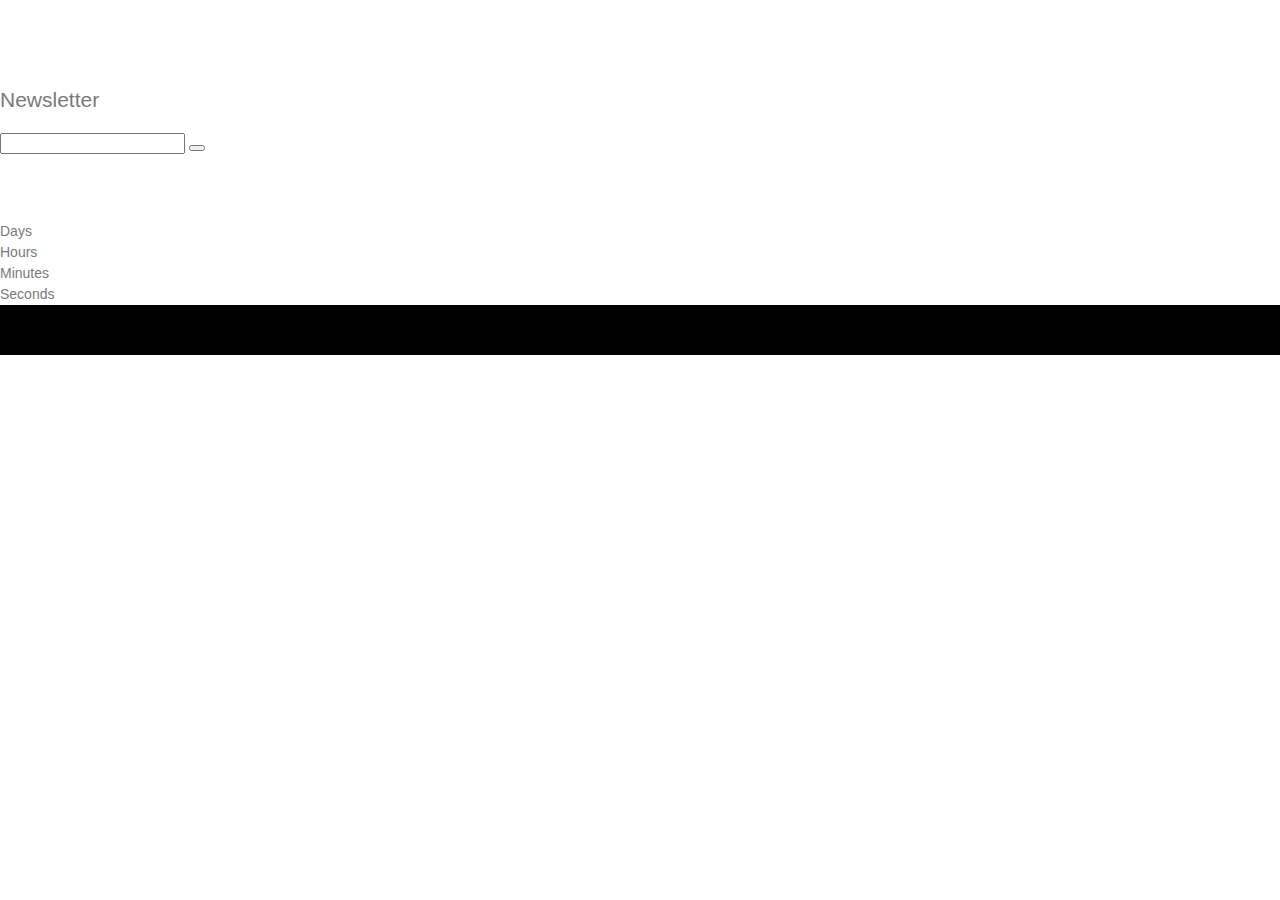
==== commit 466c6eb8: "Title icon change" ====
--- a/index.html
+++ b/index.html
@@ -1,1052 +1,199 @@
 <!DOCTYPE html>
-<html>
-	<head>
-		<meta charset="UTF-8">
-		<meta name="viewport" content="width=device-width, initial-scale=1.0, maximum-scale=1.0, user-scalable=no" />
+<!--[if lt IE 9 ]><html class="ie ie-lt9 no-js" lang="en"><![endif]-->
+<!--[if IE 9 ]><html class="ie ie9 no-js" lang="en"><![endif]-->
+<!--[if gt IE 9 | !IE]><!-->
+<html class="no-js fixed" lang="en">
+<!--<![endif]-->
+<meta http-equiv="content-type" content="text/html;charset=UTF-8" />
+<head>
+<meta charset="utf-8">
+<meta http-equiv="X-UA-Compatible" content="IE=edge">
+<meta name="viewport" content="width=device-width, initial-scale=1, maximum-scale=1">
+<meta name="description" content="">
+<meta name="keywords" content="">
+<meta name="author" content="">
+<title>Synergy'17 | Empowering Innovation</title>
+<link rel='stylesheet' href='assets/css/bootstrap.min.css'>
+<link rel='stylesheet' href='assets/css/style.css'>
+<link rel='stylesheet' href='assets/css/color.css'>
+<link rel='stylesheet' href='assets/css/custom.css'>
+<link rel="icon" href="assets/img/3.ico">
+</head>
+<body>
+<style type="text/css">
+  .dark .countdown-period {
+    background-color: rgba(197, 202, 233, 0.4) !important;
+  }
+</style>
+  <!-- loader -->
+  <div id="site-loader">
+    <div class="loader"></div>
+  </div>
+  <!-- loader -->
 
-		<!-- FAVICON -->
-		<link rel="shortcut icon" href="favicon.ico" type="image/x-icon">
-		<link rel="icon" href="favicon.ico" type="image/x-icon">
+  
+  <!-- site wrap -->
+  <div id="site-wrap">
 
-		<!-- TITLE -->
-		<title>Synergy'17</title>
+    <!-- backgeound -->
+    <div id="bg">
+      <div id="img"></div>
+      <div id="video"></div>
+      <div id="overlay"></div>
+      <div id="effect">
+        <img src="assets/img/bg/cloud-01.png" alt="" id="cloud1">
+        <img src="assets/img/bg/cloud-02.png" alt="" id="cloud2">
+        <img src="assets/img/bg/cloud-03.png" alt="" id="cloud3">
+        <img src="assets/img/bg/cloud-04.png" alt="" id="cloud4">
+      </div>
+      <canvas id="js-canvas"></canvas>
+    </div>
+    <!-- /background -->
 
-		<!-- DESCRIPTION -->
-		<meta name="author" content=" " />
-		<meta name="description" content="" />
-		<meta name="keywords"  content="" />
+    <!-- site header -->
+    <header id="site-header">
+      <div class="container-fluid">
+        <div class="row">
+          <div class="col-xs-12">
+            <!-- header brand -->
+            <div class="header-brand">
+              <img class="header-logo logo-light" src="assets/img/logo-light.png" alt="">
+              <!-- <img class="header-logo logo-dark" src="assets/img/logo-dark.png" alt=""> -->
+            </div>
+            <!-- header brand -->
 
-		<!-- GOOGLE FONTS -->
-		<link href='http://fonts.googleapis.com/css?family=Raleway:400,700,600,500,300,200,100,800,900' rel='stylesheet' type='text/css'>
+            <!-- header toggle-->
+            <div class="header-toggle">
+              <div id="menu-toggle" class="toggle">
+                <i class="ion-ios-email"></i>
+              </div>
+            </div>
+            <!-- /header toggle -->
+          </div>
+        </div>
+      </div>
+    </header>
+    <!-- /site header -->
 
-		<!-- STYLESHEETS -->
-		<link href="assets/css/bootstrap.css" rel="stylesheet">
-		<link href="assets/css/panel.css" rel="stylesheet" type="text/css" />
-		<link href="assets/css/font-awesome.min.css" rel="stylesheet" type="text/css" />
-		<link href="assets/css/flexslider.css" rel="stylesheet" >
-		<link href="assets/css/animate.css" rel="stylesheet">
-		<link href="assets/css/schedule.css" rel="stylesheet">
-		<link href="assets/css/gridgallery.css" rel="stylesheet" type="text/css"  />
-		<link href="assets/css/venobox.css" rel="stylesheet" type="text/css"/>
-		<link href="assets/css/style.css" rel="stylesheet"/>
-		<link href="assets/css/queries.css" rel="stylesheet"/>
+    <!-- subscribe -->
+    <div id="form">
+      <div id="subscribe">
+        <div class="tb-cell">
+          <p class="animation section-subtitle">Subscribe to get notified.</p>
+          <h2 class="section-title">Newsletter</h2>
+          <!-- subscribe form -->
+          <form id="form-subscribe" class="form-lg container">
+            <input type="text" name="email" class="form-control" placeholder="Email address">
+            <button type="submit">
+              <i class="ion-email"></i>
+            </button>
+          </form>
+          <!-- /subscribe form -->
+        </div>
+      </div>
+    </div>
+    <!-- /subscribe -->
 
-		<!--[if lt IE 9]>
-		<script src="https://oss.maxcdn.com/libs/html5shiv/3.7.0/html5shiv.js"></script>
-		<script src="https://oss.maxcdn.com/libs/respond.js/1.4.2/respond.min.js"></script>
-		<![endif]-->
+    <!-- site main -->
+    <main id="site-main">
+      <!-- home -->
+      <section id="home">
+        <div class="section-wrap">
+          <div class="section-cell">
+            <div class="container">
+              <!-- section header -->
+              <div class="section-header row text-center">
+                <div class="col-xs-12">
+                  <p class="animation section-subtitle">Do you have a knack to hack?</p>
+                  <h1 class="section-title">Coming Soon</h1>
+                  <div class="animation section-divider"></div>
+                </div>
+              </div>
+              <!-- /setion header -->
 
-	</head>
+              <!-- section main -->
+              <div class="section-main row">
+                <div class="col-xs-12">
+                  <!-- countdown -->
+                  <div id="countdown" class="animation-04">
+                    <div class="row">
+                      <div class="col-xs-3 col-countdown">
+                        <div class="countdown-section">
+                          <div class="countdown-amount days"></div>
+                          <div class="countdown-period days_ref">Days</div>
+                        </div>
+                      </div>
+                      <div class="col-xs-3 col-countdown">
+                        <div class="countdown-section">
+                          <div class="countdown-amount hours"></div>
+                          <div class="countdown-period hours_ref">Hours</div>
+                        </div>
+                      </div>
+                      <div class="col-xs-3 col-countdown">
+                        <div class="countdown-section">
+                          <div class="countdown-amount minutes"></div>
+                          <div class="countdown-period minutes_ref">Minutes</div>
+                        </div>
+                      </div>
+                      <div class="col-xs-3 col-countdown">
+                        <div class="countdown-section">
+                          <div class="countdown-amount seconds"></div>
+                          <div class="countdown-period seconds_ref">Seconds</div>
+                        </div>
+                      </div>
+                    </div>
+                  </div>
+                  <!-- /countdown -->
+                </div>
+              </div>
+              <!-- /setion main -->
+            </div>
+          </div>
+        </div>
+      </section>
+      <!-- /home -->
 
-   <body id="top" data-spy="scroll" data-target=".header" data-offset="80">
+    </main>
+    <!-- /site main -->
 
-		<!--PRELOADER-->
-		<div class="preloader">
-		<div class="status"></div>
-		</div>
-		<!--/PRELOADER-->
+    <!-- site footer -->
+    <footer id="site-footer">
+      <!-- footer social -->
+      <a href="#" id="volume">
+        <span></span>
+        <span></span>
+        <span></span>
+        <span></span>
+      </a>
+      <div id="footer-social">
+        <a href="https://www.fb.com/sddtu" title="" target="_blank"><i class="ion-social-facebook"></i></a>
+        <a href="https://twitter.com/SynergyDTU" title="" target="_blank"><i class="ion-social-twitter"></i></a>
+        <a href="https://www.linkedin.com/company/software-developers---delhi-technological-university" title="" target="_blank"><i class="ion-social-linkedin"></i></a>
+        <a href="https://plus.google.com/102708048551503101057" title="" target="_blank"><i class="ion-social-googleplus"></i></a>
+      </div>
+      <!-- /footer social -->
+    </footer>
+    <!-- /site footer -->
 
-		<!--HEADER-->
-	  	<div class="header header-hide">
-			<div class="container">
-				<nav class="navbar navbar-default" role="navigation">
-				   <div class="navbar-header">
-					  <button type="button" class="navbar-toggle" data-toggle="collapse"
-						 data-target="#example-navbar-collapse">
-						 <span class="sr-only">Toggle navigation</span>
-						 <span class="icon-bar"></span>
-						 <span class="icon-bar"></span>
-						 <span class="icon-bar"></span>
-					  </button>
-					   <a class="navbar-brand" data-scroll href="#sec_1"><img src="assets/img/logo.png" alt="logo"/></a>
-				   </div>
-				   <div class="collapse navbar-collapse" id="example-navbar-collapse">
-					  <ul class="nav navbar-nav">
-						<li><a data-scroll href="#intro">About</a></li>
-						<li><a data-scroll href="#responsive">Schedule</a></li>
-						<li><a data-scroll href="#team">Speakers</a></li>
-						<li><a data-scroll href="#portfolio">Pricing</a></li>
-						<li><a data-scroll href="#sponsers">Sponsors</a></li>
-						<li><a data-scroll href="#contact">Contact</a></li>
-						<li class="hidden"><a href="#sec_1">Home</a></li>
-					  </ul>
-				   </div>
-				</nav>
-			</div>
-		</div>
-		<!--/HEADER-->
+    <!-- audio -->
+    <audio id="audio-player" loop>
+      <source src="assets/audio/audio.mp3" type="audio/mpeg">
+    </audio>
+    <!-- audio -->
+  </div>
+  <!-- /site wrap -->
 
-		<!--HOME-->
-		<section id="sec_1" class="autoheight">
-			<div class="home-bg"></div>
-			<div class="col-lg-12 landing-text-pos align-center">
-				<h1 class="wow animated fadeInDown" data-wow-duration="1s" data-wow-delay="1s">Christmas Concert - 2014</h1>
-				<hr id="title_hr"/>
-				<p class="wow animated fadeInUp" data-wow-duration="1s" data-wow-delay="1s">Grand Space, Portland. 21-26 Sept 2014</p>
-				<a class="learn-more-btn btn-effect wow animated fadeIn" data-wow-duration="0.5s" data-wow-delay="1.5s" data-scroll href="#swag">Register</a>
-			</div>
-		</section>
-		<!--/HOME-->
+  <!-- script -->
+  <script src='assets/js/vendor/jquery-2.1.4.min.js'></script>
+  <!--[if lte IE 9]><!-->
+  <script src='assets/js/vendor/html5shiv.min.js'></script>
+  <!--<![endif]-->
+  <script src='assets/js/vendor/bootstrap.min.js'></script>
+  <script src='assets/js/vendor/vendor.js'></script>
+  <script src='assets/js/variable.js'></script>
+  <script src='assets/js/main.js'></script>
+  <!-- /script -->
 
-		<!--ABOUT-->
-    <section class="intro text-center section-padding" id="intro">
-			<div class="container wow animated fadeInLeft animated" data-wow-duration="1s" data-wow-delay="0.5s">
-				<div class="row">
-					<div class="col-lg-8 align-center about">
-						<h1 class="arrow">About the Event</h1>
-						<hr>
-						<p>Lorem ipsum dolor sit amet, ad eos iriure corpora prodesset. Partem timeam at vim, mel veritus accusata ea. Ius ei dicam inciderint, eleifend deseruisse ei mea. Alia dicam eam te, summo exerci ei mei.Ei sea debet choro omittantur. Ea nam quis aeterno, et usu semper senserit.</p>
-					</div>
-				</div>
-			</div>
-    </section>
-		<!--/ABOUT-->
+</body>
 
-
-        <!--FEATURES-->
-    <section class="features text-center" id="features">
-			<div class="row">
-				<div id="grid-gallery" class="grid-gallery">
-					<section class="grid-wrap">
-						<div class="grid-gal">
-							<figure class="block-hover 3d-gallery col-lg-3 col-sm-12">
-								<a href="#"><img src="assets/img/gallery/gal-icn.png" alt="img1">
-									<span>GALLERY</span>
-								</a>
-							</figure>
-						</div>
-			</section>
-					<!--grid wrap-->
-
-					<!-- slideshow -->
-					<section class="slideshow">
-						<ul>
-							<li>
-								<figure>
-									<img src="assets/img/gallery/1.jpg" alt="img01"/>
-									<figcaption>
-										<hr/>
-										<p>Proin gravida nibh vel velit auctor aliquet. Aenean sollicitudin, lorem quis bibendum auctor, nisi elit consequat ipsum, nec sagittis sem nibh id elit.</p>
-									</figcaption>
-								</figure>
-							</li>
-							<li>
-								<figure>
-									<img src="assets/img/gallery/2.jpg" alt="img02"/>
-									<figcaption>
-										<hr/>
-										<p>Proin gravida nibh vel velit auctor aliquet. Aenean sollicitudin, lorem quis bibendum auctor, nisi elit consequat ipsum, nec sagittis sem nibh id elit.</p>
-									</figcaption>
-								</figure>
-							</li>
-							<li>
-								<figure>
-									<img src="assets/img/gallery/3.jpg" alt="img03"/>
-									<figcaption>
-										<hr/>
-										<p>Proin gravida nibh vel velit auctor aliquet. Aenean sollicitudin, lorem quis bibendum auctor, nisi elit consequat ipsum, nec sagittis sem nibh id elit.</p>
-									</figcaption>
-								</figure>
-							</li>
-
-						</ul>
-						<nav>
-							<span class="nav-prev fa-chevron-left fa fa-2x "></span>
-							<span class="nav-next fa-chevron-right fa fa-2x"></span>
-							<span class="close nav-close"><i class="fa fa-times"></i></span>
-						</nav>
-					</section>
-					<!-- /slideshow -->
-				</div>
-				<!-- /grid-gallery -->
-
-				<div class="container col-lg-6 col-md-12 features-md">
-					<div class="row">
-						<div class="col-md-12">
-							<div class="features-wrapper">
-								<div class="col-md-4 wow animated fadeInUp" data-wow-duration="1s" data-wow-delay="0.5s">
-									<div class="icon">
-									  72+
-									</div>
-									<h2>hours</h2>
-									<p>Lorem ipsum dolor sit amet, consectetur adipiscing elit. Sed a lorem quis interdum.</p>
-								</div>
-
-								<div class="col-md-4 wow animated fadeInUp" data-wow-duration="1s" data-wow-delay="0.7s">
-									<div class="icon">
-									 16+
-									</div>
-									<h2>speakers</h2>
-									<p>Lorem ipsum dolor sit amet, consectetur adipiscing elit. Sed a lorem quis interdum.</p>
-								</div>
-
-								<div class="col-md-4 wow animated fadeInUp" data-wow-duration="1s" data-wow-delay="0.9s">
-									<div class="icon">
-									  25+
-									</div>
-									<h2>technologies</h2>
-									<p>Lorem ipsum dolor sit amet, consectetur adipiscing elit. Sed a lorem quis interdum.</p>
-								</div>
-								<div class="clearfix"></div>
-							</div>
-						</div>
-					</div>
-				</div>
-
-				<!-- Vimoe Video-->
-				<div class="grid-gal">
-				  <figure class="block-hover vimeo-video col-lg-3 col-sm-12">
-					<a class="venoboxvid" data-type="vimeo"  href="http://vimeo.com/75976293" target="_self">
-						<img src="assets/img/vdo-icn.png" alt="video_hover">
-						<span>VIDEO</span>
-					</a>
-				  </figure>
-				</div>
-
-			</div><!--row ends here-->
-        </section>
-        <!--/FEATURES-->
-
-		<!--SCHEDULE-->
-    <section class="text-center section-padding" id="responsive">
-			<div class="container wow animated fadeInLeft bottom-spacing">
-				<div class="row">
-					<div class="col-md-8 align-center wow animated fadeInLeft">
-						<h1 class="arrow">Schedule</h1><hr>
-						<p>Lorem ipsum dolor sit amet, alia honestatis an qui, ne soluta nemore eripuit sed. Falli exerci aperiam ut his, prompta feugiat usu minimum delicata.</p>
-					</div>
-				</div>
-			</div>
-
-			<div class="container-schedule container wow animated fadeInDown animated" data-wow-duration="1s" data-wow-delay="1s">
-				<div id="tabs-ui" class="tabs">
-					<nav>
-						<ul>
-							<li><a href="#section-1"><span>Day1</span></a></li>
-							<li><a href="#section-2"><span>Day2</span></a></li>
-							<li><a href="#section-3"><span>Day3</span></a></li>
-							<li><a href="#section-4"><span>Day4</span></a></li>
-							<li><a href="#section-5"><span>Day5</span></a></li>
-						</ul>
-					</nav>
-					<div class="content">
-						<section id="section-1">
-							<div class="container">
-								<div class="accordion">
-									<div class="day">September 15, 2014</div>
-									<div class="item clearfix">
-										<div class="heading clearfix">
-											<div class="time col-md-3 col-sm-12 col-xs-12">9:30am - 11:30am</div>
-											<div class="e-title col-md-9 col-sm-12 col-xs-12">
-												Welcome speech and Overview<br/>
-												<span class="name">Andrew Yang - </span>
-												<span class="speaker-designaition">CEO, Microsoft</span>
-											</div>
-										</div>
-										<div class="col-md-12 col-sm-12 col-xs-12">
-											<div class="content venue col-md-3 col-sm-12 col-xs-12">
-												Venue: Auditorium 1
-											</div>
-											<div class="content details col-md-9 col-sm-12 col-xs-12">
-											This is Photoshop's version  of Lorem Ipsum. Proin gravida nibh vel velit auctor aliquet. Aenean sollicitudin, lorem quis bibendum auctor, nisi elit consequat ipsum, nec sagittis sem nibh id elit. The Standardistas are lecturers in interactive design. Proin gravida nibh vel velit auctor aliquet. Aenean sollicitudin, lorem quis bibendum auctor, nisi elit consequat ipsum, nec sagittis sem nibh id elit. The Standardistas are lecturers in interactive design.
-											</div>
-										</div>
-									</div>
-
-									<div class="item clearfix">
-										<div class="heading">
-											<div class="time col-md-3 col-sm-12 col-xs-12">11:30am - 1:00pm</div>
-											<div class="e-title col-md-9 col-sm-12 col-xs-12">The Standardistas are lecturers in interactive design<br/><span class="name">Andrew Yang - </span><span class="speaker-designaition">CEO, Microsoft</span></div>
-										</div>
-										<div class="col-md-12 col-sm-12 col-xs-12">
-											<div class="content venue col-md-3 col-sm-12 col-xs-12">
-												Venue: Auditorium 1
-											</div>
-											<div class="content details col-md-9 col-sm-12 col-xs-12">
-											This is Photoshop's version  of Lorem Ipsum. Proin gravida nibh vel velit auctor aliquet. Aenean sollicitudin, lorem quis bibendum auctor, nisi elit consequat ipsum, nec sagittis sem nibh id elit. The Standardistas are lecturers in interactive design. Proin gravida nibh vel velit auctor aliquet. Aenean sollicitudin, lorem quis bibendum auctor, nisi elit consequat ipsum, nec sagittis sem nibh id elit. The Standardistas are lecturers in interactive design.
-											</div>
-										</div>
-									</div>
-
-									<div class="item clearfix">
-										<div class="heading">
-											<div class="time col-md-3 col-sm-12 col-xs-12">1:00pm - 2:00pm</div>
-											<div class="e-title col-md-9 col-sm-12 col-xs-12">Catered Lunch<br/><span class="name">Sponsered </span></div>
-										</div>
-										<div class="col-md-12 col-sm-12 col-xs-12">
-											<div class="content venue col-md-3 col-sm-12 col-xs-12">
-												Venue: Auditorium 1
-											</div>
-											<div class="content details col-md-9 col-sm-12 col-xs-12">
-											This is Photoshop's version  of Lorem Ipsum. Proin gravida nibh vel velit auctor aliquet. Aenean sollicitudin, lorem quis bibendum auctor, nisi elit consequat ipsum, nec sagittis sem nibh id elit. The Standardistas are lecturers in interactive design. Proin gravida nibh vel velit auctor aliquet. Aenean sollicitudin, lorem quis bibendum auctor, nisi elit consequat ipsum, nec sagittis sem nibh id elit. The Standardistas are lecturers in interactive design.
-											</div>
-										</div>
-									</div>
-
-									<div class="item clearfix">
-										<div class="heading">
-											<div class="time col-md-3 col-sm-12 col-xs-12">3:00pm - 4:30pm</div>
-											<div class="e-title col-md-9 col-sm-12 col-xs-12">Proin gravida nibh vel velit auctor aliquet<br/><span class="name">Mary Doe - </span><span class="speaker-designaition">Lead Designer, Microsoft</span></div>
-										</div>
-										<div class="col-md-12 col-sm-12 col-xs-12">
-											<div class="content venue col-md-3 col-sm-12 col-xs-12">
-												Venue: Auditorium 1
-											</div>
-											<div class="content details col-md-9 col-sm-12 col-xs-12">
-											This is Photoshop's version  of Lorem Ipsum. Proin gravida nibh vel velit auctor aliquet. Aenean sollicitudin, lorem quis bibendum auctor, nisi elit consequat ipsum, nec sagittis sem nibh id elit. The Standardistas are lecturers in interactive design. Proin gravida nibh vel velit auctor aliquet. Aenean sollicitudin, lorem quis bibendum auctor, nisi elit consequat ipsum, nec sagittis sem nibh id elit. The Standardistas are lecturers in interactive design.
-											</div>
-										</div>
-									</div>
-								</div>
-							</div><!--CONTAINER ENDS-->
-				</section>
-						<section id="section-2">
-							<div class="container">
-								<div class="accordion">
-									<div class="day">September 16, 2014</div>
-									<div class="item clearfix">
-										<div class="heading clearfix">
-											<div class="time col-md-3 col-sm-12 col-xs-12">9:30am - 11:30am</div>
-											<div class="e-title col-md-9 col-sm-12 col-xs-12">Overview - Nisi elit consequat<br/><span class="name">Andrew Yang - </span><span class="speaker-designaition">CEO, Microsoft</span></div>
-										</div>
-										<div class="col-md-12 col-sm-12 col-xs-12">
-											<div class="content venue col-md-3 col-sm-12 col-xs-12">
-												Venue: Auditorium 1
-											</div>
-											<div class="content details col-md-9 col-sm-12 col-xs-12">
-											This is Photoshop's version  of Lorem Ipsum. Proin gravida nibh vel velit auctor aliquet. Aenean sollicitudin, lorem quis bibendum auctor, nisi elit consequat ipsum, nec sagittis sem nibh id elit. The Standardistas are lecturers in interactive design. Proin gravida nibh vel velit auctor aliquet. Aenean sollicitudin, lorem quis bibendum auctor, nisi elit consequat ipsum, nec sagittis sem nibh id elit. The Standardistas are lecturers in interactive design.
-											</div>
-										</div>
-									</div>
-
-									<div class="item clearfix">
-										<div class="heading">
-											<div class="time col-md-3 col-sm-12 col-xs-12">11:30am - 1:00pm</div>
-											<div class="e-title col-md-9 col-sm-12 col-xs-12">Aenean sollicitudin quis bibendum auctor<br/><span class="name">Andrew Yang - </span><span class="speaker-designaition">CEO, Microsoft</span></div>
-										</div>
-										<div class="col-md-12 col-sm-12 col-xs-12">
-											<div class="content venue col-md-3 col-sm-12 col-xs-12">
-												Venue: Auditorium 1
-											</div>
-											<div class="content details col-md-9 col-sm-12 col-xs-12">
-											This is Photoshop's version  of Lorem Ipsum. Proin gravida nibh vel velit auctor aliquet. Aenean sollicitudin, lorem quis bibendum auctor, nisi elit consequat ipsum, nec sagittis sem nibh id elit. The Standardistas are lecturers in interactive design. Proin gravida nibh vel velit auctor aliquet. Aenean sollicitudin, lorem quis bibendum auctor, nisi elit consequat ipsum, nec sagittis sem nibh id elit. The Standardistas are lecturers in interactive design.
-											</div>
-										</div>
-									</div>
-
-									<div class="item clearfix">
-										<div class="heading">
-											<div class="time col-md-3 col-sm-12 col-xs-12">1:00pm - 2:00pm</div>
-											<div class="e-title col-md-9 col-sm-12 col-xs-12">Catered Lunch<br/><span class="name">Sponsered </span></div>
-										</div>
-										<div class="col-md-12 col-sm-12 col-xs-12">
-											<div class="content venue col-md-3 col-sm-12 col-xs-12">
-												Venue: Auditorium 1
-											</div>
-											<div class="content details col-md-9 col-sm-12 col-xs-12">
-											This is Photoshop's version  of Lorem Ipsum. Proin gravida nibh vel velit auctor aliquet. Aenean sollicitudin, lorem quis bibendum auctor, nisi elit consequat ipsum, nec sagittis sem nibh id elit. The Standardistas are lecturers in interactive design. Proin gravida nibh vel velit auctor aliquet. Aenean sollicitudin, lorem quis bibendum auctor, nisi elit consequat ipsum, nec sagittis sem nibh id elit. The Standardistas are lecturers in interactive design.
-											</div>
-										</div>
-									</div>
-
-									<div class="item clearfix">
-										<div class="heading">
-											<div class="time col-md-3 col-sm-12 col-xs-12">3:00pm - 4:30pm</div>
-											<div class="e-title col-md-9 col-sm-12 col-xs-12">Sagittis sem nibh id elit<br/><span class="name">Mary Doe - </span><span class="speaker-designaition">Lead Designer, Microsoft</span></div>
-										</div>
-										<div class="col-md-12 col-sm-12 col-xs-12">
-											<div class="content venue col-md-3 col-sm-12 col-xs-12">
-												Venue: Auditorium 1
-											</div>
-											<div class="content details col-md-9 col-sm-12 col-xs-12">
-											This is Photoshop's version  of Lorem Ipsum. Proin gravida nibh vel velit auctor aliquet. Aenean sollicitudin, lorem quis bibendum auctor, nisi elit consequat ipsum, nec sagittis sem nibh id elit. The Standardistas are lecturers in interactive design. Proin gravida nibh vel velit auctor aliquet. Aenean sollicitudin, lorem quis bibendum auctor, nisi elit consequat ipsum, nec sagittis sem nibh id elit. The Standardistas are lecturers in interactive design.
-											</div>
-										</div>
-									</div>
-								</div>
-							</div>
-						</section>
-						<section id="section-3">
-							<div class="container">
-								<div class="accordion">
-									<div class="day">September 17, 2014</div>
-									<div class="item clearfix">
-										<div class="heading clearfix">
-											<div class="time col-md-3 col-sm-12 col-xs-12">9:30am - 11:30am</div>
-											<div class="e-title col-md-9 col-sm-12 col-xs-12">Welcome speech and Overview<br/><span class="name">Andrew Yang - </span><span class="speaker-designaition">CEO, Microsoft</span></div>
-										</div>
-										<div class="col-md-12 col-sm-12 col-xs-12">
-											<div class="content venue col-md-3 col-sm-12 col-xs-12">
-												Venue: Auditorium 1
-											</div>
-											<div class="content details col-md-9 col-sm-12 col-xs-12">
-											This is Photoshop's version  of Lorem Ipsum. Proin gravida nibh vel velit auctor aliquet. Aenean sollicitudin, lorem quis bibendum auctor, nisi elit consequat ipsum, nec sagittis sem nibh id elit. The Standardistas are lecturers in interactive design. Proin gravida nibh vel velit auctor aliquet. Aenean sollicitudin, lorem quis bibendum auctor, nisi elit consequat ipsum, nec sagittis sem nibh id elit. The Standardistas are lecturers in interactive design.
-											</div>
-										</div>
-									</div>
-
-									<div class="item clearfix">
-										<div class="heading">
-											<div class="time col-md-3 col-sm-12 col-xs-12">11:30am - 1:00pm</div>
-											<div class="e-title col-md-9 col-sm-12 col-xs-12">The Standardistas are lecturers in interactive design<br/><span class="name">Andrew Yang - </span><span class="speaker-designaition">CEO, Microsoft</span></div>
-										</div>
-										<div class="col-md-12 col-sm-12 col-xs-12">
-											<div class="content venue col-md-3 col-sm-12 col-xs-12">
-												Venue: Auditorium 1
-											</div>
-											<div class="content details col-md-9 col-sm-12 col-xs-12">
-											This is Photoshop's version  of Lorem Ipsum. Proin gravida nibh vel velit auctor aliquet. Aenean sollicitudin, lorem quis bibendum auctor, nisi elit consequat ipsum, nec sagittis sem nibh id elit. The Standardistas are lecturers in interactive design. Proin gravida nibh vel velit auctor aliquet. Aenean sollicitudin, lorem quis bibendum auctor, nisi elit consequat ipsum, nec sagittis sem nibh id elit. The Standardistas are lecturers in interactive design.
-											</div>
-										</div>
-									</div>
-
-									<div class="item clearfix">
-										<div class="heading">
-											<div class="time col-md-3 col-sm-12 col-xs-12">1:00pm - 2:00pm</div>
-											<div class="e-title col-md-9 col-sm-12 col-xs-12">Catered Lunch<br/><span class="name">Sponsered </span></div>
-										</div>
-										<div class="col-md-12 col-sm-12 col-xs-12">
-											<div class="content venue col-md-3 col-sm-12 col-xs-12">
-												Venue: Auditorium 1
-											</div>
-											<div class="content details col-md-9 col-sm-12 col-xs-12">
-											This is Photoshop's version  of Lorem Ipsum. Proin gravida nibh vel velit auctor aliquet. Aenean sollicitudin, lorem quis bibendum auctor, nisi elit consequat ipsum, nec sagittis sem nibh id elit. The Standardistas are lecturers in interactive design. Proin gravida nibh vel velit auctor aliquet. Aenean sollicitudin, lorem quis bibendum auctor, nisi elit consequat ipsum, nec sagittis sem nibh id elit. The Standardistas are lecturers in interactive design.
-											</div>
-										</div>
-									</div>
-
-									<div class="item clearfix">
-										<div class="heading">
-											<div class="time col-md-3 col-sm-12 col-xs-12">3:00pm - 4:30pm</div>
-											<div class="e-title col-md-9 col-sm-12 col-xs-12">Proin gravida nibh vel velit auctor aliquet<br/><span class="name">Mary Doe - </span><span class="speaker-designaition">Lead Designer, Microsoft</span></div>
-										</div>
-										<div class="col-md-12 col-sm-12 col-xs-12">
-											<div class="content venue col-md-3 col-sm-12 col-xs-12">
-												Venue: Auditorium 1
-											</div>
-											<div class="content details col-md-9 col-sm-12 col-xs-12">
-											This is Photoshop's version  of Lorem Ipsum. Proin gravida nibh vel velit auctor aliquet. Aenean sollicitudin, lorem quis bibendum auctor, nisi elit consequat ipsum, nec sagittis sem nibh id elit. The Standardistas are lecturers in interactive design. Proin gravida nibh vel velit auctor aliquet. Aenean sollicitudin, lorem quis bibendum auctor, nisi elit consequat ipsum, nec sagittis sem nibh id elit. The Standardistas are lecturers in interactive design.
-											</div>
-										</div>
-									</div>
-								</div>
-							</div>
-						</section>
-						<section id="section-4">
-							<div class="container">
-								<div class="accordion">
-									<div class="day">September 18, 2014</div>
-									<div class="item clearfix">
-										<div class="heading clearfix">
-											<div class="time col-md-3 col-sm-12 col-xs-12">9:30am - 11:30am</div>
-											<div class="e-title col-md-9 col-sm-12 col-xs-12">Overview - Nisi elit consequat<br/><span class="name">Andrew Yang - </span><span class="speaker-designaition">CEO, Microsoft</span></div>
-										</div>
-										<div class="col-md-12 col-sm-12 col-xs-12">
-											<div class="content venue col-md-3 col-sm-12 col-xs-12">
-												Venue: Auditorium 1
-											</div>
-											<div class="content details col-md-9 col-sm-12 col-xs-12">
-											This is Photoshop's version  of Lorem Ipsum. Proin gravida nibh vel velit auctor aliquet. Aenean sollicitudin, lorem quis bibendum auctor, nisi elit consequat ipsum, nec sagittis sem nibh id elit. The Standardistas are lecturers in interactive design. Proin gravida nibh vel velit auctor aliquet. Aenean sollicitudin, lorem quis bibendum auctor, nisi elit consequat ipsum, nec sagittis sem nibh id elit. The Standardistas are lecturers in interactive design.
-											</div>
-										</div>
-									</div>
-
-									<div class="item clearfix">
-										<div class="heading">
-											<div class="time col-md-3 col-sm-12 col-xs-12">11:30am - 1:00pm</div>
-											<div class="e-title col-md-9 col-sm-12 col-xs-12">Aenean sollicitudin quis bibendum auctor<br/><span class="name">Andrew Yang - </span><span class="speaker-designaition">CEO, Microsoft</span></div>
-										</div>
-										<div class="col-md-12 col-sm-12 col-xs-12">
-											<div class="content venue col-md-3 col-sm-12 col-xs-12">
-												Venue: Auditorium 1
-											</div>
-											<div class="content details col-md-9 col-sm-12 col-xs-12">
-											This is Photoshop's version  of Lorem Ipsum. Proin gravida nibh vel velit auctor aliquet. Aenean sollicitudin, lorem quis bibendum auctor, nisi elit consequat ipsum, nec sagittis sem nibh id elit. The Standardistas are lecturers in interactive design. Proin gravida nibh vel velit auctor aliquet. Aenean sollicitudin, lorem quis bibendum auctor, nisi elit consequat ipsum, nec sagittis sem nibh id elit. The Standardistas are lecturers in interactive design.
-											</div>
-										</div>
-									</div>
-
-									<div class="item clearfix">
-										<div class="heading">
-											<div class="time col-md-3 col-sm-12 col-xs-12">1:00pm - 2:00pm</div>
-											<div class="e-title col-md-9 col-sm-12 col-xs-12">Catered Lunch<br/><span class="name">Sponsered </span></div>
-										</div>
-										<div class="col-md-12 col-sm-12 col-xs-12">
-											<div class="content venue col-md-3 col-sm-12 col-xs-12">
-												Venue: Auditorium 1
-											</div>
-											<div class="content details col-md-9 col-sm-12 col-xs-12">
-											This is Photoshop's version  of Lorem Ipsum. Proin gravida nibh vel velit auctor aliquet. Aenean sollicitudin, lorem quis bibendum auctor, nisi elit consequat ipsum, nec sagittis sem nibh id elit. The Standardistas are lecturers in interactive design. Proin gravida nibh vel velit auctor aliquet. Aenean sollicitudin, lorem quis bibendum auctor, nisi elit consequat ipsum, nec sagittis sem nibh id elit. The Standardistas are lecturers in interactive design.
-											</div>
-										</div>
-									</div>
-
-									<div class="item clearfix">
-										<div class="heading">
-											<div class="time col-md-3 col-sm-12 col-xs-12">3:00pm - 4:30pm</div>
-											<div class="e-title col-md-9 col-sm-12 col-xs-12">Sagittis sem nibh id elit<br/><span class="name">Mary Doe - </span><span class="speaker-designaition">Lead Designer, Microsoft</span></div>
-										</div>
-										<div class="col-md-12 col-sm-12 col-xs-12">
-											<div class="content venue col-md-3 col-sm-12 col-xs-12">
-												Venue: Auditorium 1
-											</div>
-											<div class="content details col-md-9 col-sm-12 col-xs-12">
-											This is Photoshop's version  of Lorem Ipsum. Proin gravida nibh vel velit auctor aliquet. Aenean sollicitudin, lorem quis bibendum auctor, nisi elit consequat ipsum, nec sagittis sem nibh id elit. The Standardistas are lecturers in interactive design. Proin gravida nibh vel velit auctor aliquet. Aenean sollicitudin, lorem quis bibendum auctor, nisi elit consequat ipsum, nec sagittis sem nibh id elit. The Standardistas are lecturers in interactive design.
-											</div>
-										</div>
-									</div>
-								</div>
-							</div>
-						</section>
-						<section id="section-5">
-							<div class="container">
-								<div class="accordion">
-									<div class="day">September 19, 2014</div>
-									<div class="item clearfix">
-										<div class="heading clearfix">
-											<div class="time col-md-3 col-sm-12 col-xs-12">9:30am - 11:30am</div>
-											<div class="e-title col-md-9 col-sm-12 col-xs-12">Welcome speech and Overview<br/><span class="name">Andrew Yang - </span><span class="speaker-designaition">CEO, Microsoft</span></div>
-										</div>
-										<div class="col-md-12 col-sm-12 col-xs-12">
-											<div class="content venue col-md-3 col-sm-12 col-xs-12">
-												Venue: Auditorium 1
-											</div>
-											<div class="content details col-md-9 col-sm-12 col-xs-12">
-											This is Photoshop's version  of Lorem Ipsum. Proin gravida nibh vel velit auctor aliquet. Aenean sollicitudin, lorem quis bibendum auctor, nisi elit consequat ipsum, nec sagittis sem nibh id elit. The Standardistas are lecturers in interactive design. Proin gravida nibh vel velit auctor aliquet. Aenean sollicitudin, lorem quis bibendum auctor, nisi elit consequat ipsum, nec sagittis sem nibh id elit. The Standardistas are lecturers in interactive design.
-											</div>
-										</div>
-									</div>
-
-									<div class="item clearfix">
-										<div class="heading">
-											<div class="time col-md-3 col-sm-12 col-xs-12">11:30am - 1:00pm</div>
-											<div class="e-title col-md-9 col-sm-12 col-xs-12">The Standardistas are lecturers in interactive design<br/><span class="name">Andrew Yang - </span><span class="speaker-designaition">CEO, Microsoft</span></div>
-										</div>
-										<div class="col-md-12 col-sm-12 col-xs-12">
-											<div class="content venue col-md-3 col-sm-12 col-xs-12">
-												Venue: Auditorium 1
-											</div>
-											<div class="content details col-md-9 col-sm-12 col-xs-12">
-											This is Photoshop's version  of Lorem Ipsum. Proin gravida nibh vel velit auctor aliquet. Aenean sollicitudin, lorem quis bibendum auctor, nisi elit consequat ipsum, nec sagittis sem nibh id elit. The Standardistas are lecturers in interactive design. Proin gravida nibh vel velit auctor aliquet. Aenean sollicitudin, lorem quis bibendum auctor, nisi elit consequat ipsum, nec sagittis sem nibh id elit. The Standardistas are lecturers in interactive design.
-											</div>
-										</div>
-									</div>
-
-									<div class="item clearfix">
-										<div class="heading">
-											<div class="time col-md-3 col-sm-12 col-xs-12">1:00pm - 2:00pm</div>
-											<div class="e-title col-md-9 col-sm-12 col-xs-12">Catered Lunch<br/><span class="name">Sponsered </span></div>
-										</div>
-										<div class="col-md-12 col-sm-12 col-xs-12">
-											<div class="content venue col-md-3 col-sm-12 col-xs-12">
-												Venue: Auditorium 1
-											</div>
-											<div class="content details col-md-9 col-sm-12 col-xs-12">
-											This is Photoshop's version  of Lorem Ipsum. Proin gravida nibh vel velit auctor aliquet. Aenean sollicitudin, lorem quis bibendum auctor, nisi elit consequat ipsum, nec sagittis sem nibh id elit. The Standardistas are lecturers in interactive design. Proin gravida nibh vel velit auctor aliquet. Aenean sollicitudin, lorem quis bibendum auctor, nisi elit consequat ipsum, nec sagittis sem nibh id elit. The Standardistas are lecturers in interactive design.
-											</div>
-										</div>
-									</div>
-
-									<div class="item clearfix">
-										<div class="heading">
-											<div class="time col-md-3 col-sm-12 col-xs-12">3:00pm - 4:30pm</div>
-											<div class="e-title col-md-9 col-sm-12 col-xs-12">Proin gravida nibh vel velit auctor aliquet<br/><span class="name">Mary Doe - </span><span class="speaker-designaition">Lead Designer, Microsoft</span></div>
-										</div>
-										<div class="col-md-12 col-sm-12 col-xs-12">
-											<div class="content venue col-md-3 col-sm-12 col-xs-12">
-												Venue: Auditorium 1
-											</div>
-											<div class="content details col-md-9 col-sm-12 col-xs-12">
-											This is Photoshop's version  of Lorem Ipsum. Proin gravida nibh vel velit auctor aliquet. Aenean sollicitudin, lorem quis bibendum auctor, nisi elit consequat ipsum, nec sagittis sem nibh id elit. The Standardistas are lecturers in interactive design. Proin gravida nibh vel velit auctor aliquet. Aenean sollicitudin, lorem quis bibendum auctor, nisi elit consequat ipsum, nec sagittis sem nibh id elit. The Standardistas are lecturers in interactive design.
-											</div>
-										</div>
-									</div>
-								</div>
-							</div>
-						</section>
-					</div><!-- /content -->
-				</div><!-- /tabs -->
-			</div>
-        </section>
-
-
-		<!-- Event social links and download-->
-		<section class="event-download-social-link section-padding">
-			<div class="col-lg-6 col-md-12 align-center">
-				<a class="d-sch text-right" href="#" target="_blank">download schedule</a>
-				<a class="fb " href="#" target="_blank">connect via facebook</a>
-			</div>
-		</section>
-
-		<!--/SCHEDULE-->
-
-    <!--SPEAKERS-->
-    <section class="team text-center section-padding" id="team">
-			<div class="container">
-				<div class="row">
-				  <div class="col-lg-8 wow animated fadeInUp align-center" data-wow-duration="1s" data-wow-delay="1s">
-					<h1 class="arrow">Meet Our Team</h1><hr>
-					<p>We end with a note concerning this world where a good package, a good life is the destiny</p>
-				  </div>
-				</div>
-				<div class="row">
-					<div class="speakers-wrap">
-						<div id="portfolioSlider">
-							<ul class="slides">
-								<li>
-									<div class="col-md-4 col-sm-4 wow animated fadeInUp" data-wow-duration="1s" data-wow-delay="0.5s">
-										<div class="overlay-effect effects clearfix">
-											<div class="img">
-											  <img src="assets/img/team/team1.jpg" >
-											  <div class="overlay">
-												<button class="md-trigger expand" data-modal="modal-9"><br>Publicity</button>
-											  </div>
-											</div>
-										</div>
-										<h2>Krishna Rai</h2>
-										<p></p>
-									</div>
-
-									<div class="col-md-4 col-sm-4 wow animated fadeInUp" data-wow-duration="1s" data-wow-delay="0.7s">
-										<div class="overlay-effect effects clearfix">
-											<div class="img">
-												<img src="assets/img/team/team2.jpg" >
-												<div class="overlay">
-													<button class="md-trigger expand" data-modal="modal-9"><br>Corporate</button>
-												</div>
-											</div>
-										</div>
-										<h2>Nikhil Pandey</h2>
-										<p></p>
-									</div>
-
-									<div class="col-md-4 col-sm-4 wow animated fadeInUp" data-wow-duration="1s" data-wow-delay="0.9s">
-										<div class="overlay-effect effects clearfix">
-											<div class="img">
-												<img src="assets/img/team/team3.jpg" >
-												<div class="overlay">
-													<button class="md-trigger expand" data-modal="modal-9"><br>Convener</button>
-												</div>
-											</div>
-										</div>
-										<h2>Ashish Kumar</h2>
-										<p></p>
-									</div>
-
-									<div class="col-md-4 col-sm-4 wow animated fadeInUp" data-wow-duration="1s" data-wow-delay="1.1s" style="margin-top:4%">
-										<div class="overlay-effect effects clearfix">
-										<div class="img">
-										  <img src="assets/img/team/team1.jpg" >
-										  <div class="overlay">
-											<button class="md-trigger expand" data-modal="modal-9"><br>PR & Hospitality </button>
-										  </div>
-										</div>
-										</div>
-										<h2>Shaksham Sandhu</h2>
-										<p></p>
-									</div>
-
-									<div class="col-md-4 col-sm-4 wow animated fadeInUp" data-wow-duration="1s" data-wow-delay="1.3s" style="margin-top:4%">
-										<div class="overlay-effect effects clearfix">
-											<div class="img">
-											  <img src="assets/img/team/team2.jpg" >
-											  <div class="overlay">
-												<button class="md-trigger expand" data-modal="modal-9"><br>Infra & Logistics</button>
-											  </div>
-											</div>
-										</div>
-										<h2>Rohit Kumar</h2>
-										<p></p>
-									</div>
-
-									<div class="col-md-4 col-sm-4 wow animated fadeInUp" data-wow-duration="1s" data-wow-delay="1.5s" style="margin-top:4%">
-										<div class="overlay-effect effects clearfix">
-											<div class="img">
-											  <img src="assets/img/team/team3.jpg" >
-											  <div class="overlay">
-												<button class="md-trigger expand" data-modal="modal-9"><br>Treasurer</button>
-											  </div>
-											</div>
-										</div>
-									  <h2>Kabir Kumar</h2>
-									  <p></p>
-									</div>
-								</li>
-							</ul>
-						</div>
-					</div>
-				</div> <!--Row Ends Here-->
-			</div>
-			<!-- Example Speaker -->
-			<div class="md-modal md-effect-9" id="modal-29">
-				<div class="md-content">
-					<div class="folio">
-						<div class="avatar"></div>
-						<div class="sp-name"><strong>Mark Anderson</strong><br/>Director, ABC</div>
-						<div class="sp-dsc">
-						This is Photoshop's version  of Lorem Ipsum. Proin gravida nibh vel velit auctor aliquet. Aenean sollicitudin, lorem quis bibendum auctor.
-							<blockquote>
-							<p>Here is a long quotation here is a long quotation proin gravida nibh vel velit auctor aliquet aenean sollicitudin.</p>
-							</blockquote>
-						This is Photoshop's version  of Lorem Ipsum. Proin gravida nibh vel velit auctor aliquet.
-						</div>
-						<div class="sp-social">
-							<ul>
-								<li><a href="#" class="social-btn"><i class="fa fa-twitter"></i></a></li>
-								<li><a href="#" class="social-btn"><i class="fa fa-facebook"></i></a></li>
-								<li><a href="#" class="social-btn"><i class="fa fa-dribbble"></i></a></li>
-							</ul>
-						</div>
-						<button class="md-close"><i class="fa fa-times"></i></button>
-					</div>
-				</div>
-			</div>
-			<div class="md-overlay"></div>
-			<!-- /Example Speaker -->
-    </section>
-		<!--/SPEAKER-->
-
-		 <!--PRICING-->
-		<section id="portfolio" class="portfolio text-center section-padding">
-			<div class="container">
-				<div class="row">
-				  <div class="col-md-12">
-					<h1 class="arrow">Pricing</h1><hr><p>See what you get during the event. Lorem ipsum dolor sit amet, ne soluta nemore eripuit sed.</p>
-				  </div>
-				</div>
-				<div class="row">
-					<div class="pricing-wrap">
-						<ul class="slides">
-							<li>
-								<div class="col-md-3 col-sm-6 col-xs-6 wow animated fadeInRight" data-wow-duration="1s" data-wow-delay="0.3s">
-									<ul class="planContainer">
-										<li class="title"><h2>$99</h2></li>
-										<li class="price"><p>Individual</p></li>
-										<li>
-											<ul class="options">
-												<li>2x option 1</li>
-												<li>Free option 2</li>
-												<li>Unlimited option 3</li>
-												<li>Unlimited option 4</li>
-												<li>1x option 5</li>
-										   </ul>
-										</li>
-										<li class="button"><a data-scroll class="btn-effect" href="#swag">Register</a></li>
-									</ul>
-								</div>
-
-								<div class="col-md-3 col-sm-6 col-xs-6 wow animated fadeInRight" data-wow-duration="1s" data-wow-delay="0.5s">
-									<ul class="planContainer">
-										<li class="title"><h2 class="bestPlanTitle">$125</h2></li>
-										<li class="price"><p class="bestPlanPrice">Business</p></li>
-										<li>
-											<ul class="options">
-												<li>2x option 1</li>
-												<li>Free option 2</li>
-												<li>Unlimited option 3</li>
-												<li>Unlimited option 4</li>
-												<li>1x option 5</li>
-											</ul>
-										</li>
-										<li class="button"><a data-scroll class="bestPlanButton btn-effect" href="#swag">Register</a></li>
-									</ul>
-								</div>
-
-								<div class="col-md-3 col-sm-6 col-xs-6 wow animated fadeInRight" data-wow-duration="1s" data-wow-delay="0.7s">
-									<ul class="planContainer">
-										<li class="title"><h2>$100</h2></li>
-										<li class="price"><p>Institution</p></li>
-										<li>
-											<ul class="options">
-												<li>2x option 1</li>
-												<li>Free option 2</li>
-												<li>Unlimited option 3</li>
-												<li>Unlimited option 4</li>
-												<li>1x option 5</li>
-										   </ul>
-										</li>
-										<li class="button"><a data-scroll class="btn-effect " href="#swag">Register</a></li>
-									</ul>
-								</div>
-								<div class="col-md-3 col-sm-6 col-xs-6 wow animated fadeInRight" data-wow-duration="1s" data-wow-delay="0.9s">
-									<ul class="planContainer">
-										<li class="title"><h2>$150</h2></li>
-										<li class="price"><p>Government</p></li>
-										<li>
-											<ul class="options">
-												<li>2x option 1</li>
-												<li>Free option 2</li>
-												<li>Unlimited option 3</li>
-												<li>Unlimited option 4</li>
-												<li>1x option 5</li>
-										   </ul>
-										</li>
-										<li class="button"><a data-scroll class="btn-effect " href="#swag">Register</a></li>
-									</ul>
-								</div>
-							</li>
-						</ul>
-					</div>
-				</div>
-			</div>
-        </section>
-		<!--/PRICING-->
-
-        <!--REGISTER FORM-->
-    <section id="swag" class="swag text-center">
-			<div class="container">
-				<div class="row">
-					<div class="col-lg-9 align-center">
-						<form id="nl-form" class="nl-form ">
-							Hi! My name is
-							<input id="name" type="text" name="name" placeholder="Enter your name" data-subline="Enter your name"/>
-							.
-							I would like to register for the
-							<select id="field_1">
-								<option value="1" selected>Individual</option>
-								<option value="2">Business</option>
-								<option value="3">Institution</option>
-								<option value="4">Government</option>
-							</select> pack
-
-							.
-							Contact me on
-							<input id="email1" type="text" name="email1" placeholder="My Email address" data-subline="Enter your email address"/>
-							<div class="nl-submit-wrap">
-								<button class="nl-submit btn-effect" type="submit" id="submit_btn">Submit</button>
-							</div>
-							<div id="result"></div>
-							<div class="nl-overlay"></div>
-						</form>
-						<div class="md-modal md-effect-9" id="modal-10">
-							<div class="md-content padding-none">
-								<div class="folio">
-
-									<div class="sp-name disclaimer"><strong>Terms and Conditions</strong></div>
-									<div class="sp-dsc disclaim-border">
-									<ul>
-										<li>Lorem ipsum dolor sit amet, consectetur adipiscing elit, sed do eiusmod tempor incididunt dolore magna aliqua.</li>
-										<li>Duis aute irure dolor in reprehenderit in voluptate velit esse cillum dolore eu fugiat nulla pariatur.</li>
-										<li>Excepteur sint occaecat cupidatat non proident.</li>
-									</ul>
-									</div>
-
-									<button class="md-close"><i class="fa fa-times"></i></button>
-								</div>
-							</div>
-						</div>
-						<div class="col-md-12 tc">Please read the<button class="md-trigger" data-modal="modal-10">Terms & Conditions</button>carefully.</div>
-						<!-- the overlay element -->
-						<div class="md-overlay"></div>
-					</div>
-				</div>
-			</div>
-    </section>
-		<!-- /REGISTER FORM -->
-
-       <!--SPONSORS-->
-    <div id="sponsers" class="ignite-cta text-center section-padding">
-			<div class="container">
-				<div class="row">
-					<div class="col-md-8 align-center wow animated fadeInLeft" data-wow-duration="1s" data-wow-delay="0.5s">
-						<h1 class="arrow">Our Sponsors</h1><hr>
-						<p>Lorem ipsum dolor sit amet, alia honestatis an qui, ne soluta nemore eripuit sed. Falli exerci aperiam ut his, prompta feugiat usu minimum delicata.</p>
-					</div>
-					<!-- Jssor Slider Begin -->
-					<div id="slider1_container" style="height:200px; ">
-						<div class="inner_carousal" data-u="slides" style="height:200px; ">
-							<div style="border-radius:10px;padding:0 10px 0 10px"><img alt="sp1" src="assets/img/sponsor/01.jpg" style="border-radius:10px"/></div>
-							<div style="border-radius:10px;padding:0 10px 0 10px"><img alt="sp2" src="assets/img/sponsor/02.jpg" style="border-radius:10px"/></div>
-							<div style="border-radius:10px;padding:0 10px 0 10px"><img alt="sp3" src="assets/img/sponsor/03.jpg" style="border-radius:10px"/></div>
-							<div style="border-radius:10px;padding:0 10px 0 10px"><img alt="sp4" src="assets/img/sponsor/04.jpg" style="border-radius:10px"/></div>
-							<div style="border-radius:10px;padding:0 10px 0 10px"><img alt="sp5" src="assets/img/sponsor/05.jpg" style="border-radius:10px"/></div>
-							<div style="border-radius:10px;padding:0 10px 0 10px"><img alt="sp6" src="assets/img/sponsor/06.jpg" style="border-radius:10px"/></div>
-							<div style="border-radius:10px;padding:0 10px 0 10px"><img alt="sp5" src="assets/img/sponsor/01.jpg" style="border-radius:10px"/></div>
-						</div>
-					</div>
-					<!-- Jssor Slider End -->
-				</div>
-			</div>
-		</div>
-		 <!-- /SPONSORS -->
-
-		<!--SUBSCRIBE-->
-  	<section class="subscribe text-center">
-			<div class="subscribe-overlay"></div>
-			<div class="container wow animated fadeInDown" data-wow-duration="1s" data-wow-delay="0.3s">
-				<div style="height:200px"></div>
-			</div>
-    </section>
-		<!-- /SUBSCRIBE -->
-		
-
-		<!--CONTACT-->
-    <section class="text-center section-padding contact-wrap" id="contact">
-			<div class="container">
-				<div class="row">
-					<div class="col-md-8 wow animated fadeInLeft align-center" data-wow-duration="1s" data-wow-delay="0.3s">
-						<h1 class="arrow">Contact</h1><hr>
-						<p>Have Any Queries?
-								<br>Give us a call or send us an email and we will get back to you as soon as possible!</p>
-					</div>
-				</div>
-				<div class="row contact-details">
-					<div class="col-md-4 wow animated fadeInDown" data-wow-duration="1s" data-wow-delay="0.5s">
-						<div class="light-box box-hover">
-							<h2><span>Address</span></h2>
-							<p>Delhi Technological University  
-								<br> Shahbad Daulatpur,
-								<br> Main Bawana Road,
-								<br>New Delhi - 110042</p>
-						</div>
-					</div>
-					<div class="col-md-4 wow animated fadeInDown" data-wow-duration="1s" data-wow-delay="0.7s">
-						<div class="light-box box-hover">
-							<h2><span>Phone</span></h2>
-							<p>+91 7834 989 999<br>+91 9013 803 905</p>
-						</div>
-					</div>
-					<div class="col-md-4 wow animated fadeInDown" data-wow-duration="1s" data-wow-delay="0.9s">
-						<div class="light-box box-hover">
-							<h2><span>Email</span></h2>
-							<p><a href="mailto:sponsorship@sddtu.org">sponsorship@sddtu.org</a><br><a href="mailto:nikhil.pandey@sddtu.org">nikhil.pandey@sddtu.org</a><br><a href="mailto:saksham@sddtu.org">saksham@sddtu.org</a></p>
-						</div>
-					</div>
-				</div>
-				<div class="row">
-					<a id="get_directions" class="learn-more-btn btn-effect" href="https://www.google.co.in/maps/place/Delhi+Technological+University/@28.7500749,77.1154765,17z/data=!3m1!4b1!4m5!3m4!1s0x390d01212a67c965:0x87d470ca1c30d1b0!8m2!3d28.7500749!4d77.1176652" target="_blank"><i class="fa fa-map-marker"></i><span>Get Directions</span></a>
-				</div>
-				<div class="row">
-					<div class="col-md-12">
-						<ul class="social-buttons">
-							<li><a href="mailto:sponsorship@sddtu.org" class="social-btn"><i class="fa fa-envelope"></i></a></li>
-							<li><a href="https://www.facebook.com/sddtu/" class="social-btn" target="_blank"><i class="fa fa-facebook"></i></a></li>
-							<li><a href="https://github.com/SD-DTU/" class="social-btn" target="_blank"><i class="fa fa-github"></i></a></li>
-						</ul>
-					</div>
-				</div>
-			</div>
-    </section>
-		<!-- /CONTACT -->
-
-		<!--FOOTER-->
-		<footer>
-			<div class="container">
-				<div class="row">
-					<div class="col-md-6 align-center">
-						<ul class="legals">
-							<li><button class="md-trigger " data-modal="modal-11">Disclaimer</button></li>
-							<li><a href="http://multia.in/">Made in Multia</a></li>
-						</ul>
-					</div>
-					<div class="md-modal md-effect-9" id="modal-11">
-						<div class="md-content padding-none">
-							<div class="folio">
-								<div class="sp-name disclaimer"><strong>Disclaimer</strong></div>
-								<div class="sp-dsc disclaim-border">
-									Lorem ipsum dolor sit amet, consectetur adipiscing elit, sed do eiusmod tempor incididunt ut labore et dolore magna aliqua. Ut enim ad minim veniam, quis nostrud exercitation ullamco laboris nisi ut aliquip ex ea commodo consequat.
-									<br /><br />
-									Duis aute irure dolor in reprehenderit in voluptate velit esse cillum dolore eu fugiat nulla pariatur. Sint occaecat cupidatat non proident, sunt in culpa qui officia deserunt mollit anim id est laborum.
-								</div>
-								<button class="md-close"><i class="fa fa-times"></i></button>
-							</div>
-						</div>
-					</div>
-					<div class="md-overlay"></div>
-				</div>
-			</div>
-    </footer>
-		<div class="show-panel"><i class="fa fa-cog"></i></div>
-		<div class="panel">
-
-			<div class="panel-container">
-				<div class="options">
-					<ul class="color-switch first">
-					<p class="panel-head first">Corporate</p>
-
-					<li><a href="../corporate/image"><span class="links">Static Background</span></a></li>
-					<li><a href="../corporate/slider"><span class="links">Slider Background</span></a></li>
-					<li><a href="../corporate/html5-video"><span class="links">Html5 Video</span></a></li>
-					<li><a href="../corporate/youtube-video"><span class="tube">Youtube Video</span></a></li>
-
-					<p class="panel-head first">Coming Soon</p>
-					<li><a href="../corporate/quickregistration"><span class="links">Quick Register</span></a></li>
-					<li><a href="../corporate/comingsoon-image"><span class="links">Static Image</span></a></li>
-					<li><a href="../corporate/comingsoon-html5video"><span class="links">Html5 Video</span></a></li>
-					<li><a href="../corporate/comingsoon-youtubevideo"><span class="tube">youtube video</span></a></li>
-
-					</ul>
-					<ul class="color-switch last">
-					<p class="panel-head last">Music</p>
-					<li><a class="active2"><span class="links">Xmas<sup class="new">new</sup></span></a></li>
-					<li><a href="../music/image"><span class="links">Static Background</span></a></li>
-					<li><a href="../music/slider"><span class="links">Slider Background</span></a></li>
-					<li><a href="../music/html5video"><span class="links">Html5 Video</span></a></li>
-					<li><a href="../music/youtube-video"><span class="tube">Youtube Video</span></a></li>
-
-					<p class="panel-head last">Coming Soon</p>
-					<li><a href="../music/quickregistration"><span class="links">Quick Register</span></a></li>
-					<li><a href="../music/comingsoon-image"><span class="links">Static Image</span></a></li>
-					<li><a href="../music/comingsoon-html5video"><span class="links">Html5 Video</span></a></li>
-					<li><a href="../music/comingsoon-youtubevideo"><span class="tube">youtube video</span></a></li>
-
-					</ul>
-				</div>
-			</div>
-		</div>
-		<!-- /FOOTER -->
-		<!--SCRIPTS-->
-
-		<script type="text/javascript" src="assets/js/jquery-1.11.0.min.js"></script>
-		<script type="text/javascript" src="assets/js/jquery-ui-1.10.4.min.js"></script>
-
-		<!--VIMEO VIDEO-->
-        <script type="text/javascript" src="assets/js/venobox.js"></script>
-
-        <!--3D GALLERY-->
-        <script type="text/javascript" src="assets/js/classie.grid.gallery.js"></script>
-		<script type="text/javascript" src="assets/js/modernizr.gridgallery.js"></script>
-		<script type="text/javascript" src="assets/js/cbpGridGallery.js"></script>
-
-		<script type="text/javascript" src="assets/js/classie.js" ></script>
-		<script type="text/javascript" src="assets/js/modalEffects.js" ></script>
-
-	    <script type="text/javascript" src="assets/js/nlform.js" ></script>
-		<script>var nlform = new NLForm( document.getElementById( 'nl-form' ) );</script>
-        <script type="text/javascript" src="assets/js/bootstrap.min.js" ></script>
-
-		<!-- TEAM SLIDER  -->
-		<script type="text/javascript" src="assets/js/jquery.flexslider.js" ></script>
-
-		<!-- SCHEDULE TABS  -->
-        <script type="text/javascript" src="assets/js/modernizr.js" ></script>
-		<script type="text/javascript" src="assets/js/cbpFWTabs.js" ></script>
-
-		<!--SPONSOR SLIDER-->
-		<script type="text/javascript" src="assets/js/jssor.core.js"></script>
-		<script type="text/javascript" src="assets/js/jssor.utils.js"></script>
-		<script type="text/javascript" src="assets/js/jssor.slider.js"></script>
-		<script type="text/javascript" src="assets/js/sponsor_init.js"></script>
-
-		<!-- SMOOTH SCROLL  -->
-		<script type="text/javascript" src="assets/js/smooth-scroll.js"></script>
-
-		<!-- NICE SCROLL  -->
-		<script type="text/javascript" src="assets/js/jquery.nicescroll.js"></script>
-
-		<!-- SUBSCRIPTION FORM  -->
-		<script type="text/javascript" src="assets/js/notifyMe.js"></script>
-
-		<script type="text/javascript" src="assets/js/jquery.placeholder.js"></script>
-
-		<!-- ANIMATION  -->
-		<script type="text/javascript" src="assets/js/wow.min.js"></script>
-		<!--triangle-->
-		<script type="text/javascript" src="assets/js/TweenLite.min.js"></script>
-		<script type="text/javascript" src="assets/js/EasePack.min.js"></script>
-		<script type="text/javascript" src="assets/js/rAF.js"></script>
-		<script type="text/javascript" src="assets/js/canvas.js"></script>
-		<!-- INITIALIZATION  -->
-		<script type="text/javascript" src="assets/js/init.js"></script>
-    </body>
-</html>
+</html>